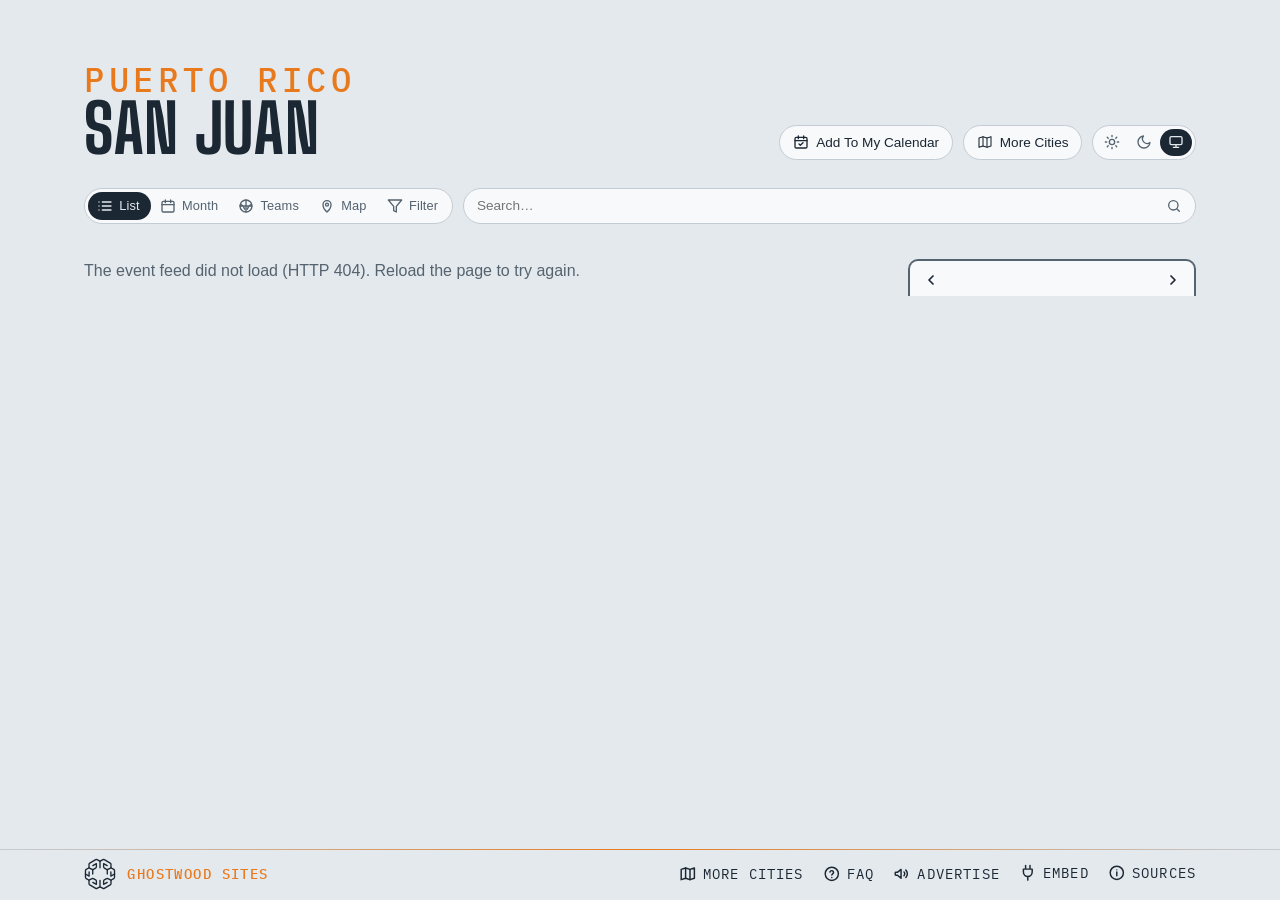
==== site/index.html @ b80f6f3c "Refresh wording: "once a day" on Sources, the calendar note and Advertise The sites rebuild once a d" ====
<!DOCTYPE html>
<html lang="en">
<head>
<meta charset="utf-8">
<meta name="viewport" content="width=device-width, initial-scale=1, viewport-fit=cover">
<!-- browser chrome matches the page; app.js repoints both when a theme is
     chosen by hand -->
<meta name="theme-color" media="(prefers-color-scheme: light)" content="#edf1f4" data-light="#edf1f4">
<meta name="theme-color" media="(prefers-color-scheme: dark)" content="#141a20" data-dark="#141a20">
<link rel="manifest" href="manifest.webmanifest">
<link rel="apple-touch-icon" href="apple-touch-icon.png">
<meta name="apple-mobile-web-app-title" content="San Juan Events">
<meta name="mobile-web-app-capable" content="yes">
<script>
  // Before the first paint: the theme (light, dark, or system — nothing set,
  // prefers-color-scheme decides); app.js applyTheme keeps the pill in sync.
  try {
    var t = localStorage.getItem('lqa-theme');
    if (t === 'light' || t === 'dark') document.documentElement.dataset.theme = t;
  } catch (e) { /* no storage — system it is */ }
</script>
<!-- Google tag (gtag.js) — the here.events GA4 property, one stream for the map and every city; reports split by hostname -->
<script async src="https://www.googletagmanager.com/gtag/js?id=G-BTQFXS68HN"></script>
<script>
  window.dataLayer = window.dataLayer || [];
  function gtag(){dataLayer.push(arguments);}
  gtag('js', new Date());
  gtag('config', 'G-BTQFXS68HN');
</script>
<title>San Juan Events — the Choli, the Bellas Artes &amp; the home teams</title>
<meta name="description" content="What's on around San Juan, Puerto Rico — the Coliseo de Puerto Rico, the Coca-Cola Music Hall, the Centro de Bellas Artes, the Convention Center, Vivo Beach Club, the Hiram Bithorn and Caguas, with the Cangrejeros' and Senadores' winter seasons. Calendar, iCal feed, and embeddable widget.">
<!-- the site's own address and what a shared link shows: name, line, and the share card (share.png, 1200×630, scripts/share-card.mjs) -->
<link rel="canonical" href="https://sanjuan.here.events/">
<meta property="og:type" content="website">
<meta property="og:site_name" content="San Juan Events">
<meta property="og:title" content="San Juan Events">
<meta property="og:description" content="What's on around San Juan — the Choli, the Music Hall, the Bellas Artes, the Convention Center, the beach club, the two grounds and Caguas, with the Cangrejeros' and Senadores' winter seasons.">
<meta property="og:url" content="https://sanjuan.here.events/">
<meta property="og:image" content="https://sanjuan.here.events/share.png">
<meta property="og:image:width" content="1200">
<meta property="og:image:height" content="630">
<meta name="twitter:card" content="summary_large_image">
<link rel="icon" href="favicon.svg" type="image/svg+xml">
<link rel="preconnect" href="https://fonts.googleapis.com">
<link rel="preconnect" href="https://fonts.gstatic.com" crossorigin>
<link href="https://fonts.googleapis.com/css2?family=Big+Shoulders:opsz,wght@10..72,500;10..72,700&family=IBM+Plex+Mono:wght@400;500&display=swap" rel="stylesheet">
<link rel="stylesheet" href="styles.css?v=__V__">
<link rel="alternate" type="text/calendar" href="events.ics" title="San Juan Events">
</head>
<body>

<!-- the Ghostwood Labs mark, drawn once; the masthead and the footer <use> it -->
<svg width="0" height="0" style="position:absolute" aria-hidden="true">
  <symbol id="gw-mark" viewBox="0 0 576 576">
    <g fill="none" stroke="currentColor" stroke-width="24" stroke-linecap="round" stroke-linejoin="round">
      <path d="M300.19 51.03A26 26 0 0 1 275.81 51.03L235.63 29.71A26 26 0 0 0 210.57 30.08L103.63 91.02A26 26 0 0 0 90.5 113.61L90.5 161.4A26 26 0 0 1 77.38 183.98L39.62 205.52A26 26 0 0 0 26.5 228.1L26.5 347.9A26 26 0 0 0 39.62 370.48L77.38 392.02A26 26 0 0 1 90.5 414.6L90.5 462.39A26 26 0 0 0 103.63 484.98L210.57 545.92A26 26 0 0 0 235.63 546.29L275.81 524.97A26 26 0 0 1 300.19 524.97L340.37 546.29A26 26 0 0 0 365.43 545.92L472.37 484.98A26 26 0 0 0 485.5 462.39L485.5 414.6A26 26 0 0 1 498.62 392.02L536.38 370.48A26 26 0 0 0 549.5 347.9L549.5 228.1A26 26 0 0 0 536.38 205.52L498.62 183.98A26 26 0 0 1 485.5 161.4L485.5 113.61A26 26 0 0 0 472.37 91.02L365.43 30.08A26 26 0 0 0 340.37 29.71L300.19 51.03Z"/>
      <path d="M288 57.5L288 177.5"/>
      <path d="M288 518.5L288 403.5"/>
      <path d="M90.5 176.5L144.63 204.58A26 26 0 0 0 169.19 204.26L209.58 181.92A26 26 0 0 0 223 159.17L223 101.5L158.5 137.5"/>
      <path d="M485.5 176.5L431.37 204.58A26 26 0 0 1 406.81 204.26L366.42 181.92A26 26 0 0 1 353 159.17L353 101.5L417.5 137.5"/>
      <path d="M157 211L157 287.5"/>
      <path d="M419 211L419 287.5"/>
      <path d="M90.5 399.5L144.63 371.42A26 26 0 0 1 169.19 371.74L209.58 394.08A26 26 0 0 1 223 416.83L223 474.5L158.5 438.5"/>
      <path d="M485.5 399.5L431.37 371.42A26 26 0 0 0 406.81 371.74L366.42 394.08A26 26 0 0 0 353 416.83L353 474.5L417.5 438.5"/>
      <path d="M26.5 288L92 325.5L92 250.5"/>
      <path d="M549.5 288L484 325.5L484 250.5"/>
    </g>
  </symbol>
</svg>

<header class="masthead">
  <!-- no picture behind the name (no masthead drawings for any city — Steve, 2026-10-14) -->
  <div class="masthead-text">
    <p class="eyebrow" data-teams="San Juan">Puerto Rico</p> <!-- no neighbourhood here, so the territory stands over the city (the Everett pattern, Steve 2026-10-11); the Teams view reads "San Juan" over "Hometown Teams" -->
    <h1>San Juan</h1> <!-- one line on any screen -->
  </div>
  <!-- the masthead's tools: the theme pill alone (Steve, 2026-09-16 — the
       season calendar and Add To My Calendar chips moved down into the bar) -->
  <div class="masthead-tools">
  <!-- Add To My Calendar (Steve, 2026-10-26: it "should move here", beside More Cities; in the bar from 2026-09-16 until then): its pop (#subscribePop, in the bar) hangs under this button, placed by app.js placeSubscribePop -->
  <button id="subscribeBtn" class="chip" type="button" aria-expanded="false" aria-controls="subscribePop" title="Subscribe in your calendar app">
    <svg viewBox="0 0 24 24" fill="none" stroke="currentColor" stroke-width="2" stroke-linecap="round" stroke-linejoin="round" aria-hidden="true"><rect x="3" y="5" width="18" height="16" rx="2"/><path d="M8 3v4M16 3v4M3 10h18M9 15l2 2 4-4"/></svg>
    <span>Add To My Calendar</span>
  </button>
  <!-- the home teams' seasons, home and away (the Teams view below the bar) -->
  <!-- the theme pill: light, dark, system (Steve, 2026-09-15; app.js applyTheme) -->
  <div id="themeToggle" class="theme-toggle" role="radiogroup" aria-label="Color theme" data-active="system">
    <button type="button" role="radio" aria-checked="true" data-theme="light" title="Light">
      <svg viewBox="0 0 24 24" fill="none" stroke="currentColor" stroke-width="2" stroke-linecap="round" aria-hidden="true"><circle cx="12" cy="12" r="4"/><path d="M12 2v2M12 20v2M4.9 4.9l1.4 1.4M17.7 17.7l1.4 1.4M2 12h2M20 12h2M4.9 19.1l1.4-1.4M17.7 6.3l1.4-1.4"/></svg>
    </button>
    <button type="button" role="radio" aria-checked="false" data-theme="dark" title="Dark">
      <svg viewBox="0 0 24 24" fill="none" stroke="currentColor" stroke-width="2" stroke-linecap="round" stroke-linejoin="round" aria-hidden="true"><path d="M21 12.8A9 9 0 1 1 11.2 3a7 7 0 0 0 9.8 9.8z"/></svg>
    </button>
    <button type="button" role="radio" aria-checked="false" data-theme="system" title="System">
      <svg viewBox="0 0 24 24" fill="none" stroke="currentColor" stroke-width="2" stroke-linecap="round" stroke-linejoin="round" aria-hidden="true"><rect x="3" y="4" width="18" height="12" rx="2"/><path d="M8 20h8M12 16v4"/></svg>
    </button>
    <span class="theme-knob" aria-hidden="true"></span>
  </div>
  </div>
</header>

<!-- one row of matching chips: the view switch, filters, search, the clubs, the season calendar chip.
     The subscribe pop lives in the bar's markup but hangs under the masthead's Add To My Calendar button (app.js places it). -->
<!-- the bar, and the panel that floats open beneath it (over the content,
     which stays put) -->
<div class="filter-area">
<!-- one slim line standing in for the masthead once it has scrolled off
     (app.js shows it, with the Top button, and raises --barh to match) -->
<!-- the masthead, folded into one line once it has scrolled off: eyebrow, title, stamp -->
<div class="bar-title" hidden><span class="bar-eyebrow" data-teams="San Juan">Puerto Rico</span><span class="bar-name">San Juan</span><span class="bar-eyebrow" id="barUpdated"></span></div>
<nav class="filterbar" aria-label="Filters">
  <label class="search-wrap">
    <input id="searchBox" type="search" placeholder="Search…" aria-label="Search events by venue, team, or type" autocomplete="off">
    <svg viewBox="0 0 24 24" fill="none" stroke="currentColor" stroke-width="2" stroke-linecap="round" stroke-linejoin="round" aria-hidden="true"><circle cx="11" cy="11" r="7"/><path d="m20 20-3.5-3.5"/></svg>
  </label>
  <!-- the view switch: the events list | the home teams' seasons, a two-stop pill like the theme's -->
  <div id="viewToggle" class="theme-toggle view-toggle" role="radiogroup" aria-label="View" data-active="events"><!-- List · Month · Teams (Steve, 2026-09-14; words beside the icons when the bar has room, 2026-10-24): Month is the list with the month calendar; app.js remembers the choice -->
    <button id="eventsBtn" type="button" role="radio" aria-checked="true" data-view="events" title="Events">
      <svg viewBox="0 0 24 24" fill="none" stroke="currentColor" stroke-width="2" stroke-linecap="round" stroke-linejoin="round" aria-hidden="true"><path d="M8 6h13M8 12h13M8 18h13M3 6h.01M3 12h.01M3 18h.01"/></svg><span class="vt-label">List</span>
    </button>
    <button id="monthBtn" type="button" role="radio" aria-checked="false" data-view="month" aria-controls="calBox" title="Month — the month's events on a calendar">
      <svg viewBox="0 0 24 24" fill="none" stroke="currentColor" stroke-width="2" stroke-linecap="round" stroke-linejoin="round" aria-hidden="true"><rect x="3" y="5" width="18" height="16" rx="2"/><path d="M8 3v4M16 3v4M3 10h18"/></svg><span class="vt-label">Month</span>
    </button>
    <button id="teamsBtn" type="button" role="radio" aria-checked="false" data-view="teams" aria-controls="teamsView" title="Home Teams — season schedules, every game, home and away">
      <svg viewBox="0 0 24 24" fill="none" stroke="currentColor" stroke-width="2" stroke-linecap="round" stroke-linejoin="round" aria-hidden="true"><circle cx="12" cy="12" r="9"/><path d="M3.6 9.5c3 1 5.4 3.6 6.3 7.3M20.4 9.5c-3 1-5.4 3.6-6.3 7.3M12 3v18M3 12h18"/></svg><span class="vt-label">Teams</span>
    </button>
    <button id="mapBtn" type="button" role="radio" aria-checked="false" data-view="map" aria-controls="mapView" title="Map — where the venues are">
      <svg viewBox="0 0 24 24" fill="none" stroke="currentColor" stroke-width="2" stroke-linecap="round" stroke-linejoin="round" aria-hidden="true"><path d="M12 21s-6-5.5-6-11a6 6 0 0 1 12 0c0 5.5-6 11-6 11z"/><circle cx="12" cy="10" r="2.2"/></svg><span class="vt-label">Map</span>
    </button>
    <button id="filterToggle" class="vt-filter" type="button" aria-expanded="false" aria-controls="filterPanel" title="Filters">
      <svg viewBox="0 0 24 24" fill="none" stroke="currentColor" stroke-width="2" stroke-linecap="round" stroke-linejoin="round" aria-hidden="true"><path d="M22 3H2l8 9.46V19l4 2v-8.54z"/></svg>
      <span class="vt-label">Filter</span>
    </button>
    <span class="theme-knob" aria-hidden="true"></span>
  </div>
  <div id="subscribePop" class="pop" hidden>
      <label class="pop-filter" id="subFilterRow" hidden>
        <input type="checkbox" id="subUseFilter" checked> Include my filter choices
      </label>
      <!-- one row of three: the calendar you'd add to, each with its own
           icon and name -->
      <div class="pop-tiles">
        <!-- the webcal: link — Apple Calendar on a Mac, iPhone or iPad (and any
             other desktop calendar app that claims webcal) -->
        <a id="webcalLink" class="tile" href="#" title="macOS / iOS Calendar (or whichever calendar app handles webcal links)">
          <img class="tile-logo" src="https://www.google.com/s2/favicons?domain=www.apple.com&amp;sz=128" alt="" width="64" height="64">
          <span>Apple</span>
        </a>
        <!-- Google Calendar's own icon (its favicon is a small upscaled one); Outlook's favicon, as for the venue marks -->
        <a id="gcalLink" class="tile" href="#" target="_blank" rel="noopener" title="Google Calendar">
          <img class="tile-logo" src="https://ssl.gstatic.com/calendar/images/dynamiclogo_2020q4/calendar_31_2x.png" alt="" width="64" height="64">
          <span>Google</span>
        </a>
        <a id="outlookLink" class="tile" href="#" target="_blank" rel="noopener" title="Outlook">
          <img class="tile-logo" src="https://www.google.com/s2/favicons?domain=outlook.live.com&amp;sz=128" alt="" width="64" height="64">
          <span>Outlook</span>
        </a>
      </div>
      <!-- the other ways in, as chips under the row -->
      <div class="pop-tools">
        <a id="qrBtn" class="chip" href="#" aria-expanded="false" title="QR code for your phone">
          <svg viewBox="0 0 24 24" fill="none" stroke="currentColor" stroke-width="1.8" aria-hidden="true">
            <rect x="4" y="4" width="6" height="6"/><rect x="14" y="4" width="6" height="6"/>
            <rect x="4" y="14" width="6" height="6"/>
            <path d="M14 14h2.5v2.5H14zM17.5 17.5H20V20h-2.5zM14 20h1M20 14v1"/>
          </svg>
          <span>QR Code</span>
        </a>
        <a id="copyIcs" class="chip" href="#" title="Copy the feed link">
          <svg viewBox="0 0 24 24" fill="none" stroke="currentColor" stroke-width="1.8" stroke-linecap="round" aria-hidden="true">
            <path d="M10 13a5 5 0 0 0 7.54.54l3-3a5 5 0 0 0-7.07-7.07l-1.72 1.71"/>
            <path d="M14 11a5 5 0 0 0-7.54-.54l-3 3a5 5 0 0 0 7.07 7.07l1.71-1.71"/>
          </svg>
          <span>Copy Link</span>
        </a>
      </div>
      <div id="qrPanel" class="qr-panel" hidden>
        <div id="qrImg" role="img" aria-label="QR code for the calendar feed"></div>
        <p class="pop-note">Scan with your phone to subscribe there.</p>
      </div>
      <p class="pop-note">Refreshed once a day. Your calendar picks up changes on its own schedule.</p>
  </div>
  <!-- the home teams, one pill per club, in the bar itself while the Teams
       view is open (crests only when the names won't fit; app.js sets is-crests) -->
  <div class="team-strip" id="teamStrip" aria-label="Teams"></div>
  <!-- narrow layouts only (app.js hides it when the calendar is docked):
       floats the calendar over the list. Chevron left = opens, right = folds. -->
  <button id="calToggle" class="chip cal-toggle" type="button" aria-expanded="false" aria-controls="calBox" title="Show calendar" hidden>
    <svg viewBox="0 0 24 24" fill="none" stroke="currentColor" stroke-width="2" stroke-linecap="round" stroke-linejoin="round" aria-hidden="true"><rect x="3" y="5" width="18" height="16" rx="2"/><path d="M8 3v4M16 3v4M3 10h18"/></svg>
    <span>Hide calendar</span>
    <svg class="chev" viewBox="0 0 24 24" fill="none" stroke="currentColor" stroke-width="2.2" stroke-linecap="round" stroke-linejoin="round" aria-hidden="true"><path d="M15 6l-6 6 6 6"/></svg>
  </button>
  <!-- the right end of the bar (Steve, 2026-09-16): the season calendar chip (Teams view only); flex order places it after the clubs. Add To My Calendar left the bar for the masthead tools 2026-10-26 (Steve: it "should move here", beside More Cities) -->
  <button id="teamPdfBtn" class="chip" type="button" title="Season calendar — download it as a PDF">
    <svg viewBox="0 0 24 24" fill="none" stroke="currentColor" stroke-width="2" stroke-linecap="round" stroke-linejoin="round" aria-hidden="true"><rect x="3" y="4" width="18" height="17" rx="2"/><path d="M3 9h18M8 2v4M16 2v4M8 13h3M13 13h3M8 17h3M13 17h3"/></svg>
    <span>Season Calendar</span> <!-- Steve, 2026-09-16: named for what it is, not the file type -->
  </button>
</nav>
<!-- the funnel in the bar drops this open below it -->
<div id="filterPanel" class="filter-panel fp-tree" hidden>
  <!-- top row: presets (chips injected by app.js; the one matching the
       current state is lit), the Only Sold Out switch and the Include Holidays
       switch (off by default; Puerto Rico's public holidays from city.js, through app.js) -->
  <div class="fp-top">
    <div class="fp-presets" id="fpPresets"></div>
    <!-- Only Sold Out: only the events the checker (or a source) marks
         sold out, or within 5% of the house — LQAFilter.ticketState -->
    <!-- these two are switches, not allow boxes like the rows below: Sold Out
         narrows the list to those, Holidays adds days — so they wear a
         different face (.sw) -->
    <label class="fp-switch fp-soldout">
      <input type="checkbox" role="switch" id="soldOnlyToggle" autocomplete="off">
      <span class="sw"></span>
      <span class="fp-name">Only Sold Out</span> <!-- the words Steve set 2026-10-05 ("only sold"), in the panel's Title Case; was "Sold Out (or Nearly)" -->
    </label>
    <label class="fp-switch fp-holidays">
      <input type="checkbox" role="switch" id="holidaysToggle" autocomplete="off">
      <span class="sw"></span>
      <span class="fp-name">Include Holidays</span> <!-- "include holidays", Steve 2026-10-05; was "Holidays" -->
    </label>
  </div>
  <!-- Four groups — Venues (two lists), Event Type under the second, Teams
       (capacity bands keep state + share-code slots but no rows since
       2026-09-22), every row three-state (Steve, 2026-09-22: "check,
       unchecked or X for exclude, same for every filter option, don't auto
       check or uncheck any filters"), worn as a Show | Hide word pair at
       the row's end (third pass the same day, after a three-face box and
       then a tick box + x):
       · Show lit = show these. Shows among venues and
         teams add up (any of them); shown event types then narrow to
         those kinds.
       · Hide lit = never these (the name struck).
       · neither  = no preference.
       One tap sets a word, a second tap on it clears it — no cycling. No
       row ever changes another: no dashes, no greying, no bulk switches
       apart from a group's own Show All / Hide All. The rule is
       LQAFilter.matchesFilter; the pair is a role="group" of two
       aria-pressed buttons (app.js filterRow). No counts on the rows
       (Steve, 2026-09-22). The everyday way to hide things is on
       the event sheet (Hide chips + Undo), with the view note above the list
       saying what is hidden. -->
  <div class="fp-cols">
    <div class="fp-group">
      <h3>San Juan<span class="fp-allnone"><button type="button" class="fp-set" data-scope="campus" data-on="1">Show All</button><i>·</i><button type="button" class="fp-set" data-scope="campus" data-on="0">Hide All</button></span></h3>
      <div id="panelVenues" class="fp-list"><!-- the venue rows, injected by app.js --></div>
    </div>
    <div class="fp-group">
      <h3>Caguas<span class="fp-allnone"><button type="button" class="fp-set" data-scope="town" data-on="1">Show All</button><i>·</i><button type="button" class="fp-set" data-scope="town" data-on="0">Hide All</button></span></h3>
      <div id="panelVenuesTown" class="fp-list"><!-- Caguas's two rooms, half an hour south (city.js area: 'town'), injected by app.js --></div>
      <h3>Event Type<span class="fp-allnone"><button type="button" class="fp-set" data-scope="type" data-on="1">Show All</button><i>·</i><button type="button" class="fp-set" data-scope="type" data-on="0">Hide All</button></span></h3>
      <div id="panelBadges" class="fp-list"><!-- the four kinds (city.js TYPES), injected by app.js --></div>
    </div>
    <div class="fp-group">
      <h3>Home Teams<span class="fp-allnone"><button type="button" class="fp-set" data-scope="team" data-on="1">Show All</button><i>·</i><button type="button" class="fp-set" data-scope="team" data-on="0">Hide All</button></span></h3>
      <div id="panelTeams" class="fp-list"><!-- team rows injected by app.js: the Cangrejeros and Senadores (their home games enter the listing from the league's schedule) --></div>
      <h3>Festivals<span class="fp-allnone"><button type="button" class="fp-set" data-scope="fest" data-on="1">Show All</button><i>·</i><button type="button" class="fp-set" data-scope="fest" data-on="0">Hide All</button></span></h3>
      <div id="panelFestivals" class="fp-list"><!-- festival venues (city.js festival: true) — none in San Juan, so app.js hides the heading --></div></div>
    </div>
  </div>
</div>
</div>

<section class="agenda" aria-label="Upcoming events">
  <!-- the view note: one plain line, only while the view is not the usual one,
       saying what is hidden or added compared with it, with a way back
       (app.js renderViewNote) -->
  <div id="viewNote" class="view-note" hidden><span id="viewNoteText"></span><button id="viewNoteReset" type="button" class="chip">Usual View</button></div>
  <div class="agenda-layout">
    <ol id="agenda"><li class="empty">Loading events…</li></ol>
    <aside class="cal-side" aria-label="Month calendar">
      <!-- on narrow layouts this floats over the list (opened from the
           calendar chip at the right end of the filter bar); on the wide
           layout it's docked here -->
      <div class="cal" id="calBox">
        <!-- the card's header: ‹ month name › (Today is a floater at the lower right, shown when the list has left today) -->
        <div class="cal-head" id="calHead" aria-label="Change months">
          <button id="calPrev" type="button" aria-label="Previous month">
            <svg viewBox="0 0 24 24" fill="none" stroke="currentColor" stroke-width="2.6" stroke-linecap="round" stroke-linejoin="round" aria-hidden="true"><path d="M15 6l-6 6 6 6"/></svg>
          </button>
          <button class="cal-cur" id="calCur" type="button" aria-live="polite" title="Pick a month and year"></button> <!-- opens the month/year picker (app.js openMonthPick; Steve, 2026-09-15) -->
          <button id="calNext" type="button" aria-label="Next month">
            <svg viewBox="0 0 24 24" fill="none" stroke="currentColor" stroke-width="2.6" stroke-linecap="round" stroke-linejoin="round" aria-hidden="true"><path d="M9 6l6 6-6 6"/></svg>
          </button>
        </div>
        <div id="calGrid" class="cal-months"><!-- one .cal-month card per month, from app.js --></div>
        <!-- TODAY: a tab out of the card's foot, the odds tab's cut (Steve, 2026-09-15); app.js placeTodayTab moves it under the month board in the month view -->
        <button id="calToday" type="button" class="cal-today-tab" title="Back to today: the current month, past days put away" hidden>
      <svg viewBox="0 0 24 24" fill="none" stroke="currentColor" stroke-width="2" stroke-linecap="round" stroke-linejoin="round" aria-hidden="true"><rect x="3" y="5" width="18" height="16" rx="2"/><path d="M8 3v4M16 3v4M3 10h18"/><circle cx="12" cy="15.5" r="1.6" fill="currentColor" stroke="none"/></svg>
      <span>Today</span>
    </button>
      </div>
    </aside>
  </div>
  <!-- the month view (the calendar stop of the view pill): one continuous
       grid of weeks from this month on, square days carrying their events'
       names, a sticky ‹ MONTH › header naming the month at the top of the
       window (its name opens the month / year picker), and more months
       appended as you scroll — no end (app.js renderBoard). A tapped day
       opens a card listing everything on it (openDayPop). -->
  <section id="monthBoard" class="month-board" aria-label="Month calendar" hidden>
    <div id="mbSticky" class="mb-sticky">
      <div class="cal-head mb-head" aria-label="Change months">
        <button id="mbPrev" type="button" aria-label="Previous month">
          <svg viewBox="0 0 24 24" fill="none" stroke="currentColor" stroke-width="2.6" stroke-linecap="round" stroke-linejoin="round" aria-hidden="true"><path d="M15 6l-6 6 6 6"/></svg>
        </button>
        <button class="cal-cur" id="mbCur" type="button" aria-live="polite" title="Pick a month and year"></button>
        <button id="mbNext" type="button" aria-label="Next month">
          <svg viewBox="0 0 24 24" fill="none" stroke="currentColor" stroke-width="2.6" stroke-linecap="round" stroke-linejoin="round" aria-hidden="true"><path d="M9 6l6 6-6 6"/></svg>
        </button>
      </div>
    </div>
    <div id="mbGrid" class="mb-months"></div> <!-- one .mb-month block per month, appended by app.js appendMonth -->
    <div id="mbSentinel" class="mb-sentinel" aria-hidden="true"></div>
  </section>
</section>

<!-- the Map view (Steve, 2026-10-24): the ground with a pin on every room, sized by
     its upcoming events under the filters in force; a tapped pin opens its card.
     Drawn by local-map.js from local-map.json (scripts/build-local-map.mjs — the
     shoreline, lakes and main roads read once from OpenStreetMap at build time)
     — no tiles, nothing fetched off-site -->
<section id="mapView" class="local-map" hidden aria-label="Map of the venues">
  <div class="lm-frame">
    <svg id="lmSvg" viewBox="0 0 1000 1000" preserveAspectRatio="xMidYMid meet" role="img" aria-label="San Juan with the venues marked"></svg>
    <div class="lm-zoom" aria-label="Zoom">
      <button type="button" data-z="in" title="Zoom in" aria-label="Zoom in">+</button>
      <button type="button" data-z="out" title="Zoom out" aria-label="Zoom out">−</button>
      <button type="button" data-z="fit" title="The whole map" aria-label="The whole map"><svg viewBox="0 0 24 24" fill="none" stroke="currentColor" stroke-width="2" stroke-linecap="round" stroke-linejoin="round" aria-hidden="true"><path d="M4 9V5a1 1 0 0 1 1-1h4M15 4h4a1 1 0 0 1 1 1v4M20 15v4a1 1 0 0 1-1 1h-4M9 20H5a1 1 0 0 1-1-1v-4"/></svg></button>
      <button type="button" data-z="me" title="Find my location" aria-label="Find my location" aria-pressed="false"><svg viewBox="0 0 24 24" fill="none" stroke="currentColor" stroke-width="2" stroke-linecap="round" stroke-linejoin="round" aria-hidden="true"><circle cx="12" cy="12" r="6"/><circle cx="12" cy="12" r="1.6" fill="currentColor"/><path d="M12 2v4M12 18v4M2 12h4M18 12h4"/></svg></button> <!-- the visitor's own spot: the browser's Geolocation API on their say-so (local-map.js), no service behind it — Steve, 2026-10-25 -->
    </div>
  </div>
  <p class="lm-caption" id="lmCaption"><span></span></p>
</section>

<!-- the Teams view: in place of the agenda while the Teams chip is on. A
     strip of the home teams, a bar naming a picked opponent, then the season
     in the agenda's own day/card markup (app.js renderTeams) -->
<section class="teams" id="teamsView" aria-label="Team schedules" hidden>
  <div class="teams-layout">
    <!-- the club's form block — record, standing, news, or the game in
         progress — above the list and the calendar alike (app.js renderTeamForm) -->
    <div id="teamHeadTop"></div> <!-- the block's spot in the flow: once it scrolls under the bar the block pins and goes compact (app.js markStuck) -->
    <div id="teamHead"></div>
    <!-- the printed poster's banner and legend (the PDF chip; print only) -->
    <div id="printHead" class="print-head" aria-hidden="true"></div>
    <div class="team-main">
      <div class="team-focus" id="teamFocus" hidden></div>
      <ol id="teamSched" class="team-sched"></ol>
    </div>
    <!-- the season at a glance, poster-style, in place of the list while the
         bar's Calendar chip is on: every month as a card, home games solid,
         away games pale, each cell the opponent and the time (app.js renderTeamCal) -->
    <div class="team-cal" id="teamCal" aria-label="Season calendar" hidden></div>
    <div id="printFoot" class="print-foot" aria-hidden="true"></div>
  </div>
</section>

<!-- a word after hiding something from the sheet, with Undo (app.js toast) -->
<div id="toast" class="toast" role="status" aria-live="polite" hidden><span id="toastText"></span><button id="toastUndo" type="button">Undo</button></div>

<!-- pinned to the bottom edge; Sources (the info mark) and Embed open upward from it,
     floating over the list -->
<footer>
  <!-- Two floaters centred just above this pinned footer, styled like the
       bar's chips. Today: back to now (the current month, past days put
       away, the list at its nearest day), shown only while the list has
       left today. Top: shown once the masthead has scrolled off. app.js
       toggles hidden on both; on narrow screens they drop their labels. -->
  <div class="floaters">
    <button id="toTop" type="button" class="chip" title="Back to top" aria-label="Back to top" hidden>
      <svg viewBox="0 0 24 24" fill="none" stroke="currentColor" stroke-width="2.2" stroke-linecap="round" stroke-linejoin="round" aria-hidden="true"><path d="M12 19V5M5 12l7-7 7 7"/></svg>
      <span>Top</span>
    </button>
  </div>
  <div class="foot-inner">
  <a class="gw" href="https://ghostwoodlabs.com/" target="_blank" rel="noopener" title="Ghostwood Labs"> <!-- the mark and the name are one link, opening a new tab (Steve, 2026-10-05: "any click on the gwl branding should open a new tab"); linked to the company site 2026-10-04, the day ghostwoodlabs.com went live -->
  <svg class="gw-logo" aria-hidden="true"><use href="#gw-mark"/></svg>
  <p class="gw-credit"><strong>Ghostwood Sites</strong></p>
  </a>
  <div class="foot-links"> <!-- Advertise, Embed, Sources as one thing at the row's right end, the credit at its left (the "Updated" stamp between them was removed 2026-10-05, Steve) -->
  <!-- the questions page, behind a question mark (Steve, 2026-10-28: "creating a FAQ page") -->
  <a class="foot-link" id="faq" href="faq.html" title="Questions about this calendar">
    <svg viewBox="0 0 24 24" fill="none" stroke="currentColor" stroke-width="2" stroke-linecap="round" stroke-linejoin="round" aria-hidden="true"><circle cx="12" cy="12" r="9"/><path d="M9.5 9.5a2.5 2.5 0 0 1 4.9.7c0 1.7-2.4 2.1-2.4 3.6M12 17h.01"/></svg>
    <span>FAQ</span>
  </a>
  <!-- advertising: a megaphone, to the placeholder sales page (Steve, 2026-09-15) -->
  <a class="foot-link" id="advertise" href="advertise.html" title="Advertise on this calendar">
    <svg viewBox="0 0 24 24" fill="none" stroke="currentColor" stroke-width="2" stroke-linecap="round" stroke-linejoin="round" aria-hidden="true"><path d="M3 11v2a1 1 0 0 0 1 1h2l5 4V6L6 10H4a1 1 0 0 0-1 1z"/><path d="M15 9.5a3.5 3.5 0 0 1 0 5"/><path d="M17.5 7a7 7 0 0 1 0 10"/></svg>
    <span>Advertise</span>
  </a>
  <!-- the sources, behind an info mark that opens upward like Embed -->
  <details class="share info" id="sources">
    <summary title="Where the listings come from">
      <svg viewBox="0 0 24 24" fill="none" stroke="currentColor" stroke-width="2" stroke-linecap="round" stroke-linejoin="round" aria-hidden="true"><circle cx="12" cy="12" r="9"/><path d="M12 11v5M12 8h.01"/></svg>
      <span>Sources</span>
    </summary>
    <div class="share-body info-body">
      <div class="share-cols">
        <div>
          <h3>Ticketing feeds</h3>
          <p>Ticketera (ticketera.com), the island’s ticketer — each room’s own listing: the Coliseo de Puerto Rico, the Coca-Cola Music Hall, the Centro de Bellas Artes, the Convention Center, Vivo Beach Club, the Hotel Rumbao, and in Caguas the Bellas Artes and Moneró, every showing with its own clock and sold-out status; its sports page for the Hiram Bithorn and the Coliseo Roberto Clemente. Ticketmaster carries one bowl game a year here and is not read. Church events are left out.</p>
        </div>
        <div>
          <h3>Venue calendars</h3>
          <p>None yet — the BSN’s schedule for the Cangrejeros at the Clemente, PRTicket’s listings (the Cangrejeras, the Caguas clubs) and the Choli’s own calendar are the next things to add, once one of them publishes something readable.</p>
        </div>
        <div>
          <h3>Game dates</h3>
          <p>MLB’s stats API for the Cangrejeros de Santurce and the Senadores de San Juan (the Liga de Béisbol Profesional Roberto Clemente’s schedule, first-pitch times and standings). Both clubs’ home games at the Hiram Bithorn are in the listing too, linking to the ticket pages, until Ticketera lists each series itself.</p>
        </div>
        <div>
          <h3>The final word</h3>
          <p>Refreshed once a day at noon, San Juan time. Every listing links to the venue or ticket page — check there before you go.</p>
        </div>
      </div>
        <div>
          <h3>The map</h3>
          <p>The shoreline, the lakes and the main roads are © <a href="https://www.openstreetmap.org/copyright" target="_blank" rel="noopener">OpenStreetMap</a> contributors (ODbL), drawn here as one file made at build time — no map tiles, nothing fetched from anywhere else. Venues are placed from their street addresses.</p>
        </div>
    </div>
  </details>
  <details class="share" id="embed">
    <summary>
      <svg class="plug" viewBox="0 0 24 24" fill="none" stroke="currentColor" stroke-width="2" stroke-linecap="round" stroke-linejoin="round" aria-hidden="true"><path d="M9 2v5M15 2v5M6 7h12v4a6 6 0 0 1-12 0V7zM12 17v5"/></svg>
      <span>Embed</span>
    </summary>
    <div class="share-body">
      <div class="share-cols">
        <div>
          <h3>Events widget</h3>
          <p>Drop these two lines into any page and the next events render in place.
            Style it with the <code>evt-ev-</code> CSS classes.</p>
<pre><code>&lt;div id="sanjuan-events"&gt;&lt;/div&gt;
&lt;script src="https://sanjuan.here.events/embed.js" data-max="8" defer&gt;&lt;/script&gt;</code></pre>
        </div>
        <div>
          <h3>Data feeds</h3>
          <p>The raw data behind this page, fetchable from anywhere (CORS is open):</p>
          <ul class="feed-list">
            <li><code>events.json</code> — <a href="events.json">JSON feed</a></li>
            <li><code>events.ics</code> — <a href="events.ics">iCalendar feed</a></li>
          </ul>
          <p>Google and Outlook don't have feed formats of their own — they subscribe
            to the iCalendar feed. The <em>Add To My Calendar</em> button up top has
            one-click links for both.</p>
        </div>
        <div>
          <h3>Filter links</h3>
          <p>A link that opens this page with the filters you have set right now
            (<code>?f=…</code>) — for a widget's "see all" link, or to share one view.</p>
          <button id="copyFilterLink" class="chip" type="button" title="Copy a link that opens with this exact filter">
            <svg viewBox="0 0 24 24" fill="none" stroke="currentColor" stroke-width="2" stroke-linecap="round" stroke-linejoin="round" aria-hidden="true"><rect x="9" y="9" width="11" height="11" rx="2"/><path d="M5 15V5a2 2 0 0 1 2-2h10"/></svg>
            <span id="copyFilterLabel">Copy Filter Link</span>
          </button>
        </div>
      </div>
    </div>
  </details>
  </div> <!-- /.foot-links -->
  </div>
</footer>

<script src="qrcode.js?v=__V__" defer></script>
<!-- phones: tapping a listing opens this sheet instead of following the
     title link, so every detail and link gets a full-size tap target -->
<div id="sheet" class="sheet" hidden>
  <div class="sheet-back" id="sheetBack"></div>
  <div class="sheet-card" role="dialog" aria-modal="true" aria-labelledby="sheetTitle" tabindex="-1">
    <p class="sheet-venue" id="sheetVenue"></p>
    <h2 class="sheet-title" id="sheetTitle"></h2>
    <p class="sheet-when" id="sheetWhen"></p>
    <p class="sheet-tix" id="sheetTix" hidden><!-- Ticketmaster inventory: "272 of 18,100 tickets left · 614 resale · from $25 · checked Sep 15" (app.js) --></p>
    <p class="sheet-watch" id="sheetWatch" hidden><!-- a home game's TV / radio, from the league (app.js) --></p>
    <div class="sheet-sets-wrap" id="sheetSets" hidden><!-- a festival day's set times, stage by stage (app.js setTimesBlock) --></div>
    <div class="sheet-actions">
      <!-- order: the short chips first so they share a line, the long venue link after (Steve, 2026-09-15) -->
      <a id="sheetTickets" class="btn-cal" href="#" target="_blank" rel="noopener">Tickets</a>
      <!-- the plain way to hide a club's home games (2026-09-20); an Undo toast follows. The venue's own Only / Hide
           chips went 2026-10-26 (Steve: only Tickets and the venue link); the filter panel still has both -->
      <button id="sheetHideTeam" class="chip" type="button" title="Hide this club's home games" hidden></button>
      <button id="sheetTeam" class="chip" type="button" title="This club's whole season in the Teams view" hidden></button>
      <a id="sheetVenueLink" class="chip" href="#" target="_blank" rel="noopener"></a>
      <button id="sheetClose" class="chip" type="button">Close</button>
    </div>
  </div>
</div>

<script src="city.js?v=__V__" defer></script> <!-- the teams, the venues, the words for the place -->
<script src="cities.js?v=__V__" defer></script> <!-- every city on here.events, for the Other Places sheet (generated in lqa, synced) -->
<script src="filter.js?v=__V__" defer></script>
<script src="app.js?v=__V__" defer></script>
<script src="local-map.js?v=__V__" defer></script> <!-- the Map view (after app.js, which lends it LQAHooks) -->
</body>
</html>
---- site/styles.css ----
/* Lower Queen Anne Events — overcast-sky palette, marquee display type. */

:root {
  --sky: #e4e9ed;        /* overcast paper (a step down from #edf1f4, Steve 2026-10-12: "a little less glaring") */
  --mist: #f7f9fb;       /* card surface (was pure white) */
  --ink: #1b2733;        /* Puget ink */
  --ink-soft: #55636f;
  --ink-bright: #1b2733; /* the logo: pure white in the dark palette, ink here */
  --line: #c3ccd4;
  --gold: #e8791d;       /* Space Needle "Galaxy Gold" */
  --gold-soft: #fbe9d8;
  /* Color coding is muted (a step back from the pure primaries) and each
     group keeps to its own family so a dot or stripe reads as what it is:
     venues are cool (blue → violet → teal), event types are warm (yellow →
     orange → red → pink). */
  /* venue hues (chips, grid ticks, agenda tags): a sweep from teal through
     blue and violet to magenta, neighbors alternating light and dark */
  /* all three families sit a step back from the pure primaries: the same
     hues, less glare, so the stripes and ticks read after the titles */
  --v-choli: #2e5a9e; --v-ccmh: #9e2e3e; --v-cba: #6a2e9e; --v-prcc: #2e8f9e; --v-vivo: #2e9e8b; --v-rumbao: #9e6b2e; --v-bithorn: #c2521f; --v-clemente: #2e9e4a; --v-else: #7c8a96; --v-cbac: #9e2e7a; --v-monero: #8a7a2e; /* the rooms, one hue each (city.js cssVar): the arena and the halls cool, the ballpark and the Music Hall warm */
  --venue-text: 72%;     /* how much of the venue hue the card's venue label keeps (light mode) */
  --tint: 26%;           /* the venue wash behind a series card (light mode; 13% in the dark palette) */
  --row-a: #f3f6f8; --row-b: #d6dde3; /* the list's rows alternate light and dark grey; only a series keeps its venue's hue (Steve, 2026-10-20) */
  /* event-type hues (calendar ticks, agenda right edge): concerts salmon and
     arts crimson keep clear of the brand orange; movies slate = "quiet" */
  --t-concert: #d9664f;
  --t-sports: #d4b106;
  --t-arts: #b8303f;
  --t-movie: #7a8a99;
  --t-community: #d63f9c;
  --t-expo: #2a9d8f;      /* conventions & expos: turquoise, the one hue the types didn't use */
  --t-bar: #c28a12;       /* bar nights: amber, an ale between the sports yellow and concert salmon */
  --alert: #e02b26;       /* cancelled / postponed notes: plain bright red */
  --barh-base: 3.4rem;   /* the pinned filter bar's height (chips 2.25rem + padding) */
  --titleh: 1.7rem;      /* the bar's title line (1.2rem + .5rem gap), added while scrolled */
  --barh: var(--barh-base); /* what the sticky things below the bar offset by */
  --rule: color-mix(in srgb, var(--line), var(--ink-soft)); /* list dividers: a step brighter than --line */
  /* the scorebug (the live game block, .tf-bug): a light panel in this theme, the broadcast's charcoal in the dark one (Steve, 2026-10-12: the charcoal panel on the light card looked bad) */
  --bug-bg: #f9fafb; --bug-frame: #c9d2da; --bug-ink: #1b2733; --bug-soft: #55636f; --bug-dim: #7c8894; --bug-rowline: #d5dce3; --bug-off: #b3bcc5; --bug-muted: #6b7784; --bug-score-bg: #ffffff; --bug-shadow: rgba(15, 25, 35, .10); --bug-redzone: #c8261f;
  --bug-bw: 1px; --frame: var(--line); --frame-w: 1px; /* the game block's frame and the bug's rules: hairlines in the card's line colour here, the 2px broadcast frame in the dark theme (Steve, 2026-10-12: "soften … the borders in general") */
  --cell-mix: 22%; --cell-ink: var(--ink); --cell-bar: 4px; --cell-shadow: none; /* the bug's team cells: a wash of the club colour with a bar of it at the left and ink type, instead of the solid cell ("soften the colors here") */
  --tick-mix: var(--ink); --tick-pct: 65%; /* the refresh countdown ring: the club's colour mixed toward ink here, toward white on the dark ground (the mix itself is written in the .tf-refresh rule: a token holding var(--team-2) would resolve here on :root, where no club colour exists, and come out empty) */
  --dot: color-mix(in srgb, var(--ink-soft) 40%, transparent); /* the dotted underline under the watch strip's links */
  --display: "Big Shoulders", "Arial Narrow", sans-serif;
  --body: -apple-system, BlinkMacSystemFont, "Segoe UI", "Helvetica Neue", sans-serif;
  --mono: "IBM Plex Mono", ui-monospace, Menlo, monospace;
}
/* Dark palette. Applies when the system prefers dark and the visitor hasn't
   picked Light, or whenever they've picked Dark (the toggle sets
   data-theme on <html>; "system" leaves it unset). The two blocks must
   stay identical — CSS has no way to give one ruleset two unrelated
   conditions. */
@media (prefers-color-scheme: dark) {
  :root:not([data-theme="light"]) {
    color-scheme: dark;
    --sky: #141a20; --mist: #1d252e; --ink: #e8edf1; --ink-soft: #9aa7b2; --ink-bright: #ffffff;
    --line: #333f4a; --gold: #f08a33; --gold-soft: #3a2a1a;
    --v-choli: #86aeea; --v-ccmh: #ea8695; --v-cba: #b486ea; --v-prcc: #86dcea; --v-vivo: #86ead9; --v-rumbao: #eabc86; --v-bithorn: #f0a07a; --v-clemente: #86ea9f; --v-else: #aebac4; --v-cbac: #ea86cf; --v-monero: #d8c86a;
    --venue-text: 100%; --tint: 13%;
    --row-a: #1e252c; --row-b: #2c343c;
    --t-concert: #f0806a; --t-sports: #f2d21b; --t-arts: #d63a4f;
    --t-movie: #8b9db0; --t-community: #e660a8; --t-expo: #4fd1c5; --t-bar: #e3ad3c; --alert: #ff4b3e;
    --bug-bg: #2b2d30; --bug-frame: #c9cdd2; --bug-ink: #f4f4f4; --bug-soft: #d5d8dc; --bug-dim: #b9bec4; --bug-rowline: #5c6167; --bug-off: #6a6d72; --bug-muted: #4a4f56; --bug-score-bg: #fafafa; --bug-shadow: rgba(0, 0, 0, .35); --bug-redzone: #ff7b7b;
  --bug-bw: 2px; --frame: var(--ink-soft); --frame-w: 2px; --cell-mix: 100%; --cell-ink: #fff; --cell-bar: 0px; --cell-shadow: 0 1px 2px rgba(0, 0, 0, .5);
    --bug-bw: 2px; --frame: var(--ink-soft); --frame-w: 2px; --cell-mix: 100%; --cell-ink: #fff; --cell-bar: 0px; --cell-shadow: 0 1px 2px rgba(0, 0, 0, .5);
    --tick-mix: white; --tick-pct: 45%;
    --dot: color-mix(in srgb, var(--ink-soft) 60%, transparent);
  }
}
:root[data-theme="dark"] {
  color-scheme: dark;
  --sky: #141a20; --mist: #1d252e; --ink: #e8edf1; --ink-soft: #9aa7b2; --ink-bright: #ffffff;
  --line: #333f4a; --gold: #f08a33; --gold-soft: #3a2a1a;
  --v-choli: #86aeea; --v-ccmh: #ea8695; --v-cba: #b486ea; --v-prcc: #86dcea; --v-vivo: #86ead9; --v-rumbao: #eabc86; --v-bithorn: #f0a07a; --v-clemente: #86ea9f; --v-else: #aebac4; --v-cbac: #ea86cf; --v-monero: #d8c86a;
  --venue-text: 100%; --tint: 13%;
  --row-a: #1e252c; --row-b: #2c343c;
  --t-concert: #f0806a; --t-sports: #f2d21b; --t-arts: #d63a4f;
  --t-movie: #8b9db0; --t-community: #e660a8; --t-expo: #4fd1c5; --t-bar: #e3ad3c; --alert: #ff4b3e;
  --bug-bg: #2b2d30; --bug-frame: #c9cdd2; --bug-ink: #f4f4f4; --bug-soft: #d5d8dc; --bug-dim: #b9bec4; --bug-rowline: #5c6167; --bug-off: #6a6d72; --bug-muted: #4a4f56; --bug-score-bg: #fafafa; --bug-shadow: rgba(0, 0, 0, .35); --bug-redzone: #ff7b7b;
  --tick-mix: white; --tick-pct: 45%;
  --dot: color-mix(in srgb, var(--ink-soft) 60%, transparent);
}
:root[data-theme="light"] { color-scheme: light; }

* { box-sizing: border-box; }
html { scroll-behavior: smooth; overflow-x: clip; } /* clip: the footer bleeds to the viewport edges */
@media (prefers-reduced-motion: reduce) { html { scroll-behavior: auto; } }
/* the page is 62rem wide, and steps wider on big screens so event names
   get a single line: the calendar column is fixed, so all of the extra
   width goes to the cards (the footer line follows) */
:root { --pagew: 62rem; }
@media (min-width: 1180px) { :root { --pagew: 72rem; } }
@media (min-width: 1360px) { :root { --pagew: 80rem; } }
body {
  /* no bottom padding: the sticky footer is the page's last thing, and any
     padding here would show as a blank band under it once the list is short.
     A column flex at least a viewport tall, so a short page (the Teams view
     with one team) still puts the footer at the bottom edge */
  display: flex; flex-direction: column; min-height: 100vh; min-height: 100dvh;
  margin: 0 auto; padding: 0 1.25rem; max-width: var(--pagew);
  background: var(--sky); color: var(--ink);
  font: 16px/1.55 var(--body);
}
/* flex items refuse to shrink below their content's minimum width, so one
   unwrappable line (a TV listing, the compact bar's title) would push a whole
   section past a phone's edge; let them shrink like blocks */
body > * { min-width: 0; }
a { color: inherit; text-underline-offset: 2px; }
:focus-visible { outline: 2px solid var(--ink-soft); outline-offset: 2px; }

/* ---- masthead ---- */
.masthead {
  display: flex; flex-wrap: wrap; gap: 1.5rem; align-items: flex-end;
  justify-content: space-between; padding: 2.5rem 0 1rem;
}
.eyebrow {
  font-family: var(--mono); font-size: .8rem; letter-spacing: .12em;
  text-transform: uppercase; color: var(--gold); margin: 0 0 .3rem;
}
h1 {
  font-family: var(--display); font-weight: 700; font-size: clamp(2.6rem, 7vw, 4.2rem);
  line-height: .92; text-transform: uppercase; letter-spacing: .01em; margin: 0;
}
.masthead-text { min-width: 0; max-width: 100%; } /* a flex item would grow to its widest line and push past a phone's edge */
/* "More Cities" (See All until 2026-10-13, Other Places until 2026-10-18): the pill before the theme pill, to the same map (Steve, 2026-10-12); in the pinned bar the chip's text folds away and the map glyph stays */
/* Add To My Calendar: the first of the masthead's tools (Steve, 2026-10-26, "should move here" — beside More Cities; in the bar from 2026-09-16 until then), sized like the More Cities pill beside it */
.masthead-tools #subscribeBtn { order: 3; display: inline-flex; align-items: center; gap: .45rem; min-height: calc(1.7rem + 8px); padding: 0 .95em; }
.masthead-tools #subscribeBtn svg { width: 1rem; height: 1rem; flex: none; }
.masthead-tools #subscribeBtn:hover { border-color: var(--ink-soft); }
.bar-title .masthead-tools #subscribeBtn { min-height: 1.7rem; padding: 0 .5em; } /* icon-only in the title line, like the pill (the label rule is .bar-title .masthead-tools .chip span) */
.masthead-tools .see-all { order: 4; display: inline-flex; align-items: center; gap: .45rem; min-height: calc(1.7rem + 8px); padding: 0 .95em; text-decoration: none; }
.masthead-tools .see-all svg { width: 1rem; height: 1rem; fill: none; stroke: currentColor; stroke-width: 1.6; stroke-linejoin: round; stroke-linecap: round; }
.masthead-tools .see-all:hover { border-color: var(--ink-soft); }
.bar-title .masthead-tools .see-all { min-height: 1.7rem; padding: 0 .5em; }
/* the mark and the name as one thing: the mark stretches to the text's
   height (eyebrow + title) and keeps square, in the footer mark's white */
.masthead { --mast-title: clamp(2.6rem, 7vw, 4.2rem); } /* the title's size; the eyebrow and the mark are cut from it */
.masthead h1 { font-size: var(--mast-title); }
/* the picture (Steve, 2026-09-21: line art, the Needle's crown the focus):
   the top of the Space Needle from the Highsmith aerial, traced to single
   smooth lines at build (a gradient-magnitude pass over the photo, see the
   memory note), a 4.5:1 window from the spire tip to the Queen Anne treeline
   with the Needle centred and the Cascades ridge behind
   (design/lqa-masthead-lines-gen.py). The
   drawing is a luminance mask (masthead-lines.png, white = line) over a box
   of ink, so the lines are the palette's own ink in either theme. A band
   behind the masthead, the Needle toward the right, dissolving into the page
   on every side — no hard edge where the art stops (Steve, 2026-09-21) */
.masthead { min-height: 11rem; overflow: hidden; isolation: isolate; } /* a slim band (Steve, 2026-09-20: minimal) */
.masthead-photo { /* the drawing fills the gap between the name and the theme pill (Steve, 2026-10-05: "in all the modes try to make it fill this space"): a flex item between them, as tall as the band (the negative margins reach over the band's padding) */
  order: 1; flex: 1 1 0; align-self: stretch; min-width: 0; z-index: -1;
  margin: -2.5rem 0 -1rem; pointer-events: none;
  background: #fff; opacity: .9; /* white lines on the dark palette, black on the light one (Steve: "white and black with antialiasing") */
  -webkit-mask-image: url(masthead-lines.png), linear-gradient(to right, transparent 0%, #000 10%, #000 92%, transparent 100%), linear-gradient(to bottom, #000 0%, #000 58%, transparent 100%);
  mask-image: url(masthead-lines.png), linear-gradient(to right, transparent 0%, #000 10%, #000 92%, transparent 100%), linear-gradient(to bottom, #000 0%, #000 58%, transparent 100%);
  -webkit-mask-size: auto 100%, 100% 100%, 100% 100%; mask-size: auto 100%, 100% 100%, 100% 100%; /* the drawing at the band's height, however wide the gap: the Needle stays whole, the ridge beside it shows as far as the gap allows */
  -webkit-mask-position: 50% 0%, 0 0, 0 0; mask-position: 50% 0%, 0 0, 0 0; /* the Needle is at the drawing's centre, so its spire is the centre of the gap at every width (Steve, 2026-10-05: "make the center the top of the needle") */
  -webkit-mask-repeat: no-repeat; mask-repeat: no-repeat;
  mask-mode: luminance, alpha, alpha;
  -webkit-mask-composite: source-in; mask-composite: intersect;
}
.masthead-tools { order: 2; }
:root[data-theme="light"] .masthead-photo { background: #000; opacity: .7; }
@media (prefers-color-scheme: light) { :root:not([data-theme="dark"]) .masthead-photo { background: #000; opacity: .7; } }
.masthead-text { position: relative; }
.masthead .eyebrow { font-size: calc(var(--mast-title) * .5); font-weight: 500; letter-spacing: .14em; margin-bottom: .1rem; line-height: 1; } /* "Seattle": half the title's size (Steve, 2026-09-16: twice the quarter it was), a shade bolder */
/* the masthead's tools (Steve, 2026-09-14): Add To My Calendar (back here
   2026-10-26), the More Cities pill and the theme pill at the masthead's
   right end — the bar below keeps its room for the switch, filters, search,
   the clubs and the season calendar chip */
.masthead { position: relative; }
.masthead-tools { display: flex; align-items: center; gap: .6rem; flex: none; margin-left: auto; }
.sub { color: var(--ink-soft); max-width: 34rem; margin: .8rem 0 0; }

.updated { /* the "Updated …" stamp: an eyebrow line under the title, spaced like the one above it */
  margin: .3rem 0 0; min-height: 1em;
}
/* Solid-ink pill with the page background as its text — a dark pill in
   light mode, a light one in dark — softened on hover (the event sheet's
   Tickets button). */
.btn-cal {
  display: inline-flex; align-items: center; gap: .55em; margin: auto 0;
  font: 600 1rem/1 var(--body); color: var(--sky); background: var(--ink);
  border: 0; border-radius: 999px; padding: .85em 1.4em .85em 1.15em; cursor: pointer;
  transition: background .15s, color .15s;
}
.btn-cal svg { width: 1.15em; height: 1.15em; flex: none; }
.btn-cal:hover { background: var(--ink-soft); color: var(--sky); }
/* the subscribe pop: app.js placeSubscribePop fixes it under the masthead's
   Add To My Calendar button (right edges aligned); these are the fallback
   position and the look */
.pop {
  position: absolute; right: 0; top: calc(100% + 1.1rem); z-index: 10;
  width: min(18rem, 100%); background: var(--mist); border: 1px solid var(--line);
  border-radius: 8px; padding: 1rem 1.1rem; box-shadow: 0 8px 28px rgba(15, 25, 35, .18);
  font-size: .92rem;
}
.pop p { margin: 0 0 .6rem; }
.pop > :last-child { margin-bottom: 0; }
/* everything in the pop sits on one centre line: the checkbox row, the
   three named calendar tiles, the QR / Copy Link chips, then the note */
.pop-tiles { display: grid; grid-template-columns: repeat(3, 4.6rem); justify-content: center; gap: .6rem; margin: 0 0 .7rem; }
.pop-tools { display: flex; justify-content: center; gap: .5rem; margin: 0 0 .9rem; }
.pop-tools .chip { display: inline-flex; align-items: center; gap: .4rem; text-decoration: none; padding: .45em .85em; }
.pop-tools .chip svg { width: 1rem; height: 1rem; flex: none; color: var(--gold); }
.pop-tools .chip:hover { border-color: var(--ink-soft); }
/* Copy Link: a check replaces the icon for a moment after copying */
.pop-tools .chip.is-done svg { display: none; }
.pop-tools .chip.is-done::before { content: "✓"; font-weight: 700; line-height: 1; }
.qr-panel { text-align: center; margin-bottom: .6rem; }
#qrImg {
  display: inline-block; width: 170px; height: 170px;
  background: #fff; padding: 6px; border-radius: 8px;
}
#qrImg svg { display: block; width: 100%; height: 100%; }
/* a tile: the service's icon over its name */
.tile {
  display: grid; justify-items: center; gap: .4rem;
  padding: .6rem .3rem .5rem; border: 1px solid var(--line); border-radius: 10px;
  background: var(--sky); text-decoration: none; color: var(--ink-soft);
}
.tile-logo { width: 2.4rem; height: 2.4rem; border-radius: 8px; object-fit: contain; }
.tile span { font-family: var(--mono); font-size: .62rem; text-transform: uppercase; letter-spacing: .08em; line-height: 1; }
.tile:hover { border-color: var(--ink-soft); color: var(--ink); }
/* ---- filter bar: one row of matching chips ---- */
/* Funnel (filters), Reset, Copy link, Add To Calendar, then the theme toggle
   at the right end. position: relative makes the bar the box the subscribe
   pop hangs from. */
.filterbar {
  display: flex; flex-wrap: nowrap; gap: .6rem; align-items: center;
  margin: .75rem 0 0; position: relative;
}
.filterbar > * { flex-shrink: 0; }
.filterbar .chip {
  display: inline-flex; align-items: center; gap: .45rem; min-height: 2.25rem;
  position: relative; /* for the visually-hidden labels in .is-tight */
}
.filterbar .chip svg { width: 1rem; height: 1rem; flex: none; }
.filterbar .chip:not(:disabled):hover { border-color: var(--ink-soft); }
/* the funnel's chevron is the panel's open/closed indicator. Its outline is
   deliberately the same whether or not a filter is active — Reset lighting
   up is the "something's filtered" signal. */
/* The bar can't wrap. When its content wouldn't fit — app.js measures and
   sets .is-tight — the view switch's words go (see .view-toggle); the labeled
   Add To My Calendar chip that used to shed its label here left the bar for
   the masthead 2026-10-26. */
/* the Teams chip is a switch: solid while its view is on show */
/* the view switch: list | month | home teams, a three-stop pill like the theme's (same rules, .view-toggle) */
.view-toggle[data-active="month"] .theme-knob { left: calc(3px + var(--tt)); }
.view-toggle[data-active="teams"] .theme-knob { left: calc(3px + 2 * var(--tt)); }
.view-toggle button[aria-checked="true"] { color: var(--sky); }
/* while the Teams view is up the agenda's own controls step aside — the
   filters, search, the Today floater, Add To Calendar and the phone's calendar chip */
html.teams-open .search-wrap,
html.teams-open .cal-toggle { display: none; } /* Add To Calendar stays: in Teams mode it offers the club's season feed */
html.teams-open #calToday { display: none; }
.cal-side:not(.is-float) .cal { margin-bottom: 1.6rem; } /* room for the TODAY tab below the docked card */
/* the search box: a chip that takes typing, a magnifier at its right end and
   no placeholder; it gives up width first when the row gets tight */
.filterbar .search-wrap { position: relative; display: flex; flex: 1 1 10rem; min-width: 10rem; max-width: none; } /* the whole of the row's slack (Steve, 2026-10-24, "span the full width"; capped at 28rem from 2026-09-15 until then) */ /* takes whatever room the row has left, never less than a word's worth: the chips drop their labels first (is-tight) */
#searchBox {
  width: 100%; font: 500 .85rem/1 var(--body); color: var(--ink); background: var(--mist);
  border: 1px solid var(--line); border-radius: 999px; padding: .5em 2.4em .5em .95em; min-height: 2.25rem;
  -webkit-appearance: none; appearance: none;
}
#searchBox::-webkit-search-cancel-button { margin-right: .2em; }
/* hover and focus both just brighten the edge — no orange ring on a text box */
#searchBox:hover { border-color: var(--ink-soft); }
#searchBox:focus, #searchBox:focus-visible { outline: none; border-color: var(--ink); }
.search-wrap svg {
  position: absolute; right: .85rem; top: 50%; width: 1rem; height: 1rem;
  transform: translateY(-50%); color: var(--ink-soft); pointer-events: none;
}
/* Right end of the bar, left to right: the calendar chip (narrow layouts
   only), then the season calendar chip (DOM order keeps the chips together;
   flex order places them); the search box grows to fill the gap before them.
   Add To My Calendar was the bar's last chip from 2026-09-16 to 2026-10-26. */
#calToggle { order: 2; }
#viewToggle { order: -1; } /* the view switch leads the bar in either mode (Steve, 2026-09-14) */
/* light / dark: a two-stop pill at the bar's right end, the ink knob
   sliding under the stop in effect (the system's side until a click) */
.theme-toggle {
  position: relative; display: inline-flex; order: 5;
  padding: 3px; border: 1px solid var(--line); border-radius: 999px; background: var(--mist);
}
.theme-toggle { --tt: 2rem; cursor: pointer; } /* stop width — wider on phones for the tap target; the rim and the knob are click targets too (a press anywhere steps the pill) */
.theme-toggle button {
  position: relative; z-index: 1; width: var(--tt); height: 1.7rem; cursor: pointer;
  background: none; border: 0; padding: 0; color: var(--ink-soft); border-radius: 999px;
  display: grid; place-items: center;
}
.theme-toggle button svg { width: 1rem; height: 1rem; }
.theme-toggle button[aria-checked="true"] { color: var(--sky); } /* still a click target: any stop flips */
.theme-toggle button:not([aria-checked="true"]):hover { color: var(--ink); }
.theme-knob {
  position: absolute; top: 3px; left: 3px; width: var(--tt); height: calc(100% - 6px);
  border-radius: 999px; background: var(--ink); transition: left .18s; /* ink knob, page-colored icon — like a checked box */
}
.theme-toggle[data-active="dark"] .theme-knob { left: calc(3px + var(--tt)); }
.theme-toggle[data-active="system"] .theme-knob { left: calc(3px + 2 * var(--tt)); }
@media (prefers-reduced-motion: reduce) { .theme-knob { transition: none; } }
/* the view stops carry their words — List · Month · Teams — while the bar has room (Steve, 2026-10-24,
   "span the full width … display text for the icons if there is space"; Kona first, every city the same day):
   is-tight (app.js fitFilterBar / fitTeamStrip) drops them back to icons, and the ink knob is measured under
   the lit stop by app.js placeKnob (--knob-x/--knob-w), whatever its width. After the .theme-toggle rules so
   width: auto wins. */
.view-toggle button { width: auto; min-width: var(--tt); padding: 0 .7rem 0 .55rem; gap: .4rem; display: inline-flex; align-items: center; justify-content: center; }
.view-toggle .vt-label { font: 500 .8rem/1 var(--body); letter-spacing: .01em; white-space: nowrap; }
.filterbar.is-tight .view-toggle button { padding: 0; width: var(--tt); }
.filterbar.is-tight .vt-label { display: none; }
.view-toggle[data-active] .theme-knob { left: var(--knob-x, 3px); width: var(--knob-w, var(--tt)); transition: left .18s, width .18s; }
@media (prefers-reduced-motion: reduce) { .view-toggle[data-active] .theme-knob { transition: none; } }
/* the Filter button rides at the end of the view pill, past a hairline, in every mode (Steve, 2026-10-24,
   "for all sites, and modes combine these"): icon + word like the stops, the word going with is-tight; while
   the panel is open it wears the ink like a knob of its own. It is not a stop: the knob never moves to it. */
.view-toggle .vt-filter { width: auto; min-width: var(--tt); padding: 0 .7rem 0 .55rem; } /* a stop like the others — no divider (Steve, 2026-10-24: "vert lines should be consistent") */
.filterbar.is-tight .view-toggle .vt-filter { width: auto; padding: 0 .35rem 0 .4rem; }
.view-toggle .vt-filter[aria-expanded="true"], .view-toggle .vt-filter[aria-expanded="true"]:hover { background: var(--ink); color: var(--sky); border-radius: 999px; }
/* the bar stays pinned at the top while the list scrolls (--barh is its
   height — the month dividers and the calendar strip stick just below it);
   the panel floats open under it, over the content, which stays put */
.filter-area {
  position: sticky; top: 0; z-index: 30; background: var(--sky);
  padding: .55rem 0 .6rem; margin-top: .2rem;
}
.filter-area .filterbar { margin: 0; }
/* the pinned bar's title: one slim line above the chips in the masthead's
   face, shown once the masthead itself has scrolled off; --titleh is what
   it adds to the bar, and html.is-scrolled adds that to --barh */
.bar-title { /* one size for all three parts */
  display: flex; align-items: baseline; gap: .9rem; white-space: nowrap;
  font-family: var(--display); font-weight: 700; font-size: 1.1rem; line-height: 1.2rem;
  text-transform: uppercase; letter-spacing: .02em; margin: 0 0 .5rem;
}
.bar-title[hidden] { display: none; } /* an author display beats the UA [hidden] rule */
.eyebrow[hidden], .bar-eyebrow[hidden] { display: none; } /* an empty eyebrow (a city with no neighbourhood) takes no room */
.bar-name { min-width: 0; overflow: hidden; text-overflow: ellipsis; } /* the title gives way first */
.bar-eyebrow { /* "Seattle" and "Updated …" in the masthead's eyebrow face */
  flex: none; font-family: var(--mono); font-weight: 400; letter-spacing: .08em; color: var(--gold);
}
#barUpdated { display: none; } /* the stamp is the footer's alone (Steve, 2026-09-16) */
html.is-scrolled { --titleh: 2.2rem; --barh: calc(var(--barh-base) + var(--titleh)); } /* the title line carries the masthead's tools while scrolled (app.js markStuck moves them): 1.7rem chips + the .5rem gap */
/* the tools in the title line: icon-only chips a size down, the theme pill scaled to match, at the line's right end (the pop still hangs from the bar below) */
.bar-title .masthead-tools { align-self: center; margin-left: auto; gap: .4rem; }
.bar-title .masthead-tools .chip { min-height: 1.7rem; padding: .2em .5em; }
.bar-title .masthead-tools .chip span { position: absolute; width: 1px; height: 1px; overflow: hidden; clip: rect(0 0 0 0); white-space: nowrap; }
.bar-title .masthead-tools .chip svg { width: 1rem; height: 1rem; }
.bar-title .theme-toggle { zoom: .8; }
.filter-panel {
  position: absolute; left: 0; right: 0; top: calc(100% + .5rem); z-index: 20;
  background: var(--mist); border: 1px solid var(--line);
  border-radius: 10px; padding: 1rem 1.1rem;
  box-shadow: 0 12px 36px rgba(0, 0, 0, .3);
  max-height: calc(100vh - 8rem); max-height: calc(100dvh - 8rem); overflow-y: auto;
}
/* Kayak-style panel: columns of checkbox rows, Select all | Clear all links
   per group, an "only" link on hover, and an event count on the right. */
/* the groups sit in columns with a rule between them (a rule above, on
   phones, where they stack) */
.fp-cols { display: grid; grid-template-columns: repeat(auto-fit, minmax(18rem, 1fr)); gap: 1.25rem 0; } /* wide enough that no name wraps; tablets get two columns */
.fp-group { padding: 0 1.25rem; min-width: 0; } /* columns share the width evenly; a long name clips with an ellipsis rather than pushing the next column out of the panel (2026-10-18, the neighbourhood rows) */
.fp-group:first-child { padding-left: 0; }
.fp-group:last-child { padding-right: 0; }
.fp-group + .fp-group { border-left: 1px solid var(--line); }
@media (max-width: 640px) {
  .fp-group { padding: 0; }
  .fp-group + .fp-group { border-left: 0; border-top: 1px solid var(--line); padding-top: 1.1rem; }
}
/* top row: preset chips (the lit one matches the current state) with the
   Sold Out and Holidays switches pushed to the right. They are switches, not
   allow boxes like the rows below (one narrows the list, one adds days), so
   they wear a pill-and-knob face instead of the tick box */
.fp-switch { position: relative; display: flex; align-items: center; gap: .5rem; cursor: pointer; }
.fp-switch input { position: absolute; opacity: 0; width: 1px; height: 1px; }
.sw {
  flex: none; width: 2rem; height: 1.15rem; position: relative;
  border: 1.5px solid var(--ink-soft); border-radius: 1rem; background: var(--mist);
  transition: background .15s, border-color .15s;
}
.sw::after {
  content: ""; position: absolute; top: .1rem; left: .1rem; width: .75rem; height: .75rem;
  border-radius: 50%; background: var(--ink-soft); transition: transform .15s, background .15s;
}
.fp-switch input:checked + .sw { background: var(--ink); border-color: var(--ink); }
.fp-switch input:checked + .sw::after { transform: translateX(.85rem); background: var(--mist); }
.fp-switch:hover .sw { border-color: var(--ink); }
.fp-switch input:focus-visible + .sw { outline: 2px solid var(--ink-soft); outline-offset: 2px; }
.fp-top { display: flex; align-items: center; gap: 1rem; padding: 0 1.25rem; margin: 0 0 1.1rem; }
/* one row that scrolls sideways at every width, never wraps (Steve,
   2026-09-22); a right-edge fade (.is-more-right, app.js presetEdge) says
   more chips sit beyond the edge and lifts once scrolled to the end */
.fp-presets { display: flex; flex-wrap: nowrap; align-items: center; gap: .4rem; flex: 1; min-width: 0; overflow-x: auto; scrollbar-width: none; padding: 2px 0; scroll-padding: 0 1rem; }
.fp-presets::-webkit-scrollbar { display: none; }
.fp-presets.is-more-right { -webkit-mask-image: linear-gradient(to right, #000 calc(100% - 2.6rem), transparent); mask-image: linear-gradient(to right, #000 calc(100% - 2.6rem), transparent); }
.fp-preset { flex: none; }
.fp-soldout { margin-left: auto; white-space: nowrap; flex: none; }
.fp-holidays { white-space: nowrap; flex: none; }
.fp-preset { font-size: .8rem; padding: .4em .85em; min-height: 2rem; }
.fp-preset:hover { border-color: var(--ink-soft); }
.fp-preset.is-on { background: var(--ink); color: var(--sky); border-color: var(--ink); }
.fp-group h3 {
  white-space: nowrap; /* never wraps (Steve, 2026-09-22) */
  font-family: var(--mono); font-size: .68rem; text-transform: uppercase;
  letter-spacing: .1em; color: var(--ink); margin: 0 0 .35rem; font-weight: 700; /* bold, ink (Steve, 2026-09-22) */
  display: flex; align-items: baseline; gap: .6rem;
}
/* All · None at the heading's right end: plain words in the heading's own face, not chips */
.fp-allnone { margin-left: auto; display: inline-flex; align-items: baseline; gap: .35rem; font-weight: 500; color: var(--ink-soft); } /* the links stay quiet next to the bold title */
.fp-allnone i { font-style: normal; opacity: .6; }
.fp-set { font: inherit; letter-spacing: inherit; text-transform: inherit; color: var(--ink-soft); background: none; border: 0; padding: 0; cursor: pointer; text-decoration: underline; text-decoration-color: color-mix(in srgb, var(--ink-soft) 50%, transparent); text-underline-offset: 2px; }
.fp-set:hover { color: var(--ink); text-decoration-color: currentColor; }
.fp-list { display: flex; flex-direction: column; }
.fp-list + h3 { margin-top: 1rem; } /* a second group stacked in the same column */
.fp-list[hidden] + h3 { margin-top: 0; } /* a group folded away leaves the next heading level with the other columns' */
.fp-row { display: flex; align-items: center; gap: .5rem; padding: .3rem .35rem; border-radius: 6px; }
.fp-row:hover { background: var(--sky); }
.fp-check { position: relative; display: flex; align-items: center; gap: .6rem; cursor: pointer; min-width: 0; }
/* the Show | Hide pair at the row's end (Steve, 2026-09-22, third pass):
   two small words joined into one pill. Neither lit = no preference; the
   lit one is ink. Hide lit strikes the row's name */
.fp-seg { flex: none; display: inline-flex; margin-left: auto; border: 1.5px solid var(--line); border-radius: 999px; background: var(--mist); overflow: hidden; }
.fp-seg-b {
  font: inherit; font-size: .68rem; line-height: 1; letter-spacing: .02em; color: var(--ink-soft);
  background: none; border: 0; padding: .28rem .55rem; margin: 0; cursor: pointer;
}
.fp-seg-b + .fp-seg-b { border-left: 1.5px solid var(--line); }
.fp-seg-b:hover { color: var(--ink); background: color-mix(in srgb, var(--ink) 8%, transparent); }
.fp-seg-b[aria-pressed="true"] { color: var(--mist); background: var(--ink); }
.fp-seg-b:focus-visible { outline: 2px solid var(--ink-soft); outline-offset: 2px; }
.fp-check:hover .fp-name { color: var(--ink); }
.fp-name { font-size: .88rem; display: flex; align-items: center; gap: .45rem; white-space: nowrap; min-width: 0; }
.fp-name > * { overflow: hidden; text-overflow: ellipsis; } /* never wraps; a too-narrow column clips with an ellipsis */
.fp-name a { text-decoration-color: var(--line); }
.fp-name a:hover { text-decoration-color: var(--ink-soft); }
.fp-row:has(.fp-seg[data-mode="ex"]) .fp-name { opacity: .55; } /* a hidden row reads dimmed — the colour change alone, no strike-through (Steve, 2026-10-05) */
/* a city-wide site folds its column by neighbourhood (seattle-events, 2026-10-18): the neighbourhood's row carries a chevron that
   opens the rooms under it, indented behind a hairline; its Show | Hide pair works every room at once */
.fp-hood .fp-name { font-weight: 600; }
.fp-fold { flex: none; width: 1.15rem; height: 1.15rem; display: inline-flex; align-items: center; justify-content: center; border: 0; border-radius: 4px; background: none; padding: 0; margin: 0 -.1rem 0 -.2rem; color: var(--ink-soft); cursor: pointer; }
.fp-fold:hover { color: var(--ink); background: color-mix(in srgb, var(--ink) 8%, transparent); }
.fp-fold svg { width: .72rem; height: .72rem; transition: transform .15s; }
.fp-fold[aria-expanded="true"] svg { transform: rotate(90deg); }
.fp-sub { display: flex; flex-direction: column; margin: 0 0 .25rem 1rem; padding-left: .3rem; border-left: 1px solid var(--line); }
.fp-sub[hidden] { display: none; }
.fp-tail .fp-name { color: var(--ink-soft); font-style: italic; } /* the "More rooms" row at a group's foot: the rooms the usual view hides, folded (2026-10-18) */
.fp-tail:has(.fp-seg[data-mode="ex"]) .fp-name { opacity: 1; } /* it is usually all-Hide; dimming it too would make it vanish */
/* three groups — the two venue lists (Lower Queen Anne the wider), Teams
   (Steve, 2026-09-20; Capacity rows dropped 2026-09-22) */
@media (min-width: 641px) and (max-width: 899px) { .fp-tree .fp-cols { grid-template-columns: 1.1fr 1fr; } .fp-tree .fp-group:nth-child(3) { grid-column: 1; border-left: 0; padding-left: 0; padding-right: 1.25rem; border-top: 1px solid var(--line); padding-top: 1rem; margin-top: -.25rem; } } /* tablets: two columns, Teams under Lower Queen Anne (three squeezed the headings into wraps) */
@media (min-width: 900px) { .fp-tree .fp-cols { grid-template-columns: 1.15fr 1fr 1fr; } .fp-tree { right: auto; width: min(100%, 58rem); } } /* three columns of about twelve rows each (Festivals under Home Teams, 2026-10-05); the panel no wider than they need — it used to run the toolbar's width and stretch the rows across it (Steve: "feel free to shrink the width of the filter pop up") */
.fp-note { font-family: var(--mono); font-size: .66rem; color: var(--ink-soft); letter-spacing: .04em; margin-left: .35rem; } /* a band's seat range after its name */
.chip {
  font: 500 .85rem/1 var(--body); cursor: pointer; border-radius: 999px;
  padding: .5em .95em; background: var(--mist); color: var(--ink);
  border: 1px solid var(--line);
}

/* ---- agenda layout: list + docked mini calendar ---- */
.agenda { margin-top: 1.6rem; }
/* the view note: one plain line above the list while the view is not the
   usual one, the way back at its right (app.js renderViewNote) */
.view-note { display: flex; align-items: center; gap: .8rem; flex-wrap: wrap; margin: 0 0 1.1rem; padding: .55rem .9rem; border: 1px solid var(--line); border-radius: 10px; background: var(--mist); font-size: .88rem; }
.fp-group h3[hidden], .fp-list[hidden] { display: none; } /* a group with no rows in this city folds away with its heading (the flex displays above would otherwise beat [hidden]; Steve, 2026-10-11) */
.view-note[hidden] { display: none; }
.view-note .chip { margin-left: auto; font-size: .78rem; padding: .3em .75em; min-height: 1.9rem; }
/* the toast: a word above the footer after hiding something from the sheet, with Undo */
.toast { position: fixed; left: 50%; bottom: calc(3.6rem + env(safe-area-inset-bottom)); transform: translateX(-50%); z-index: 40; display: flex; align-items: center; gap: 1rem; padding: .6rem .6rem .6rem 1rem; border-radius: 999px; background: var(--ink); color: var(--sky); font-size: .88rem; box-shadow: 0 12px 36px rgba(0, 0, 0, .35); max-width: calc(100vw - 2rem); }
.toast[hidden] { display: none; }
.toast button { font: 700 .82rem/1 var(--body); color: var(--gold); background: none; border: 1px solid color-mix(in srgb, var(--sky) 35%, transparent); border-radius: 999px; padding: .45em .9em; cursor: pointer; }
.toast button:hover { border-color: var(--sky); }
.agenda, .teams { margin-bottom: 1.5rem; } /* the gap above the footer (its own top margin is auto) */
.agenda-layout {
  display: grid; grid-template-columns: minmax(0, 1fr) 18rem;
  gap: 0 2.5rem; align-items: start;
}
.agenda-layout > ol { grid-column: 1; }
.cal-side { position: sticky; top: calc(var(--barh) + .5rem); grid-column: 2; grid-row: 1; } /* same offset under the bar as the pops */
/* the Add To Calendar pop hangs over the docked calendar (same width, same right edge)
   and is shorter, so the calendar steps out while the pop is open */
.cal-side:not(.is-float) .cal { transition: opacity .15s; }
html.pop-open .cal-side:not(.is-float) .cal { opacity: 0; pointer-events: none; }
/* Below the page's full width (62rem + padding) the calendar never docks —
   beside the list it would squeeze the cards to a sliver — so from here
   down it floats over the list instead. */
@media (max-width: 1023px) {
  .agenda-layout { display: flex; flex-direction: column; }
  /* the grid's align-items: start carries over; the strip must span the
     column or it shrinks to its content (it has none, so its right edge —
     where the handle hangs — would be the left edge of the page) */
  .cal-side { align-self: stretch; width: 100%; }
  /* a zero-height sticky strip, first in the column, carrying the handle
     (hanging off its right end) and the floating calendar; both ride along
     as the list scrolls */
  .cal-side { order: -1; height: 0; top: calc(var(--barh) + .5rem); z-index: 15; }
  .cal-side.is-float .cal {
    position: absolute; z-index: 14; right: 0; top: 0; /* right under the pinned bar */
    width: min(22rem, 100%);
    max-height: calc(100vh - 5rem); max-height: calc(100dvh - 5rem); overflow-y: auto;
  }
  .cal-side.is-float .cal-month { box-shadow: 0 12px 36px rgba(0, 0, 0, .3); }
}

/* ---- the Month view: the month's events, as the filters leave them, on one calendar ---- */
html.month-open .agenda-layout, html.month-open .cal-toggle { display: none; } /* the list and its mini calendar step aside; the board is the month */
/* ---- the month view: one continuous grid of weeks, square days (Steve, 2026-09-15) ----
   The grid runs from this month on with no end (app.js appends months as
   the sentinel nears the window), sized to the window: seven squares across,
   the page scrolling down them under the pinned filter bar; the ‹ MONTH ›
   header and the weekday row stick under the bar and name the month at the
   top (the sticky footer stays pinned at the bottom as everywhere). A day
   carries its events' names only, as many as fit, the rest folded into
   "+N more" (fitBoardCells); a tap on the day opens the card listing them all. */
.month-board[hidden] { display: none; }
.month-board { margin: 0 auto; max-width: 100%; position: relative; } /* app.js sizeBoard sets its width: seven squares that show the whole month in the window at the top of the page, centred when that is narrower than the page */
.mb-sticky { position: sticky; top: var(--barh); z-index: 6; background: var(--sky); padding-top: 1.9rem; } /* the room is the TODAY tab's, which rises from the header (Steve: an up tab) */
.mb-head { position: relative; } /* the tab and, on a centred board, the vertical month name hang off it */
/* TODAY over the month view's header: the same tab, upside down — rising from the header's top edge */
.cal-head button.cal-today-tab { width: auto; height: auto; min-width: 0; min-height: 0; display: inline-flex; border-radius: 6px 6px 0 0; } /* not the header's arrow-button size, nor the phones' 2.75rem touch minimum */
.cal-head button.cal-today-tab svg { width: .85rem; height: .85rem; }
.cal-head button.cal-today-tab[hidden] { display: none; } /* the override above would otherwise beat [hidden] */
.mb-head .cal-today-tab { top: auto; bottom: 100%; border-top: 2px solid var(--ink-soft); border-bottom: 0; border-radius: 6px 6px 0 0; padding: .24rem .7rem .3rem; box-shadow: 0 -3px 8px rgba(0, 0, 0, .25); }
/* the board centred narrower than the page (sizeBoard's is-narrow): the months' names stand beside their blocks, so the header keeps only ‹ › */
/* …and on a centred board the header goes altogether (Steve, 2026-09-16: "useless" — the names beside the blocks say the month and open the picker; scrolling moves the months); what stays is the sticky anchor, a hair tall, and TODAY as a chip under the filter bar while another month is at the top */
.month-board.is-narrow .mb-head { display: none; }
.month-board.is-narrow .mb-sticky { padding-top: 0; height: .4rem; }
.month-board.is-narrow .mb-sticky > .cal-today-tab { top: .4rem; bottom: auto; border: 2px solid var(--ink-soft); border-radius: 6px; box-shadow: 0 3px 8px rgba(0, 0, 0, .25); } /* painted: the days scroll under it, not through the gap to the bar; the TODAY tab hangs from its foot */
.mb-sticky .mb-head { border-bottom: 2px solid var(--ink-soft); border-radius: 10px; padding-bottom: .3rem; } /* the header on its own: the weekday row went with each month */
.mb-wdays { display: grid; grid-template-columns: repeat(7, minmax(0, 1fr)); background: var(--mist); border: 2px solid var(--ink-soft); border-bottom: 0; border-radius: 10px 10px 0 0; font-family: var(--mono); font-size: .62rem; letter-spacing: .1em; text-transform: uppercase; color: var(--ink-soft); }
.mb-wdays span { padding: .1rem .35rem .3rem; text-align: center; } /* centred over the column (Steve, 2026-09-16) */
/* every month its own block (Steve, 2026-09-15): a framed grid padded to whole weeks with blank slots, a gap between months, its name standing beside it on a centred board */
.mb-month { position: relative; margin-top: .8rem; }
.mb-days { border: 2px solid var(--ink-soft); border-radius: 0 0 10px 10px; overflow: hidden; grid-auto-rows: auto; }
/* the month's name: standing beside its block on a centred board; on a full-width board the pinned ‹ MONTH › bar names the month, so no heading over the block as well (it read twice — Steve's review, 2026-09-16) */
.mb-mname { display: none; font: 700 .95rem/1 var(--display); text-transform: uppercase; letter-spacing: .12em; color: var(--ink); background: none; border: 0; padding: .15rem .1rem .35rem; margin: 0; cursor: pointer; text-align: left; border-radius: 6px; }
.mb-mname:hover { color: var(--ink-soft); }
.month-board.is-narrow .mb-mname { display: block; position: absolute; right: calc(100% + .9rem); top: 50%; translate: 0 -50%; /* centred on its block (Steve, 2026-09-15) */ writing-mode: vertical-rl; transform: rotate(180deg); transform-origin: center; font: 700 var(--mname, 3rem)/1 var(--display); text-transform: uppercase; letter-spacing: .08em; color: var(--ink); background: none; border: 0; padding: 0; margin: 0; cursor: pointer; white-space: nowrap; border-radius: 6px; }
.month-board.is-narrow .mb-mname:hover { color: var(--ink-soft); }
.month-board.is-narrow .mb-mname:focus-visible { outline: 2px solid var(--ink); outline-offset: 4px; }
.month-board.is-short .mb-days > .cal-day { aspect-ratio: auto; height: var(--cellh); } /* a full-width board that would run past the window: the days give up a little height (never under 60% of their width) so the month fits (app.js sizeBoard) */
.mb-days > .cal-day { aspect-ratio: 1; height: auto; display: flex; flex-direction: column; align-items: stretch; gap: .15rem; padding: .3rem .3rem .35rem; cursor: pointer; }
.mb-days > .cal-day:hover { background: color-mix(in srgb, var(--ink) 6%, var(--mist)); }
.mb-days > .cal-day.is-today:hover { background: color-mix(in srgb, var(--ink) 26%, var(--mist)); }
.mb-days > .cal-day.is-blank { aspect-ratio: 1; margin: 0; width: auto; cursor: default; background: color-mix(in srgb, var(--line) 35%, var(--mist)); } /* a padding slot is a cell like the rest, a shade darker */
.mb-days > .cal-day.is-blank:hover { background: color-mix(in srgb, var(--line) 35%, var(--mist)); }
.mb-days .num { font-size: clamp(.72rem, 1.3vw, 1rem); line-height: 1; margin-bottom: .1rem; }
.mb-days .hol { font-size: .58rem; line-height: 1.2; color: var(--gold); letter-spacing: .06em; text-transform: uppercase; }
.mb-days .ticks { display: none; } /* phones only (below) */
/* an event on a day: its name only (Steve, 2026-09-15 — no times), one line in its venue's colour */
/* no venue colours on the names (Steve, 2026-09-15, late): plain ink, a neutral wash on hover and in the day's card */
.mb-ev { display: block; flex: none; width: 100%; text-align: left; font-family: var(--body); font-size: .7rem; line-height: 1.25; color: var(--ink); background: none; border: 0; border-radius: 4px; padding: .12rem .2rem; cursor: pointer; overflow: hidden; text-overflow: ellipsis; white-space: nowrap; font-weight: 600; }
.mb-ev:hover { background: color-mix(in srgb, var(--ink) 10%, transparent); }
.mb-ev[hidden] { display: none; }
.mb-ev.is-off { text-decoration: line-through; opacity: .7; }
.mb-more { flex: none; align-self: flex-start; font: inherit; font-family: var(--mono); font-size: .62rem; color: var(--ink-soft); background: none; border: 0; padding: .1rem .2rem; cursor: pointer; }
.mb-more[hidden] { display: none; }
.mb-more:hover { color: var(--ink); }
.mb-days .cal-day.is-past .mb-ev { opacity: .55; }
.mb-sentinel { height: 1px; }
/* the day's card: opens over the tapped day (the day, grown) and lists everything on it */
.mb-pop { position: fixed; z-index: 31; background: var(--mist); border: 2px solid var(--ink-soft); border-radius: 10px; box-shadow: 0 14px 40px rgba(0, 0, 0, .35); padding: .6rem .7rem .7rem; max-height: min(70vh, 32rem); overflow-y: auto; transform-origin: top left; animation: mb-pop-in .16s ease-out; }
@keyframes mb-pop-in { from { opacity: 0; transform: scale(.94); } to { opacity: 1; transform: none; } }
@media (prefers-reduced-motion: reduce) { .mb-pop { animation: none; } }
@media (max-width: 640px) { .mb-pop { left: 0; right: 0; bottom: 0; top: auto; width: auto; max-height: 70vh; border-radius: 12px 12px 0 0; border-bottom: 0; padding-bottom: calc(.7rem + env(safe-area-inset-bottom, 0px)); transform-origin: bottom center; } } /* a sheet from the foot, like the event's (app.js openDayPop leaves the position to this) */
.mb-pop h3 { font-family: var(--display); font-weight: 700; font-size: 1rem; text-transform: uppercase; letter-spacing: .06em; margin: 0 0 .5rem; display: flex; align-items: baseline; gap: .6rem; }
.mb-pop h3 .mb-pop-n { font-family: var(--mono); font-weight: 400; font-size: .68rem; letter-spacing: .1em; color: var(--ink-soft); }
.mb-pop .mb-ev { font-size: .85rem; padding: .4rem .6rem; margin-bottom: .35rem; white-space: normal; background: color-mix(in srgb, var(--ink) 6%, transparent); }
.mb-pop .mb-ev:hover { background: color-mix(in srgb, var(--ink) 14%, transparent); }
.mb-pop .mb-ev .mb-sub { display: block; font-family: var(--mono); font-weight: 400; font-size: .68rem; letter-spacing: .04em; color: var(--ink-soft); margin-top: .1rem; }
.mb-pop .mb-none { font-family: var(--mono); font-size: .8rem; color: var(--ink-soft); margin: 0; }
@media (max-width: 640px) { /* phones: the days are too small for names — they carry the venue ticks; the tap opens the same card */
  .mb-days > .cal-day { padding: .2rem .25rem; gap: .1rem; }
  .mb-days .hol, .mb-days .mb-ev, .mb-days .mb-more { display: none; }
  .mb-days .ticks { display: flex; }
}

/* ---- mini month calendar: a nav bar, then one framed card per month ---- */
.cal { display: grid; gap: 0; position: relative; } /* the header bar and the card are one piece; the TODAY tab hangs from its foot */
/* TODAY: a tab out of the calendar's foot, the odds tab's cut (Steve, 2026-09-15) — shown only while the list has left today (app.js syncTodayFloat) */
.cal-today-tab {
  position: absolute; top: 100%; left: 50%; transform: translateX(-50%); z-index: 4; display: inline-flex; align-items: center; gap: .35rem;
  font: 700 .62rem/1 var(--mono); letter-spacing: .14em; text-transform: uppercase; color: #f4f4f4; background: #2b2d30;
  border: 2px solid var(--ink-soft); border-top: 0; border-radius: 0 0 6px 6px; padding: .28rem .7rem .24rem; cursor: pointer; zoom: 1.15; /* the frame's own colour (Steve, 2026-09-15: the borders should match) */
  box-shadow: 0 3px 8px rgba(0, 0, 0, .25);
}
.cal-today-tab svg { width: .85rem; height: .85rem; }
.cal-today-tab:hover { background: #3a3d41; }
.cal-today-tab[hidden] { display: none; }
.cal[hidden] { display: none; } /* an author display beats the UA [hidden] rule */
.cal-months { display: grid; gap: 1.1rem; grid-auto-rows: max-content; } /* rows stay card-sized even while the reel pins the box's height */
/* when the month changes the cards move like a reel (app.js swapCal):
   forward, the top card scrolls up and out while the new one rises in from
   below; backward is the mirror. The box is clipped for the run. */
.cal-month { background: var(--mist); border: 2px solid var(--ink-soft); border-radius: 10px; overflow: hidden; }
/* ‹ MONTH › as the card's header: ‹ flush left, › flush right, the name
   dead center, joined to the card below (Today is a floater at the lower right) */
.cal-head {
  display: grid; grid-template-columns: 1fr auto 1fr; align-items: center;
  padding: .3rem .3rem .1rem; background: var(--mist);
  border: 2px solid var(--ink-soft); border-bottom: 0; border-radius: 10px 10px 0 0; /* the month card's frame */
}
.cal-head #calNext, .cal-head #mbNext { justify-self: end; } /* ‹ flush left, › flush right on both calendars */
.cal-head button.cal-cur { /* the month's name: a button that opens the month / year picker (outranks the bar's control rule below) */
  font-family: var(--display); font-weight: 700; font-size: 1rem;
  text-transform: uppercase; letter-spacing: .12em; text-align: center;
  display: inline-block; background: none; border: 0; color: var(--ink); cursor: pointer; padding: .1rem .5rem; border-radius: 6px; width: auto; min-width: 0; height: auto; min-height: 0;
}
.cal-head button.cal-cur:hover { background: color-mix(in srgb, var(--ink) 10%, var(--mist)); }
/* the month / year picker under a calendar's header (app.js openMonthPick) */
.cal-pick { position: fixed; z-index: 30; width: 15rem; padding: .6rem; background: var(--mist); border: 1px solid var(--line); border-radius: 10px; box-shadow: 0 12px 36px rgba(0, 0, 0, .3); }
.cp-head { display: grid; grid-template-columns: 2rem 1fr 2rem; align-items: center; margin-bottom: .45rem; }
.cp-head button { background: none; border: 0; color: var(--ink); font-size: 1.3rem; line-height: 1; cursor: pointer; border-radius: 6px; height: 1.75rem; }
.cp-head button:disabled { opacity: .3; cursor: default; }
.cp-head button:not(:disabled):hover { background: color-mix(in srgb, var(--ink) 10%, var(--mist)); }
.cp-year { font-family: var(--display); font-weight: 700; font-size: 1.05rem; letter-spacing: .1em; text-align: center; }
.cp-grid { display: grid; grid-template-columns: repeat(3, 1fr); gap: .3rem; }
.cp-grid button { font-family: var(--mono); font-size: .78rem; text-transform: uppercase; letter-spacing: .06em; padding: .45rem 0; background: none; border: 1px solid var(--line); border-radius: 6px; color: var(--ink); cursor: pointer; }
.cp-grid button:disabled { opacity: .3; cursor: default; }
.cp-grid button:not(:disabled):hover { border-color: var(--ink-soft); }
.cp-grid button.is-on { background: var(--ink); color: var(--sky); border-color: var(--ink); }
.cal-head button { /* flat controls inside the bar */
  display: inline-grid; place-items: center; width: 2rem; height: 1.75rem; cursor: pointer;
  background: none; color: var(--ink); border: 0; border-radius: 6px;
  transition: background .15s, transform .1s;
}
.cal-head button svg { width: 1rem; height: 1rem; }
.cal-head button:disabled { opacity: .3; cursor: default; }
.cal-head button:not(:disabled):hover { background: color-mix(in srgb, var(--ink) 10%, var(--mist)); }
.cal-head button:not(:disabled):active { transform: translateY(1px); }
.cal-month { border-radius: 0 0 10px 10px; }
.cal-mname { display: none; } /* the header carries the name */
/* floating over the list on a small screen the pair's outline is a touch
   brighter than the docked hairline, being over content */
.cal-side.is-float .cal-head, .cal-side.is-float .cal-month { border-color: color-mix(in srgb, var(--ink) 40%, var(--ink-soft)); }
/* each card: its name across the top in the display face, over a hairline
   where the weekday row used to be, then only its own days (the grid is
   padded to whole weeks with blank cells, never with the neighbor months'
   dates; the columns run Sunday to Saturday)  */
.cal-mname { padding: .45rem .6rem .3rem; border-bottom: 1px solid var(--line); font-size: .95rem; letter-spacing: .12em; }
.cal-days { display: grid; grid-template-columns: repeat(7, minmax(0, 1fr)); gap: 1px; background: var(--line); } /* minmax(0, …): a day's row of ticks can't widen its column, so the seven fit a 320px phone (the ticks wrap under) */
.cal-days > * {
  aspect-ratio: 1; padding: .2rem .25rem; /* square cells */
  font-family: var(--mono); font-size: .68rem; text-align: left; vertical-align: top;
}
/* The hairlines are the 1px gaps of the grid showing the container's line
   color through — so every horizontal and vertical line is one continuous
   stroke on the same pixel row/column. Each real day is an opaque cell, so
   it comes out boxed on all four sides. The padding slots before the 1st
   and after the last day are opaque too and stretch one pixel into the gap
   beside them (leading ones to the left, trailing ones to the right and
   down) so no lines are drawn between padding slots — only where they meet
   a day, plus the rule under the month's name, which runs the full width. */
/* a day: the number top-left (a button centres its content otherwise, so a
   day with two rows of ticks lifted its number), the ticks under it as a
   centred block of at most four a row (Steve, 2026-09-15) */
.cal-day { background: var(--mist); border: 0; color: var(--ink); display: flex; flex-direction: column; align-items: stretch; justify-content: flex-start; width: 100%; min-width: 0; overflow: hidden; }
.cal-day.is-blank { width: auto; aspect-ratio: auto; margin: 0 0 0 -1px; } /* stretches with its margins; the row's height comes from its days */
.cal-day:not(.is-blank) ~ .cal-day.is-blank { margin: 0 -1px -1px 0; }
button.cal-day { cursor: pointer; }
/* inset ring rather than a border so the cell doesn't shift; the fill is a
   touch of ink over the card (lighter in dark mode, darker in light), so
   it reads in both themes */
button.cal-day:hover { background: color-mix(in srgb, var(--ink) 10%, var(--mist)); box-shadow: inset 0 0 0 1px var(--ink-soft); }
.cal-day .num { display: block; font-size: .88rem; line-height: 1; text-align: left; }
/* today: the hover treatment, a touch brighter, held */
.cal-day.is-today { background: color-mix(in srgb, var(--ink) 20%, var(--mist)); box-shadow: inset 0 0 0 1px var(--ink); }
.cal-day.is-today .num { font-weight: 700; }
/* three round dots at most, centred, then a "+" for the rest — the row sits at the cell's foot, the + the dots' own height and on their line (Steve, 2026-09-15 / 16) */
.ticks { display: flex; justify-content: center; align-items: center; gap: 2px; margin: auto auto 0; padding-top: .3rem; height: .32rem; box-sizing: content-box; }
.ticks i { width: .32rem; height: .32rem; border-radius: 50%; background: var(--dot, var(--ink-soft)); flex: none; }
.ticks .tick-more { display: block; width: .32rem; height: .32rem; margin-left: 1px; flex: none; color: var(--ink-soft); background: linear-gradient(currentColor, currentColor) center / 100% 1.5px no-repeat, linear-gradient(currentColor, currentColor) center / 1.5px 100% no-repeat; font-size: 0; }
/* past days go grey: the number in the soft ink, the venue ticks washed
   out — still tinted enough to tell venues apart, just clearly behind us */
.cal-day.is-past { color: var(--ink-soft); }
.cal-day.is-past .ticks i { filter: saturate(.4); opacity: .6; }

/* ---- agenda ---- */
.agenda ol { list-style: none; margin: 0; padding: 0; }
.agenda .empty { color: var(--ink-soft); }
/* dividers: a name centered between two rules, in the masthead's stamp type
   (see .updated) a size down. The month one is stuck to the top of the
   viewport while its month scrolls by (the next month's slides over it);
   holiday ones just scroll past. */
/* the name sits on a rule that fades out toward both edges (the rule is the
   row's background; the name's own background knocks it out behind the text) */
.month-row, .holiday-row {
  position: relative; display: flex; justify-content: center; align-items: center; gap: .6rem; flex-wrap: wrap;
  padding: .6rem 0 .45rem;
  font-family: var(--display); font-weight: 700; font-size: 1.2rem; line-height: 1;
  text-transform: uppercase; letter-spacing: .08em; color: var(--ink);
  /* opaque above the rule, fading out below it: while stuck, the rows
     scroll on under the lower half and dissolve as they near the line, so
     they never run into the oval that hangs below it */
  background: linear-gradient(var(--sky) 50%, transparent);
}
/* the rule itself: a 1px layer at the row's center, above the shadow. A
   month's warms to the brand orange at the middle like the footer's edge;
   a holiday's stays the plain list rule */
.month-row::before, .holiday-row::before {
  content: ""; position: absolute; left: 0; right: 0; top: 50%; height: 1px; z-index: 1;
  background: linear-gradient(90deg, transparent, var(--rule) 15%, var(--rule) 85%, transparent);
}
.month-row::before { background: linear-gradient(90deg, transparent, var(--line) 15%, var(--gold) 50%, var(--line) 85%, transparent); }
.month-row > span, .holiday-row > span { position: relative; z-index: 1; background: var(--sky); padding: 0 .9rem; }
/* the label sits in an oval the rule runs into: the same 1px line as the
   rule, bent around the name (months and holidays alike) */
.month-row > span, .holiday-row > span {
  border: 1px solid var(--rule); border-radius: 999px; padding: .4em 1.1em .3em;
  background: color-mix(in srgb, var(--rule) 15%, var(--sky)); /* a whisper above the page, well clear of the outline */
}
.month-row > span:not(.hol-pill) { border-color: var(--gold); } /* the month oval takes the orange its rule arrives in */
.holiday-row > span, .month-row > .hol-pill { display: inline-flex; align-items: center; gap: .5rem; }
/* a holiday is a flag, not another divider: a solid orange pill, ink type,
   on the same orange-centred rule as a month's */
.holiday-row::before { background: linear-gradient(90deg, transparent, var(--line) 15%, var(--gold) 50%, var(--line) 85%, transparent); }
.holiday-row > span, .month-row > .hol-pill { background: var(--gold); border-color: var(--gold); color: #1b2733; }
/* a holiday sharing the month's row: its own pill beside the month's, a
   size down like a holiday row, gone while the month is stuck up top */
.month-row > .hol-pill { font-size: 1.05rem; }
.month-row.is-stuck > .hol-pill { display: none; }
/* a month with only holidays: the month oval ends on the page's centre line,
   every month's the same, and its holidays stack to the right of it — so the
   months line up down the page instead of drifting with the pills beside them */
.month-row.has-hol:not(.is-stuck) { display: grid; grid-template-columns: 11.5rem minmax(0, 1fr); gap: .4rem .6rem; align-items: center; } /* a fixed month column from the left: the ovals line up on its edge and the pills get the rest of the row, no empty half on the left */
@media (max-width: 640px) { .month-row.has-hol:not(.is-stuck) { grid-template-columns: minmax(0, 2fr) minmax(0, 3fr); } }
.month-row.has-hol:not(.is-stuck) > span:not(.hol-pill) { grid-column: 1; grid-row: 1 / span var(--hols, 1); justify-self: end; align-self: center; } /* centred on the pills' rows: no more rows than pills, or the gaps of empty rows would pull it down */
.month-row.has-hol:not(.is-stuck) > .hol-pill { grid-column: 2; justify-self: start; }
.month-row { position: sticky; top: var(--barh); z-index: 5; }
.month-group { display: block; } /* one per month: the sticky divider's bounds, so the next month pushes it out */
.holiday-row { font-size: 1.05rem; }
.month-row + .day-row, .holiday-row + .day-row { background: none; }
/* the rule between days fades out toward both edges */
.day-row {
  display: grid; grid-template-columns: 5.2rem 1fr; gap: 1rem;
  padding: 1rem 0;
  scroll-margin-top: calc(var(--barh) + .5rem); /* a jumped-to day lands under the pinned bar, not behind it */
  background: linear-gradient(90deg, transparent, var(--rule) 15%, var(--rule) 85%, transparent) top / 100% 1px no-repeat;
}
.day-row.is-past { opacity: .5; }
/* ---- series: "n of N" under the time, and a git-style graph in a gutter
   right of the cards (one lane per concurrent series, --gutter set by
   app.js) whose lines, in the mini calendar's border colour, curve into
   each card's right edge ---- */
.agenda-layout.has-series .day-row { grid-template-columns: 5.2rem 1fr var(--gutter); }
/* clip: a series line continuing from the previous page starts at the very
   top edge, and its round cap would otherwise poke out above the list */
#agenda { position: relative; overflow: clip; }
.series-graph { position: absolute; left: 0; top: 0; pointer-events: none; overflow: visible; }
/* a hairline in the calendar's border colour; at each join a faint
   mirrored pair carries the curves on into the card */
.sg-line { fill: none; stroke-width: 1.5; stroke-opacity: .85; stroke-linecap: round; pointer-events: stroke; }
.sg-trunk { stroke: var(--ink-soft); pointer-events: none; } /* a merged lane's shared line */
.series-n { position: absolute; right: .55em; bottom: .45em; font: .68rem/1 var(--mono); color: var(--ink-soft); letter-spacing: .04em; white-space: nowrap; } /* "1 of 2" at the card's lower right (Steve, 2026-09-22) */
.ev:has(.team-mark) .series-n { right: calc(2.9rem + .75rem + .6rem); } /* clear of the crest */
.ev:has(.series-n) { padding-bottom: 1.15em; } /* room under the last line for the marker */
@media (max-width: 640px) { .series-graph { display: none; } }
/* the day's number and weekday sit centred on the day's FIRST event (Steve,
   2026-09-15): app.js alignRails gives the rail that row's height, and the
   rail centres its two lines in it */
.date-rail { text-align: center; align-self: start; display: flex; flex-direction: column; justify-content: center; gap: .1rem; } /* the same line metrics as the clock (.t-clock), so the two centre on one midpoint */
.date-rail .dnum {
  font-family: var(--display); font-weight: 700; font-size: 2.6rem; line-height: 1; display: block;
}
.date-rail .dmeta {
  font-family: var(--mono); font-size: .7rem; text-transform: uppercase;
  letter-spacing: .06em; color: var(--ink-soft); line-height: 1; /* "WEDNESDAY" fits the rail; line-height 1 like the clock's PM */
}
.day-events { display: grid; gap: .6rem; align-content: start; }
.agenda .day-events > .ev { background: var(--row-a); } /* the list only: the Teams schedule keeps its home-game wash */
.agenda .day-events > .ev:nth-child(even) { background: var(--row-b); }
/* a series row carries a whisper of its venue's color (set inline by app.js); the rest are the greys above */
.ev { display: flex; gap: .8rem; align-items: flex-start; padding: .45em .55em; border-radius: 6px; position: relative; overflow: hidden; }
.ev-body { display: flex; flex-direction: column; align-items: flex-start; gap: .18rem; min-width: 0; }
.ev-title { display: flex; align-items: center; gap: .45rem; min-width: 0; }
/* home games carry the team crest as a monochrome watermark at the row's
   right — grayscale in light mode, inverted to white-on-dark in dark mode */
/* a row with a mark keeps its text clear of it — the title wraps rather than
   running underneath (mark width + its inset + a little breathing room) */
.ev:has(.team-mark) { padding-right: calc(2.9rem + .75rem + .6rem); }
.team-mark {
  position: absolute; right: .75rem; top: 50%; transform: translateY(-50%);
  width: 2.9rem; height: 2.9rem; object-fit: contain;
  opacity: .7; pointer-events: none;
  filter: grayscale(1);
}
@media (prefers-color-scheme: dark) {
  :root:not([data-theme="light"]) .team-mark { filter: grayscale(1) invert(1) brightness(1.35); }
}
:root[data-theme="dark"] .team-mark { filter: grayscale(1) invert(1) brightness(1.35); }
/* a bar's supplied logo (site/marks/) keeps its own look in both themes —
   no grayscale, no inversion. Full strength: the Goat's is gold line art on
   a near-black disc, and on a dark card only the lines show, so dark mode
   also lifts its brightness to keep the gold legible. */
:root .team-mark.venue-mark { filter: none; opacity: 1; }
@media (prefers-color-scheme: dark) {
  :root:not([data-theme="light"]) .team-mark.venue-mark { filter: brightness(1.5) saturate(1.15); }
}
:root[data-theme="dark"] .team-mark.venue-mark { filter: brightness(1.5) saturate(1.15); }
.ev a { font-weight: 600; text-decoration-color: var(--line); }
.ev a:hover { text-decoration-color: var(--ink-soft); }
.ev .time { font-family: var(--mono); font-size: .8rem; color: var(--ink-soft); min-width: 5.5rem; padding-top: .15em; display: flex; flex-direction: column; gap: .1rem; }
/* all-day rows lead their day; the clock face reads ALL over DAY (app.js
   clockCell, Steve 2026-10-14 — the word "all day" in soft ink before) */
.ev.is-allday .time { color: var(--ink); font-weight: 500; }
.ev .venue {
  font-family: var(--mono); font-size: 1rem; font-weight: 700; text-transform: uppercase;
  /* the venue's hue, pulled toward the ink in light mode so small text on
     white keeps its contrast (--venue-text is 100% in the dark palette) */
  letter-spacing: .06em; color: color-mix(in srgb, var(--dot, var(--ink-soft)) var(--venue-text), var(--ink));
}
/* the venue link keeps the label's look — .ev a above is for the title */
.ev .venue a { font-weight: inherit; text-decoration-color: var(--line); }
.ev .venue a:hover { text-decoration-color: var(--ink-soft); }

/* ---- status badges: "date tbd", "cancelled" / "postponed" ---- */
.badge {
  font-family: var(--mono); font-size: .62rem; text-transform: uppercase;
  letter-spacing: .08em; border-radius: 3px; padding: .18em .5em;
  border: 1px solid currentColor; align-self: center; white-space: nowrap;
}
.b-tbd { color: var(--ink-soft); border-style: dashed; }
/* a cancelled or postponed show stays in its slot, struck through and dimmed,
   with a third line: "Cancelled Sep 5" */
.ev.is-off .ev-title a, .ev.is-off .venue { text-decoration: line-through; color: var(--ink-soft); }
.ev.is-off .time, .ev.is-off .team-mark { opacity: .55; }
.ev-note { font-family: var(--mono); font-size: .76rem; letter-spacing: .04em; color: var(--alert); font-weight: 700; }
/* Ticketmaster inventory: a third line, "272 of 18,100 tickets left · 614
   resale · from $25". A sold-out or nearly-sold-out card is framed in the
   alert red (an inset shadow, so nothing shifts) and wears a small tab out
   of its foot saying which — the ODDS tab's cut (Steve, 2026-09-15); room
   for it below, and the card lets it show */
.ev-tix { font-family: var(--mono); font-size: .72rem; letter-spacing: .02em; color: var(--ink-soft); }
/* the frame is a pseudo-element with a z-index so it paints OVER the series
   connectors (the .series-graph svg comes after the rows); the ink colour —
   white on the dark theme, like the odds bug's frame — not the alert red
   (Steve, 2026-09-15) */
.ev.is-soldout { overflow: visible; margin-bottom: .95rem; }
.ev.is-soldout::before { content: ""; position: absolute; inset: 0; border: 1.5px solid var(--ink); border-radius: 6px; pointer-events: none; z-index: 1; }
.ev.is-soldout::after {
  content: attr(data-tab); position: absolute; top: 100%; left: 1rem; z-index: 1;
  font: 700 .6rem/1 var(--mono); letter-spacing: .14em; color: #f4f4f4; background: #2b2d30;
  border: 1.5px solid #c9cdd2; border-top: 0; border-radius: 0 0 6px 6px; padding: .24rem .6rem .2rem;
  box-shadow: 0 3px 8px rgba(0, 0, 0, .25); pointer-events: none;
}
.sheet-tix { font-family: var(--mono); font-size: .76rem; color: var(--ink-soft); margin: -.4rem 0 .6rem; }
/* a festival day's set times (the Block Party): on the card a mono line per
   stage, the stage's name in ink, the acts in order with their starts; in
   the sheet the stage over its sets with start and end, the grid scrolling
   inside the sheet past a screen's worth */
.ev-stage { font-family: var(--mono); font-size: .74rem; letter-spacing: .03em; color: var(--ink-soft); } /* a festival set's stage, or the day's count of them */
.sheet-sets-wrap { max-height: 40vh; max-height: 40dvh; overflow: auto; margin: -.4rem 0 .9rem; padding-right: .3rem; }
.sheet-sets .ss-stage { margin: .55rem 0 .15rem; font: 700 .72rem/1 var(--mono); text-transform: uppercase; letter-spacing: .08em; color: var(--ink); }
.sheet-sets .ss-stage:first-child { margin-top: 0; }
.sheet-sets ul { list-style: none; margin: 0; padding: 0; }
.sheet-sets li { display: flex; gap: .6rem; font-size: .86rem; line-height: 1.45; color: var(--ink); }
.sheet-sets .ss-time { flex: none; width: 6.2em; font-family: var(--mono); font-size: .74rem; line-height: inherit; color: var(--ink-soft); white-space: nowrap; }
/* notes in the masthead's stamp type (see .updated), small */
.pop-note {
  font-family: var(--display); font-weight: 700; font-size: .76rem; line-height: 1.35;
  text-transform: uppercase; letter-spacing: .05em; color: color-mix(in srgb, var(--ink) 70%, var(--ink-soft));
  text-align: center; text-wrap: balance;
}
.pop-filter { display: flex; justify-content: center; gap: .5em; align-items: center; cursor: pointer; font-weight: 600; font-size: .88rem; margin: 0 0 .8rem; }
.pop-filter input { accent-color: var(--ink); }
.pop-filter[hidden] { display: none; } /* an author display beats the hidden attribute: say it outright (Teams mode has no filter to include) */

/* ---- share / embed: a <details> in the footer that opens UPWARD, its body
   floating over the list ---- */
.share summary {
  list-style: none; cursor: pointer; display: inline-flex; align-items: center; gap: .4rem;
  font-family: var(--mono); font-size: .74rem; text-transform: uppercase; letter-spacing: .08em;
  color: var(--ink); padding: .2rem 0;
}
.share summary::-webkit-details-marker { display: none; }
.share summary:hover { color: var(--ink-soft); }
.share summary .chev { width: .85rem; height: .85rem; transition: transform .15s; } /* up = opens upward */
.share summary .plug { width: 1.05rem; height: 1.05rem; }
.share[open] summary .chev { transform: rotate(180deg); }
/* one column, the mini calendar's width, hanging from the right end */
.share-body {
  position: absolute; right: 0; bottom: calc(100% + .5rem); z-index: 25;
  width: min(18rem, 100%);
  background: var(--mist); border: 1px solid var(--line); border-radius: 10px;
  padding: 1.1rem 1.25rem; text-align: left; white-space: normal; /* .foot-inner is nowrap */
  box-shadow: 0 -12px 36px rgba(0, 0, 0, .3);
  max-height: calc(100vh - 8rem); max-height: calc(100dvh - 8rem); overflow-y: auto;
}
.share-body .share-cols { grid-template-columns: 1fr; gap: 1.25rem; }
.share-body .share-cols > div { min-width: 0; } /* let the long code line scroll instead of widening the column */
.share .chip { display: inline-flex; align-items: center; gap: .45rem; min-height: 2.25rem; }
.share .chip svg { width: 1rem; height: 1rem; flex: none; }
.share .chip:hover { border-color: var(--ink-soft); }
#copyFilterLabel { transition: opacity .4s; }
#copyFilterLabel.is-fading { opacity: 0; }
.share-cols { display: grid; grid-template-columns: repeat(auto-fit, minmax(18rem, 1fr)); gap: 1.5rem; }
.share h3 { font-size: 1.05rem; margin: 0 0 .4rem; }
.share p { color: var(--ink-soft); margin: 0 0 .7rem; }
.share pre {
  background: var(--ink); color: var(--sky); border-radius: 8px;
  padding: .9rem 1rem; overflow-x: auto; font-family: var(--mono); font-size: .78rem;
}
@media (prefers-color-scheme: dark) { :root:not([data-theme="light"]) .share pre { background: var(--mist); color: var(--ink); border: 1px solid var(--line); } }
:root[data-theme="dark"] .share pre { background: var(--mist); color: var(--ink); border: 1px solid var(--line); }
.share code { font-family: var(--mono); }
.feed-list { list-style: none; padding: 0; margin: 0; display: grid; gap: .4rem; }
.feed-list code { background: var(--mist); border: 1px solid var(--line); border-radius: 4px; padding: .15em .45em; font-size: .82rem; }

/* pinned to the bottom edge and bleeding to the viewport's sides (negative
   margins undo the body's column), the list scrolling behind it; the content
   inside stays in the page column. Row one: credit left, "Put this on your
   site" right. Row two: the sources, a sentence per line, centered. */
footer {
  position: sticky; bottom: 0; z-index: 12; background: var(--sky);
  margin: auto calc(50% - 50vw) 0; /* auto: pushed to the bottom of a short page (the sections keep the 1.5rem gap) */
  padding: .6rem 1.25rem calc(.6rem + env(safe-area-inset-bottom));
}
/* no fade above the footer (Steve, 2026-09-10: the list and the season
   calendar show whole right down to the edge); the edge itself is a hairline
   that warms to the brand orange at the center and cools to --line at the sides */
footer::after {
  content: ""; position: absolute; left: 0; right: 0; top: 0; height: 1px; pointer-events: none;
  background: linear-gradient(90deg, var(--line), var(--gold) 50%, var(--line));
}
/* Two floaters centred just above the pinned footer (its box, so they never
   cover the credit or Sources), under the footer's own upward pops. They
   are bar chips: mist, hairline, no shadow. Today shows only while the list
   has left today (past days open, another month, or scrolled away from the
   nearest day); Top once the masthead has scrolled off — app.js toggles
   hidden on both, and a hidden one takes no room so the other stays
   centred. Narrow screens drop the labels, leaving the icons. */
.floaters {
  position: absolute; left: 0; right: 0; bottom: calc(100% + .9rem); z-index: 5;
  display: flex; justify-content: center; gap: .6rem; pointer-events: none;
}
.floaters .chip {
  pointer-events: auto; display: inline-flex; align-items: center; justify-content: center; gap: .45rem;
  height: 2.25rem; padding: 0 .95em 0 .8em;
}
.floaters .chip svg { width: 1rem; height: 1rem; flex: none; }
.floaters .chip:hover { border-color: var(--ink-soft); }
.floaters .chip:focus-visible { outline: 2px solid var(--ink-soft); outline-offset: 3px; }
.floaters .chip[hidden] { display: none; } /* the class rule above would otherwise beat the UA's [hidden] */
@media (max-width: 640px) {
  .floaters .chip span { display: none; }
  .floaters .chip { width: 2.25rem; padding: 0; border-radius: 50%; }
}
/* one line: Ghostwood Labs at the left, Embed then Sources at the right.
   app.js sets .is-tight (labels off Embed/Sources) and .is-tighter (credit
   down to its mark) when the line wouldn't fit. */
.foot-inner {
  position: relative; max-width: calc(var(--pagew) - 2.5rem); margin: 0 auto;
  display: flex; align-items: center; justify-content: space-around; gap: 1.2rem; white-space: nowrap;
}
/* two things across, one at each end — the credit and the links (the Updated
   stamp that sat dead centre between them was removed 2026-10-05, Steve) */
@media (min-width: 641px) {
  .foot-inner { display: grid; grid-template-columns: auto auto; justify-content: space-between; }
}
footer p { color: var(--ink-soft); font-size: .72rem; margin: 0; }
.gw { display: flex; align-items: center; gap: .7rem; }
.gw-logo { width: 32px; height: 32px; color: var(--ink-bright); flex: none; } /* pure white on dark */
footer .gw-credit { font-size: .9rem; letter-spacing: .1em; line-height: 1; } /* same size as Sources / Embed */
/* the credit, then the links (space-around on phones; Steve, 2026-09-15) */
footer .gw { order: 1; }
footer .foot-links { order: 3; display: flex; align-items: center; gap: 1.2rem; }
footer .foot-link { order: 1; } /* Advertise, Embed, Sources */
footer #embed { order: 2; }
footer .share.info { order: 3; position: relative; }
/* the Advertise link: dressed as the Sources / Embed labels, after them */
footer .foot-link { position: relative; top: -.5px; display: inline-flex; align-items: center; gap: .4rem; /* measured half a pixel under its neighbours' labels (Steve, 2026-09-15) */ font-family: var(--mono); font-size: .9rem; text-transform: uppercase; letter-spacing: .08em; color: var(--ink); text-decoration: none; padding: .2rem 0; white-space: nowrap; }
footer .foot-link:hover { color: var(--ink-soft); }
/* Advertise, Embed, Sources: one type, one colour; their icons one size, white on dark (Steve, 2026-09-15) */
footer .foot-link, footer .share summary { font-family: var(--mono); font-size: .9rem; font-weight: 400; letter-spacing: .08em; text-transform: uppercase; color: var(--ink); }
footer .foot-link svg, footer .share summary svg:not(.chev) { width: 1.1rem; height: 1.1rem; color: var(--ink-bright); }
footer .share summary .chev { color: var(--ink-bright); }
.foot-inner.is-tight .foot-link span { position: absolute; width: 1px; height: 1px; overflow: hidden; clip: rect(0 0 0 0); white-space: nowrap; }
/* the advertising page (advertise.html): a short column of prose under the masthead */
.ad-page { max-width: 40rem; margin: 0 auto 4rem; padding: 0 1.25rem; }
.ad-page h2 { font: 700 1.3rem/1.2 var(--body); margin: 1.6rem 0 .5rem; }
.ad-page p, .ad-page li { color: var(--ink-soft); line-height: 1.55; }
.ad-page ul { padding-left: 1.2rem; }
.ad-page .ad-lead { font-size: 1.1rem; color: var(--ink); }
.ad-page .ad-back { display: inline-block; margin-top: 2rem; font-family: var(--mono); font-size: .8rem; text-transform: uppercase; letter-spacing: .08em; color: var(--ink); }
footer .info summary svg { width: 1.1rem; height: 1.1rem; }
.info-body { width: min(18rem, 90vw); text-align: left; } /* the Embed panel's width; its own details box is only as wide as its label */
.info-body h3 { font-size: 1.05rem; margin: 0 0 .4rem; }
.info-body p { color: var(--ink-soft); margin: 0 0 .5rem; }
footer .share summary { font-size: .9rem; white-space: nowrap; }
.foot-inner.is-tight .share summary span, .foot-inner.is-tighter .gw-credit {
  position: absolute; width: 1px; height: 1px; overflow: hidden; clip: rect(0 0 0 0); white-space: nowrap;
}
.gw-credit {
  font-family: var(--mono); font-size: .9rem; text-transform: uppercase;
  letter-spacing: .1em; color: var(--ink); white-space: nowrap; margin: 0;
}
.gw-credit strong { font-weight: 500; color: var(--gold); }
a.gw { text-decoration: none; color: inherit; } /* the mark and the credit are one link to ghostwoodlabs.com, in a new tab (2026-10-05); bare like the other footer links */
a.gw:hover .gw-credit strong { color: var(--ink-bright); }

/* ---- the Teams view: the home teams' seasons, home and away ---- */
.teams { width: 100%; margin: 1.6rem auto 0; } /* width: as a body flex item, auto margins would shrink it to its content and it would shift per team */
/* list or calendar, one at a time, each the full width (the bar's
   Calendar chip switches; app.js sets .is-cal on the section) */
.teams.is-cal .team-main { display: none; }
.team-cal[hidden] { display: none; }
/* the season's months as cards filling the page, poster-style */
.team-cal { display: grid; grid-template-columns: repeat(2, minmax(0, 1fr)); gap: 1.1rem; align-items: start; } /* two across, always (app.js pads week rows per pair) */
@media (max-width: 640px) { .team-cal { gap: .7rem; } }
/* the form block across the top of the calendar: crest, record and standing
   in the club's colours, then a line or two on where the season stands */
/* between seasons, in place of the empty list: the season past in numbers and the next one's outlook */
.season-next { margin: .6rem 0 0; padding: 1rem 1.2rem 1.1rem; border: 1px solid var(--line); border-radius: 10px; background: var(--mist); }
.season-next .sn-title { margin: 0 0 .5rem; font-family: var(--display); font-size: 1.2rem; font-weight: 700; letter-spacing: .08em; text-transform: uppercase; color: var(--team-2); }
.season-next .sn-blurb { margin: 0 0 .7rem; font-size: .95rem; line-height: 1.5; color: var(--ink); max-width: 70ch; }
.season-next .sn-facts p { margin: .3rem 0 0; font-family: var(--mono); font-size: .78rem; color: var(--ink-soft); }
.season-next .sn-facts b { font-weight: 700; color: var(--ink); }
.season-next .sn-soft { color: color-mix(in srgb, var(--ink-soft) 70%, transparent); }
#teamHead { margin-bottom: 1.1rem; }
#teamHead.is-multi { display: grid; gap: .7rem; } /* several clubs picked: a block each, stacked */
#teamHead.is-compact.is-multi .team-form:not(:first-child) { display: none; } /* pinned under the bar there is room for one */
/* the poster chooser under the PDF chip, with several clubs picked */
.pdf-pick { position: fixed; z-index: 30; display: flex; flex-direction: column; align-items: stretch; gap: .4rem; width: 12rem; padding: .6rem .7rem; background: var(--mist); border: 1px solid var(--line); border-radius: 10px; box-shadow: 0 12px 36px rgba(0, 0, 0, .3); } /* a column, its left edge on the chip's (Steve, 2026-09-15) */
.pdf-pick-label { font-family: var(--mono); font-size: .7rem; text-transform: uppercase; letter-spacing: .08em; color: var(--ink-soft); margin-bottom: .1rem; }
.pdf-pick .chip { display: flex; align-items: center; justify-content: flex-start; gap: .45rem; }
.pdf-pick .chip img { width: 18px; height: 18px; object-fit: contain; }
/* Teams mode: the block close under the chips (the masthead's own spacing is the same in both views, so the bar never moves between them) */
html.teams-open #teamsView { margin-top: .5rem; }
#teamHead:empty { display: none; }
.team-form {
  display: flex; align-items: center; gap: 1.1rem;
  padding: .85rem 1.1rem; border: var(--frame-w, 2px) solid var(--frame, var(--ink-soft)); border-radius: 10px; background: var(--mist);
}
.team-form { --crest: 9.5rem; } /* the crest sets the block's height: nothing beside it may run taller */
/* pinned under the bar while the season scrolls by — and compact while it
   is (app.js markStuck sets .is-compact once the page has scrolled past the
   block's spot, and --head-h so the opponent bar and the month rows pin
   below it): the crests small, the record or the score on one line, the
   lines, the watch list and the news folded away */
#teamHead { position: relative; padding-top: .5rem; background: var(--sky); z-index: 6; will-change: transform; }
#teamHead.is-compact { position: sticky; top: var(--barh); } /* the whole block scrolls off with the page; the compact bar is what pins (app.js markStuck) */ /* the gap under the bar is the block's own padding, painted, so nothing scrolling under it shows through (seen 2026-09-13: the month pill peeking above the compact bar) */ /* its own layer: the crests' shadows are not repainted as the list scrolls under it */
#teamHead.is-compact .team-form.is-live { flex-wrap: nowrap; } /* one row, whatever the run between the crests holds */
/* the block changes height in place — the news unfolds, the pinned block
   goes compact and back — and the browser's scroll anchoring would answer
   each change by moving the page to keep whatever it had picked as the
   anchor still: with the block pinned that lands the list hundreds of
   pixels down and pins it compact (seen 2026-09-11). Nothing on the page
   loads late above the fold, so the anchoring is not missed. */
html { overflow-anchor: none; }
.team-form.is-wait { min-height: 15.9rem; border-color: transparent; background: transparent; box-shadow: none; } /* the block's frame, empty, while the first scoreboard poll is out (app.js teamBlock): the page keeps its shape instead of drawing the season card, then the news, then the highlights */
@media (max-width: 640px) { .team-form.is-wait { min-height: 22rem; } }
#teamHead.is-compact .team-form { box-shadow: 0 8px 28px rgba(15, 25, 35, .18); }
#teamHead.is-compact .team-form { --crest: 2.6rem; align-items: center; justify-content: center; gap: .7rem; padding: .4rem .9rem; }
#teamHead.is-compact .tf-wiki, #teamHead.is-compact .tf-refresh-wrap, #teamHead.is-compact .tf-lines > * { display: none; }
#teamHead.is-compact .is-live .tf-lines > .tf-state, #teamHead.is-compact .team-form.is-pre:not(.is-live) .tf-lines > p:first-child { display: block; margin: 0; } /* one line stays: the first pitch, or the opener */
#teamHead.is-compact .tf-body, #teamHead.is-compact .tf-inner { display: flex; align-items: center; gap: .8rem; width: auto; min-width: 0; }
#teamHead.is-compact .tf-head { flex-wrap: nowrap; gap: .3rem .6rem; white-space: nowrap; }
#teamHead.is-compact .tf-record, #teamHead.is-compact .tf-score { font-size: 1.3rem; }
#teamHead.is-compact .tf-standing, #teamHead.is-compact .tf-title { font-size: .85rem; }
#teamHead.is-compact .tf-live { font-size: .65rem; padding: .2em .5em; }
#teamHead.is-compact .tf-live::before { width: .4rem; height: .4rem; }
#teamHead.is-compact .team-form.is-live { align-items: center; }
/* the compact game bar uses the whole width: the crests at the block's ends, the score, the venue and the scorebug spread between them, the refresh control at the right end */
#teamHead.is-compact .team-form.is-live .tf-body { flex: 1 1 auto; min-width: 0; }
#teamHead.is-compact .team-form.is-live .tf-inner { width: 100%; justify-content: space-between; gap: 1rem; }
#teamHead.is-compact .team-form.is-live .tf-refresh-wrap { display: flex; position: static; }

#teamHead.is-compact .team-form.is-live .tf-cluster { display: contents; }
/* the pinned bar's run: hidden in the full block, a row of short lines in the compact one */
.tf-brief { display: none; }
#teamHead.is-compact .team-form.is-live .tf-brief { display: flex; align-items: center; justify-content: center; gap: 1.3rem; flex: 1 1 auto; min-width: 0; font-family: var(--mono); font-size: .74rem; color: var(--ink-soft); } /* centred in the run it has, not on the page */
#teamHead.is-compact .team-form.is-live .tf-brief p { margin: 0; min-width: 0; white-space: nowrap; overflow: hidden; text-overflow: ellipsis; flex: 0 1 auto; }
#teamHead.is-compact .team-form.is-live .tf-brief b { font-weight: 700; color: var(--ink); }
#teamHead.is-compact .team-form.is-live .tf-info { flex-direction: row; align-items: center; gap: 1.4rem; flex: 1 1 auto; min-width: 0; }
#teamHead.is-compact .team-form.is-live .tf-info > * { display: none; }
#teamHead.is-compact .team-form.is-live .tf-info > .tf-series, #teamHead.is-compact .team-form.is-live .tf-info > .tf-next { display: block; margin: 0; min-width: 0; white-space: nowrap; overflow: hidden; text-overflow: ellipsis; } /* the run between the crests: the series, the next game */
#teamHead.is-compact .team-form:not(.is-live) .tf-body { flex: 0 1 auto; }
#teamHead.is-compact .tf-head { justify-content: center; }
.team-focus { top: calc(var(--barh) + .5rem + var(--head-h, 0px)); }
.team-form img { width: var(--crest); height: var(--crest); object-fit: contain; flex: none; }
.tf-body { min-width: 0; flex: 1 1 22rem; }
/* only a game in progress carries the news; the season block, the pregame
   and the final keep the stats lines (Next, Series, the record, last season)
   and drop the stories, the "more" button and the season blurb (Steve, 2026-09-15) */
.team-form.is-season .tf-news, .team-form.is-season .tf-more, .team-form.is-season .tf-wiki > p,
.team-form.is-pre .tf-news, .team-form.is-pre .tf-more, .team-form.is-pre .tf-wiki > p,
.team-form.is-final .tf-news, .team-form.is-final .tf-more, .team-form.is-final .tf-wiki > p { display: none; }
/* with the news gone the rule under the lines went with it (Steve, 2026-09-16: "scraps of left over design") */
.team-form.is-season .tf-wiki .tf-lead, .team-form.is-pre .tf-wiki .tf-lead, .team-form.is-final .tf-wiki .tf-lead { border-bottom: 0; padding-bottom: 0; margin-bottom: 0; }
/* the season's Wikipedia lead, at the right; under the rest when the row is narrow */
.tf-wiki { position: relative; flex: 1 1 24rem; min-width: 0; align-self: stretch; display: flex; flex-direction: column; max-height: var(--crest); overflow: hidden auto; scrollbar-width: thin; padding-left: 1.1rem; border-left: 1px solid var(--line); font-size: .85rem; line-height: 1.45; color: var(--ink); } /* the rule runs the block's height; beside the crests the column scrolls inside it */
.tf-wiki > .tf-cols, .tf-wiki > p { margin-block: auto; } /* short: centred on the row; tall: scrolls from the top (justify-content: center would clip the top) */
/* beside the crests every story shows; a fade at the foot says there is more below (app.js foldNews sets is-scroll; is-at-end once scrolled to the end) */
.tf-wiki.is-scroll:not(.is-at-end) { -webkit-mask-image: linear-gradient(#000 calc(100% - 1.4rem), transparent); mask-image: linear-gradient(#000 calc(100% - 1.4rem), transparent); }
/* the fold, under the row and on phones: the rest of the stories behind a button that says how many (app.js foldNews) */
.tf-wiki.is-open { max-height: none; }
.tf-news li.is-more { display: none; }
.tf-wiki.is-open .tf-news li.is-more { display: grid; }
.tf-wiki:not(.has-more) .tf-more { display: none; }
/* the pregame's starters and the leaders out, at the top of the column */
.tf-wiki .tf-lead { margin-bottom: .55rem; padding-bottom: .5rem; border-bottom: 1px solid var(--line); }
.tf-wiki .tf-lead p:first-child { margin-top: 0; }
.tf-lines p[hidden] { display: none; } /* a line fitLead dropped */
.tf-more { display: inline-flex; align-items: center; justify-content: center; gap: .35rem; margin: .6rem auto 0; flex: none; font-size: .78rem; padding: .45em .9em .45em 1.05em; color: var(--ink-soft); }
.tf-more svg { width: .9rem; height: .9rem; transition: transform .2s; }
.tf-more:hover { color: var(--ink); border-color: var(--ink-soft); }
.tf-wiki.is-open .tf-more svg { transform: rotate(180deg); }
.tf-wiki > p { margin: 0; display: -webkit-box; -webkit-box-orient: vertical; -webkit-line-clamp: 4; overflow: hidden; } /* the Wikipedia fallback: four lines */
.tf-lines .tf-wikilink { display: inline-block; margin-top: .35rem; font-family: var(--mono); font-size: .72rem; color: var(--ink-soft); text-decoration: none; }
.tf-lines .tf-wikilink:hover { color: var(--ink); text-decoration: underline; }
/* the news: headline (a link), date, one line of summary */
.tf-news { list-style: none; margin: 0; padding: 0; display: grid; gap: .4rem; }
.tf-news li { display: grid; grid-template-columns: minmax(0, 1fr) auto; column-gap: .5rem; align-items: baseline; }
.tf-news a { font-weight: 600; color: var(--ink); text-decoration: none; white-space: nowrap; overflow: hidden; text-overflow: ellipsis; } /* one line each, so three fit beside the crest */
.tf-news a:hover { text-decoration: underline; color: var(--team-2); }
.tf-news .tf-date { font-family: var(--mono); font-size: .7rem; color: var(--ink-soft); white-space: nowrap; } /* the outlet and the day */
.tf-news p { grid-column: 1 / -1; margin: .05rem 0 0; font-size: .8rem; color: var(--ink-soft); white-space: nowrap; overflow: hidden; text-overflow: ellipsis; }
@media (max-width: 760px) { .team-form { flex-wrap: wrap; } .tf-wiki { flex-basis: 100%; max-height: none; padding-left: 0; border-left: 0; padding-top: .6rem; border-top: 1px solid var(--line); } }
.tf-head { display: flex; align-items: baseline; flex-wrap: wrap; gap: .3rem .8rem; font-family: var(--display); text-transform: uppercase; letter-spacing: .08em; }
.tf-record { font-size: 2rem; font-weight: 700; line-height: 1; color: var(--team-2); }
.tf-standing { font-size: 1.1rem; font-weight: 700; color: var(--ink); }
.tf-title { font-size: 1.1rem; font-weight: 700; color: var(--team-2); }
.tf-lines p { margin: .3rem 0 0; font-family: var(--mono); font-size: .78rem; color: var(--ink-soft); }
.tf-lines b { font-weight: 700; color: var(--ink); }
.tf-lines .tf-blurb { font-family: var(--body); font-size: .9rem; color: var(--ink); max-width: 60ch; }
.tf-run { display: inline-flex; gap: .2rem; vertical-align: middle; }
.tf-run i { font: 700 .66rem/1.5rem var(--mono); font-style: normal; width: 1.5rem; text-align: center; border-radius: 4px; background: var(--line); color: var(--ink-soft); }
.tf-run i.r-W { background: var(--team-2); color: var(--team-2-on); }
.tf-run i.r-L { background: color-mix(in srgb, var(--ink-soft) 25%, var(--mist)); }
@media (max-width: 640px) { .team-form { gap: .8rem; padding: .7rem .8rem; } .team-form { --crest: 4rem; } .tf-record { font-size: 1.6rem; } }
}
/* a game in progress: LIVE tag, the score in the club's accent, the state of play */
.tf-live { display: inline-flex; align-items: center; gap: .4rem; padding: .25em .6em; border-radius: 999px; background: var(--alert); color: #fff; font-size: .8rem; letter-spacing: .12em; }
.tf-live::before { content: ""; width: .5rem; height: .5rem; border-radius: 50%; background: #fff; animation: tf-pulse 1.2s ease-in-out infinite; }
.is-final .tf-live { background: var(--ink-soft); }
.is-final .tf-live::before { animation: none; }
@keyframes tf-pulse { 50% { opacity: .25; } }
@media (prefers-reduced-motion: reduce) { .tf-live::before { animation: none; } }
/* refresh: the arrow spins while a fetch is out; beside it, when the score was last fetched */
.tf-refresh-wrap { position: absolute; bottom: .5rem; right: .9rem; z-index: 2; display: flex; align-items: center; gap: .4rem; margin: 0; font-family: var(--mono); } /* the block's lower right corner, on the strip's centre line */
.team-form.is-live { position: relative; align-items: flex-start; } /* the crests sit at the top; the refresh control needs the corner */
.is-live .tf-wiki { padding-top: .2rem; } /* the refresh control sits at the block's foot now, not above the news */
/* the top of the cluster — the tag and score, the state, the venue, the series and the predictor — is centred; the starters, the hurt and the watch list are left-aligned under it */
.is-live .tf-head { justify-content: center; }
.is-live .tf-lines .tf-state, .is-live .tf-lines .tf-series { text-align: center; }
/* the left section: the crests' row, then the venue line and the watch strip, centred across it; the news column beside */
.is-live .tf-main { flex: 2 1 34rem; min-width: 0; display: flex; flex-direction: column; gap: .45rem; } /* the game takes two parts of the row, the news one */
.is-live .tf-row { display: flex; align-items: flex-start; gap: 1.1rem; height: calc(var(--crest) + 1rem); } /* the crests' height and a little air */
.is-live .tf-row > img, .is-live .tf-row > img.tf-opp, .is-live .tf-row > .tf-opp-abbr { flex: 0 3 auto; min-width: 5rem; width: var(--crest); height: auto; aspect-ratio: 1; margin-top: var(--crest-top, 0px); } /* level with the bug (app.js alignCrests); when the row is tight both crests give way, alike, before the bug does */
.tf-row > .is-link { cursor: pointer; } /* a crest opens the club's site */
.tf-row > .is-link:hover { opacity: .85; }
.tf-row > .is-link:focus-visible { outline: 2px solid var(--team-2); outline-offset: 3px; border-radius: 50%; }
.tf-opp-abbr { display: grid; place-items: center; border-radius: 50%; border: 2px solid var(--ink-soft); background: color-mix(in srgb, var(--ink-soft) 18%, transparent); font-family: var(--display); font-size: 1.9rem; font-weight: 700; letter-spacing: .06em; color: var(--ink); } /* a club with no mark on file */
#teamHead.is-compact .tf-row > .tf-opp-abbr { flex: none; min-width: 0; width: var(--crest); height: var(--crest); margin-top: 0; font-size: .7rem; border-width: 1px; }
.is-live .tf-row > .tf-body { align-self: center; }
#teamHead.is-compact .tf-row > img, #teamHead.is-compact .tf-row > img.tf-opp { flex: none; min-width: 0; height: var(--crest); margin-top: 0; }
#teamHead.is-compact .tf-row { height: auto; }
/* one height for every block, a game on or not: the crests' (the narrow layout, which stacks, is free of it) */
@media (min-width: 761px) {
  .team-form { min-height: var(--crest); }
  #teamHead.is-compact .team-form { min-height: 0; }
  .team-form > .tf-body, .team-form > .tf-main, .team-form > .tf-wiki { max-height: calc(var(--crest) + 1rem); }
  .team-form.no-watch > .tf-body, .team-form.no-watch > .tf-main, .team-form.no-watch > .tf-wiki { max-height: calc(var(--crest) + 3.9rem); } /* the season played out: the strip's two lines go to the column's wrap instead, the block as tall as before */
  .team-form.has-wrap > .tf-main { max-height: none; } /* the season's wrap under the bug: the block grows to hold it (Steve, 2026-10-05) */
  .team-form > .tf-body { overflow: hidden; }
}

.is-live .tf-row .tf-body { flex: 1 1 auto; }
#teamHead.is-compact .tf-main, #teamHead.is-compact .tf-row { display: contents; } /* compact: the crests and the line back in the block's own row */
.tf-pred { justify-content: center; }
.is-live .tf-wiki { flex: 1 1 20rem; }
.is-live .tf-inner { width: 100%; display: flex; align-items: center; gap: 1.3rem; } /* the score cluster, then the column of the rest — the block stays the crests' height */
.tf-cluster { flex: 0 1 auto; min-width: 0; max-width: 100%; margin: 0 auto; padding: .35rem 1.2rem .45rem; display: flex; flex-direction: column; align-items: center; } /* centred between the crests, with air around it */
.tf-info { flex: 1 0 11rem; min-width: 0; display: flex; flex-direction: column; gap: .2rem; font-family: var(--mono); font-size: .76rem; color: var(--ink-soft); }
.tf-info p { margin: 0; }
.tf-info b { font-weight: 700; color: var(--ink); }
.tf-cluster > .tf-where { margin: 0 0 .3rem; text-align: center; font-family: var(--display); font-size: 1.05rem; font-weight: 700; letter-spacing: .06em; text-transform: uppercase; color: var(--ink); white-space: nowrap; } /* the venue along the top of the bug */
.tf-cluster > .tf-where a { color: inherit; text-decoration: none; }
.tf-cluster > .tf-where a:hover { color: var(--team-2); text-decoration: underline; }
#teamHead.is-compact .team-form.is-live .tf-cluster > .tf-where { margin: 0; font-size: .9rem; color: var(--ink-soft); overflow: hidden; text-overflow: ellipsis; flex: 0 0 auto; max-width: 14rem; } /* the venue keeps its line; the run beside it gives way first */
#teamHead.is-compact .team-form.is-live .tf-at { display: none; } /* the bar keeps the refresh button, not the stamp */
.tf-info .tf-blurb { margin: .15rem 0 0; font-family: var(--body); font-size: .85rem; line-height: 1.4; color: var(--ink); display: -webkit-box; -webkit-box-orient: vertical; -webkit-line-clamp: 3; overflow: hidden; }
/* the season's bug and the pregame's, in the same frame */
.is-season .tf-head { display: none; } /* the record is in the bug (or, with the odds up, on a line beside); the head serves the compact bar */
.tf-lead .tf-season .tf-run { margin-left: .15rem; } .tf-lead .tf-season .tf-run i { font-size: .6rem; line-height: 1.25rem; width: 1.25rem; } /* the last five, small, at the end of the season line */
#teamHead.is-compact .is-season .tf-head { display: flex; }
.bug-team-soft { --cell: var(--bug-muted); font-size: .8rem; letter-spacing: .1em; }
.bug-team i { font-style: normal; }
.bug-team .bug-nick { display: none; }
#teamHead.is-compact .bug-team .bug-abbr { display: none; }
#teamHead.is-compact .bug-team .bug-nick { display: inline; padding: 0 .45rem; white-space: nowrap; } /* the compact bar has the room for the name: Seahawks, not SEA */
.bug-ev .tf-run { vertical-align: middle; }
.bug-ev .bug-lbl { font-weight: 700; font-size: .58rem; letter-spacing: .12em; text-transform: uppercase; color: #f4f4f4; margin-right: .55rem; vertical-align: middle; } /* the cell's name in small caps before its figure: LAST 5, LAST GAME */
.bug-score.bug-odds { font-size: 1.05rem; letter-spacing: .02em; }
.bug-grid.bug-grid-2.has-ring { grid-template-columns: 6.6rem minmax(3.6rem, max-content) auto; }
.is-pregame .bug-grid.no-ev > :nth-child(3) { grid-area: 2 / 1; } .is-pregame .bug-grid.no-ev > :nth-child(4) { grid-area: 2 / 2; } /* no odds yet, no ring: four cells, two rows */
.is-pregame .bug-grid.no-ev > :nth-child(3), .is-pregame .bug-grid.no-ev > :nth-child(4) { border-bottom: 0; }
.bug-grid.bug-grid-2.has-ring > .bug-ring { grid-area: 1 / 3 / 3 / 4; } /* both rows (outranks the per-cell pinning below, which puts the third cell in row 1) */
.bug-ring { display: flex; align-items: center; justify-content: center; gap: .55rem; padding: .15rem .8rem; border-left: var(--bug-bw, 2px) solid var(--bug-frame); }
.bug-ring svg { width: 3.1rem; height: 3.1rem; flex: none; }
/* squeezed (app.js fitBug: the grid runs wider than the frame): the ring's label goes, then the desktop's zoom */
.tf-bug.is-tight, .tf-bug.is-tight:not(.is-generic) { zoom: 1; }
#teamHead.is-compact .bug-ring, #teamHead.is-compact .is-season-bug .bug-ev { display: none; }
#teamHead.is-compact .bug-grid.bug-grid-2.has-ring { grid-template-columns: minmax(2.7rem, max-content) 2rem; }
.is-live .tf-wiki { max-height: calc(var(--crest) + 1rem); } /* the news column no taller than the row */
/* the season's wrap (Steve, 2026-10-05): with the last game played the
   block drops the watch strip, the next opponent's crest and the news
   column, and draws the season under the crest and the bug, the block's
   width, growing to hold it (app.js buildSeasonWrap): one row of six
   tiles — the months, the record, the scoring, the streaks, the best and
   worst, the wins on last season */
.team-form.is-live.has-wrap > .tf-main, .team-form.is-live.has-wrap > .tf-main:not(:has(+ .tf-wiki)) { flex: 1 1 100%; width: 100%; margin-inline: 0; } /* the block's width, not centred at its content's (the rule below centres a main with no column beside it) */
.team-form.has-wrap .tf-row { display: grid; grid-template-columns: 1fr auto 1fr; align-items: center; width: 100%; max-width: 100%; height: auto; padding: .5rem 0 .9rem; } /* the crest at the block's left edge, the bug at the block's exact centre (the two 1fr columns match whatever the crest's width), both centred on the row — not the crest dropped level with the bug under its venue line, which left all the air above it (Steve, 2026-10-05: "vert centering here is bad"; then "center this … crest should be left justified") */
.team-form.has-wrap .tf-row > img { grid-column: 1; justify-self: start; margin-top: 0; }
.team-form.has-wrap .tf-row > .tf-body { grid-column: 2; min-width: 0; max-width: 100%; }
/* the big moves, at the row's right end, right-justified (Steve, 2026-10-05: "2026 season over is fine. the rest should be right justified"): a line per move in the column's mono */
.team-form.has-wrap .tf-row > .tf-ahead { grid-column: 3; justify-self: stretch; text-align: right; min-width: 0; padding-left: .75rem; }
.tf-ahead .tf-move { margin: .4rem 0 0; font-family: var(--mono); font-size: .84rem; line-height: 1.3; color: var(--ink); text-wrap: balance; } /* a short line each, sized to fill the column; a long one wraps in two even halves, never a word alone on the second line */
.tf-ahead .tf-move:first-child { margin-top: 0; }
.tf-ahead .tf-move a { color: inherit; text-decoration: none; border-bottom: 1px solid var(--line); } /* linked to the source: ESPN's transactions page for the club */
.tf-ahead .tf-move a:hover { color: var(--gold); border-color: var(--gold); }
.tf-ahead .tf-move-day { font-size: .76rem; color: var(--ink-soft); }
@media (max-width: 900px) { .team-form.has-wrap .tf-row > .tf-ahead { grid-column: 1 / -1; justify-self: stretch; text-align: left; max-width: none; margin-top: .6rem; } } /* under the row once the three columns can't share the width */
.tf-wrap { width: 100%; min-width: 0; margin-top: .2rem; padding-top: 1rem; border-top: 1px solid var(--line); display: grid; grid-template-columns: repeat(3, minmax(0, 1fr)); gap: 1rem 2.2rem; font-family: var(--mono); font-size: .86rem; color: var(--ink-soft); } /* six tiles, three across in two rows: room for text that can be read (Steve, 2026-10-05: "text here is too small … take more vert space") */
.tw { min-width: 0; }
.tw-l { display: block; font-size: .7rem; font-weight: 700; letter-spacing: .12em; text-transform: uppercase; color: var(--ink); margin-bottom: .4rem; white-space: nowrap; overflow: hidden; text-overflow: ellipsis; }
.tw p { margin: 0; white-space: nowrap; overflow: hidden; text-overflow: ellipsis; line-height: 1.6; }
.tw .tw-foot { font-size: .78rem; margin-top: .2rem; }
.tw-bar { display: grid; grid-template-columns: 4.6rem minmax(0, 1fr) auto; align-items: center; gap: .6rem; line-height: 1.75; white-space: nowrap; max-width: 24rem; }
.tw-bar > span:first-child { overflow: hidden; text-overflow: ellipsis; }
.tw-bar i { position: relative; display: block; height: .7rem; border-radius: 2px; background: var(--line); overflow: hidden; }
.tw-bar i b { display: block; height: 100%; border-radius: inherit; background: var(--team-2); }
.tw-bar i s { position: absolute; left: 50%; top: 0; bottom: 0; width: 1px; background: var(--mist); opacity: .9; z-index: 1; } /* the .500 tick */
.tw-bar.is-them i b { background: color-mix(in srgb, var(--ink-soft) 55%, var(--mist)); }
.tw-bar .tw-n { color: var(--ink); font-weight: 700; }
.tw-bar.is-them .tw-n { color: var(--ink-soft); }
.tw p.is-them b { color: var(--ink-soft); }
/* the months: a stacked column each in a short chart; the streaks: a square a game */
.tw-months { display: flex; align-items: stretch; gap: .35rem; height: 4.2rem; max-width: 24rem; }
.tw-col { flex: 1 1 0; min-width: 0; display: grid; grid-template-rows: minmax(0, 1fr) auto; text-align: center; }
.tw-stack { display: flex; flex-direction: column; justify-content: flex-end; min-height: 0; }
.tw-stack i { display: block; width: 100%; flex: none; }
.tw-stack .tw-w { background: var(--team-2); border-radius: 0 0 2px 2px; }
.tw-stack .tw-x { background: color-mix(in srgb, var(--ink-soft) 25%, var(--mist)); border-radius: 2px 2px 0 0; }
.tw-col em { font-style: normal; font-size: .68rem; line-height: 1.7; letter-spacing: .04em; overflow: hidden; text-overflow: ellipsis; }
.tw-col.is-best em { color: var(--team-2); font-weight: 700; }
.tw-col.is-worst em { opacity: .55; }
.tw-sq { display: inline-flex; gap: .14rem; vertical-align: middle; margin: 0 .45rem 0 .4rem; }
.tw-sq i { width: .56rem; height: .56rem; border-radius: 2px; background: var(--team-2); }
.tw-sq.is-L i { background: color-mix(in srgb, var(--ink-soft) 40%, var(--mist)); }
.tw p b { color: var(--ink); font-weight: 700; }
/* the leaders: a fourth column the height of both rows, a line a stat — the stat, the player, the figure */
.tf-wrap.has-leaders { grid-template-columns: 1.15fr 1fr 1fr 1.15fr; }
.tf-wrap.has-leaders .tw-leaders { grid-column: 4; grid-row: 1 / span 2; }
.tw-lead { display: grid; grid-template-columns: auto minmax(0, 1fr) auto; align-items: baseline; gap: .6rem; line-height: 1.75; white-space: nowrap; }
.tw-lead > span:first-child { color: var(--ink-soft); }
.tw-lead .tw-who { color: var(--ink); overflow: hidden; text-overflow: ellipsis; }
.tw-lead .tw-n { color: var(--ink); font-weight: 700; }
@media (max-width: 1100px) { .tf-wrap.has-leaders { grid-template-columns: repeat(3, minmax(0, 1fr)); } .tf-wrap.has-leaders .tw-leaders { grid-column: auto; grid-row: auto; } }
#teamHead.is-compact .tf-wrap { display: none; }
@media (max-width: 640px) { .tf-wrap, .tf-wrap.has-leaders { grid-template-columns: 1fr 1fr; gap: .8rem 1.2rem; font-size: .78rem; } .tf-wrap.has-leaders .tw-leaders { grid-column: 1 / -1; } }
.is-live img.tf-opp { margin-left: .2rem; }
.tf-refresh { display: inline-grid; place-items: center; width: 1.9rem; height: 1.9rem; padding: 0; border: 1px solid var(--ink-soft); border-radius: 50%; background: transparent; color: var(--ink); cursor: pointer; } /* the block's own colour inside */
.tf-refresh:hover { border-color: var(--ink); background: color-mix(in srgb, var(--ink) 8%, transparent); }
.tf-refresh svg { width: 1rem; height: 1rem; }
.tf-at { font-size: .7rem; color: var(--ink-soft); white-space: nowrap; }
/* the countdown to the next fetch: a ring around the refresh button, filling
   clockwise from the top over the poll's half-minute (app.js POLL_MS sets
   --tick-delay so a redraw picks it up mid-way) */
.tf-watch { position: relative; }
@property --tick { syntax: '<angle>'; inherits: false; initial-value: 0deg; }
.tf-refresh { position: relative; isolation: isolate; }
.tf-refresh::before { content: ""; position: absolute; inset: -1.5px; border-radius: 50%; z-index: 1; pointer-events: none; background: conic-gradient(color-mix(in srgb, var(--team-2) var(--tick-pct, 45%), var(--tick-mix, white)) var(--tick), transparent 0); -webkit-mask: radial-gradient(farthest-side, transparent calc(100% - 3px), #000 calc(100% - 2.5px)); mask: radial-gradient(farthest-side, transparent calc(100% - 3px), #000 calc(100% - 2.5px)); } /* a bright 2.5px ring over the button's border, covering it as it goes round */
.tf-refresh-wrap.is-ticking .tf-refresh::before { animation: tf-tick 30s linear forwards; animation-delay: var(--tick-delay, 0ms); }
@keyframes tf-tick { from { --tick: 0deg; } to { --tick: 360deg; } }
@media (prefers-reduced-motion: reduce) { .tf-refresh-wrap.is-ticking .tf-refresh::before { animation: none; --tick: 360deg; opacity: .35; } }
.tf-watch::before { content: ""; position: absolute; left: 0; right: 0; top: 0; height: 2px; }
.tf-watch::before { background: var(--line); }
/* a fresh score: the block's face lifts toward the club's accent and settles */
.team-form.is-flash { animation: tf-flash 1.2s ease-out; }
@keyframes tf-flash { 0% { background: color-mix(in srgb, var(--team-2) 28%, var(--mist)); } 100% { background: var(--mist); } }
@media (prefers-reduced-motion: reduce) { .team-form.is-flash { animation: none; } }
.tf-refresh svg { width: .9rem; height: .9rem; }
.tf-refresh.is-busy svg { animation: tf-spin .8s linear infinite; }
@keyframes tf-spin { to { transform: rotate(360deg); } }
@media (prefers-reduced-motion: reduce) { .tf-refresh.is-busy svg { animation: none; opacity: .5; } }
.is-live .tf-head { align-items: center; } /* the LIVE tag and refresh sit on the score's centre line, not its baseline */
.tf-score { font-size: 2rem; font-weight: 700; line-height: 1; color: var(--ink); letter-spacing: .04em; }
.tf-score b { color: var(--team-2); }
.tf-score .tf-dash { margin: 0 .3em; color: var(--ink-soft); font-weight: 400; }
.is-pre .tf-score .tf-dash { font-size: .55em; text-transform: uppercase; letter-spacing: .1em; }
.is-pre .tf-live { background: var(--team-2); color: var(--team-2-on); }
.is-pre .tf-live::before { animation: none; background: currentColor; }
/* the opponent's crest: as big as ours, after the lines, drawn the same way — no disc */
.team-form img.tf-opp { width: var(--crest); height: var(--crest); object-fit: contain; flex: none; }
.tf-lines .tf-state { color: var(--ink); font-weight: 700; }
.tf-out { margin: .3rem 0 0; font-family: var(--body); font-size: .85rem; color: var(--ink); } /* the last out, in prose */
.tf-lines .tf-out { max-width: 56ch; }
.tf-out b { font-family: var(--mono); font-size: .74rem; color: var(--ink); }
.tf-bugwrap { width: max-content; max-width: 100%; margin: 0; }
.tf-wiki .tf-lead .tf-out { margin: 0; font-family: var(--body); font-size: .82rem; } /* the last out, at the top of the news column, in prose */
.tf-wiki .tf-lead p, .is-live .tf-wiki .tf-lead p { text-align: left; margin: .25rem 0 0; } /* whatever the cluster centres, the column reads from the left (the second selector outranks the cluster's centring rules) */
.tf-hl { list-style: none; margin: .1rem 0 0; padding: 0; display: grid; gap: .1rem; min-width: 0; }
.tf-hl li { min-width: 0; overflow: hidden; } /* so a long title ellipsizes instead of running past the column */
.tf-hl a { font-size: .8rem; color: var(--ink); text-decoration: none; display: block; white-space: nowrap; overflow: hidden; text-overflow: ellipsis; }
.tf-hl a::before { content: "▶ "; font-size: .6rem; color: var(--team-2); }
.tf-hl a:hover { text-decoration: underline; color: var(--team-2); }
.tf-hl-head { margin-bottom: 0 !important; }
.tf-wiki .tf-lead p:first-child { margin-top: 0; }
.tf-wiki .tf-lead .tf-blurb { font-family: var(--body); font-size: .85rem; line-height: 1.4; color: var(--ink); max-width: none; white-space: normal; display: -webkit-box; -webkit-box-orient: vertical; -webkit-line-clamp: 3; overflow: hidden; }
/* the other sports' bug: team, score, that side's goals (or the ball) */
.bug-grid.bug-grid-2 { grid-template-columns: minmax(6.6rem, max-content) minmax(3.6rem, max-content) minmax(5rem, 1fr); } /* the name column grows for a record with a tag beside it (SH, the ball) rather than wrapping it */ /* the goals column takes what the row allows and trims with an ellipsis */
/* (doubled class: these outrank the baseball grid's pins further down) */
.bug-grid.bug-grid-2 > :nth-child(3) { grid-area: 1 / 3; } .bug-grid.bug-grid-2 > :nth-child(6) { grid-area: 2 / 3; }
.bug-grid.bug-grid-2 > :nth-child(4) { grid-area: 2 / 1; } .bug-grid.bug-grid-2 > :nth-child(5) { grid-area: 2 / 2; }
.bug-grid.bug-grid-2 > :nth-child(4), .bug-grid.bug-grid-2 > :nth-child(5), .bug-grid.bug-grid-2 > :nth-child(6) { border-bottom: 0; }
.bug-ev { display: block; min-width: 0; padding: 0 .7rem; line-height: 1.95rem; border-left: var(--bug-bw, 2px) solid var(--bug-frame); border-bottom: var(--bug-bw, 2px) solid var(--bug-rowline); font-size: .72rem; color: var(--bug-soft); letter-spacing: .02em; white-space: nowrap; overflow: hidden; text-overflow: ellipsis; }
.bug-ball { display: inline-block; vertical-align: middle; margin-right: .4rem; }
.bug-grid.bug-grid-2.no-ev { grid-template-columns: 8rem minmax(4.4rem, max-content); } .bug-grid-2.no-ev .bug-ev { display: none; } /* a final with nothing beside the scores */
.bug-ball { width: .55rem; height: .55rem; border-radius: 50%; background: var(--bug-on); flex: none; }
.bug-team { position: relative; }
/* the season bug's rows say what they count: SEASON over "every game", HOME over "at T-Mobile Park" (Steve, 2026-10-05: "define season v. home"); taller rows for the second line */
.is-season-bug .bug-grid { grid-template-rows: 2.5rem 2.5rem; }
.is-season-bug.is-final .bug-grid.bug-grid-2.no-ev { grid-template-columns: 1fr minmax(4.4rem, max-content); } /* the season played out: two rows of label and record, no last five, no last game; the label cell takes the width the top line needs */
.is-season-bug .bug-ev { line-height: 2.5rem; }
.is-season-bug .bug-team { grid-template-rows: auto auto; align-content: center; line-height: 1; }
.is-season-bug .bug-team small { font-family: var(--mono); font-size: .5rem; font-weight: 500; letter-spacing: .08em; text-transform: uppercase; text-shadow: none; opacity: .9; margin-top: .2rem; white-space: nowrap; } .bug-poss { position: absolute; left: .3rem; top: 50%; width: 1rem; height: .7rem; transform: translateY(-50%); } /* the football at the left edge of the name cell: who has the ball */
#teamHead.is-compact .bug-poss { width: .8rem; height: .55rem; left: .15rem; }
.bug-abbr:has(.bug-xtra) { display: grid; grid-template-columns: 3.1rem max-content; justify-items: start; align-items: center; gap: .3rem; width: 100%; box-sizing: border-box; padding: 0 .4rem; } /* the name in a fixed column, what rides with it (the record, SH, the ball) after: both rows' names start on one line and both records on another, whatever their lengths (Steve, 2026-10-01: SKC 6-3-17 over SEA 9-8-9 sat staggered when the pair was centred); the cell widens for a long extra (bug-grid-2 below) */
.bug-ab { font-weight: inherit; }
.bug-xtra { display: inline-flex; align-items: center; gap: .3rem; white-space: nowrap; } /* the record sits on the name's centre line, not its baseline */
.bug-grid:has(.bug-poss) .bug-abbr:has(.bug-xtra) { padding-left: 1.5rem; } /* room for the ball at the left edge — in both rows, so the names stay in line */
.bug-rec { font-family: var(--mono); font-size: .6rem; font-weight: 600; letter-spacing: .02em; line-height: 1; opacity: .8; text-shadow: none; } /* the record beside the abbreviation (football), as the broadcast prints it — goes with the abbreviation on the compact bar */
.bug-to { display: inline-flex; gap: .16rem; vertical-align: middle; margin-right: .5rem; } /* the timeouts left: three dashes, the spent ones dimmed (football) */
.bug-to b { display: block; width: .55rem; height: .2rem; border-radius: 1px; background: var(--bug-off); }
.bug-to b.on { background: var(--bug-on); }
.bug-sh { font-family: var(--mono); font-size: .55rem; font-weight: 700; letter-spacing: .08em; margin-right: .3rem; padding: .05rem .25rem; border-radius: 2px; background: var(--bug-on); color: #fff; text-shadow: none; } /* the side a skater down (hockey) */
.bug-card { display: inline-block; width: .42rem; height: .58rem; border-radius: 1px; vertical-align: middle; margin-right: .22rem; } /* a booking (soccer) */
.bug-card.is-y { background: #f3d23c; } .bug-card.is-r { background: var(--bug-on); }
.bug-foot { display: flex; justify-content: space-between; align-items: baseline; gap: 1.2rem; padding: .18rem .8rem .12rem; border-top: var(--bug-bw, 2px) solid var(--bug-frame); font-weight: 700; font-size: .9rem; letter-spacing: .06em; text-transform: uppercase; white-space: nowrap; } /* football in play: the quarter, the clock, the down and distance on a tab under the rows, as the broadcast draws it */
.bug-foot > span { min-width: 0; overflow: hidden; text-overflow: ellipsis; }
.bug-foot .bug-clock { flex: 1 1 auto; text-align: center; }
.bug-foot.is-pause { justify-content: center; } /* Halftime, End of 3rd */
.bug-foot .bug-dd.is-redzone { color: var(--bug-redzone); } /* the down and distance, red inside the 20 */
#teamHead.is-compact .bug-foot { display: none; }
#teamHead.is-compact .bug-ev { display: none; }
#teamHead.is-compact .bug-grid.bug-grid-2 { grid-template-columns: minmax(2.7rem, max-content) 1.6rem; }
/* compact: the scorebug stays, slimmed — no pitcher rows, no last out — in place of the score and the state line */
/* the odds bug wears a small tab out of its foot saying so (Steve, 2026-09-14) — room for it below, none on the compact bar */
.tf-bugwrap { position: relative; }
.tf-bugwrap:has(> .is-pregame) { margin-bottom: 1.5rem; }
.tf-bugwrap:has(> .is-pregame)::after { content: "ODDS"; position: absolute; left: var(--tab-l, 0); width: var(--tab-w, max-content); box-sizing: border-box; text-align: center; top: 100%; zoom: 1.25; font: 700 .6rem/1 var(--mono); letter-spacing: .14em; color: var(--bug-ink); background: var(--bug-bg); border: var(--bug-bw, 2px) solid var(--bug-frame); border-top: 0; border-radius: 0 0 6px 6px; padding: .22rem .6rem .18rem; box-shadow: 0 6px 20px var(--bug-shadow); } /* hung from the frame's bottom edge (top: 100%), so the frame's own line runs on unbroken above it; the bug's zoom, border and face */
.tf-bugwrap:has(> .is-pregame.is-tight) { margin-bottom: 1.2rem; }
.tf-bugwrap:has(> .is-pregame.is-tight)::after { zoom: 1; }
#teamHead.is-compact .tf-bugwrap { margin: 0; }
#teamHead.is-compact .tf-bugwrap::after { display: none; }
#teamHead.is-compact .tf-bugwrap .tf-out, #teamHead.is-compact .bug-top, #teamHead.is-compact .has-bug .tf-head .tf-score, #teamHead.is-compact .has-bug .tf-lines .tf-state { display: none; }
.tf-bug:not(.is-generic) { zoom: 1.02; } /* baseball's live bug has three rows on top: no room to grow */
#teamHead.is-compact .tf-bug, #teamHead.is-compact .tf-bug:not(.is-generic) { zoom: 1; border-width: 1px; border-radius: 5px; box-shadow: none; }
#teamHead.is-compact .bug-grid { grid-template-columns: minmax(2.7rem, max-content) 1.6rem 1.4rem auto; grid-template-rows: 1.2rem 1.2rem; }
#teamHead.is-compact .bug-team { font-size: .72rem; border-bottom-width: 1px; letter-spacing: .04em; }
#teamHead.is-compact .bug-score { font-size: 1rem; border-width: 1px; }
#teamHead.is-compact .bug-inn { border-width: 1px; }
#teamHead.is-compact .bug-inn b { font-size: .85rem; }
#teamHead.is-compact .bug-inn i { border-left-width: .25rem; border-right-width: .25rem; }
#teamHead.is-compact .bug-inn .bug-up { border-bottom-width: .36rem; }
#teamHead.is-compact .bug-inn .bug-dn { border-top-width: .36rem; }
#teamHead.is-compact .bug-field { padding: .1rem .45rem; gap: .5rem; }
#teamHead.is-compact .bug-bases { width: 1.9rem; height: 1.2rem; }
#teamHead.is-compact .bug-outs i { width: .5rem; height: .5rem; border-width: 1.5px; }
#teamHead.is-compact .bug-count > b { font-size: .8rem; }
/* where to watch: a low strip along the foot of the block, under both
   columns — the cast mark, then each network with the ways to get it
   inline, dotted apart, each a link where channels.json names one */
.team-form.is-live { flex-wrap: wrap; }
.tf-watch { flex: 1 1 100%; display: flex; align-items: center; gap: .5rem 1rem; margin-top: .3rem; padding: 0; height: 2.9rem; overflow: hidden; box-sizing: border-box; } /* two lines' room, its contents centred in it (the refresh control in its right end), so every block is the same height; the block's own bottom padding is folded into it so the centring is true */
.team-form.is-live { padding-bottom: 0; } /* the strip's height carries the bottom padding (above) */
.team-form.is-live.no-watch { padding-bottom: .85rem; } /* no strip once the season is played out (app.js renderTeamForm): the padding is the block's own again */
.tf-watch-label { font-family: var(--mono); font-size: .74rem; color: var(--ink); }
.tf-watch-none { font-family: var(--mono); font-size: .74rem; color: var(--ink-soft); }
.tf-channels a { color: inherit; text-decoration: none; border-bottom: 1px dotted var(--dot); }
.tf-channels a:hover { color: var(--team-2); border-bottom-color: currentColor; }
.sr-only { position: absolute; width: 1px; height: 1px; overflow: hidden; clip: rect(0 0 0 0); white-space: nowrap; }
/* the strip's three sections (app.js buildWatchStrip): streaming at the left, TV centred, radio at the right — a grid of three equal tracks so the middle stays centred whatever the ends hold; an empty section keeps its track */
.tf-sect { display: flex; align-items: center; gap: .5rem; min-width: 0; max-width: 100%; overflow: hidden; } /* a section never spills into its neighbour: its list wraps (and folds behind the chevron) inside its own track */
.tf-sect.at-l { justify-self: start; }
.tf-sect.at-c { justify-self: center; }
.tf-sect.at-r { justify-self: end; }
.tf-sect.is-empty { display: none; }
.tf-ico { flex: none; position: relative; color: var(--ink-soft); display: inline-flex; }
.tf-ico svg { width: 1.5rem; height: 1.5rem; }
.tf-sect .tf-channels { justify-content: flex-start; } /* the list starts at its mark; the section as a whole is what sits left, centred or right */
.tf-sect.at-r .tf-channels { justify-content: flex-start; } /* right-justified as a whole, but its entries still flow from its mark: pushed to the end they would leave a hole after the mark when the line wraps (Steve, 2026-09-14) */
.tf-watch.has-more { padding-right: 2.2rem; } /* the chevron's room at the right end, clear of the radio section */
@media (min-width: 641px) {
  /* the sections' places (app.js buildWatchStrip counts them): three sit left, centre and right; two at the ends; one centred — the ends keep a floor, so a long list wraps behind the chevron rather than crushing its neighbour, and a section never spills into the next */
  .tf-watch { display: grid; grid-template-columns: minmax(7rem, 1fr) minmax(0, auto) minmax(7rem, 1fr); align-items: center; column-gap: 1rem; }
  .tf-watch.has-3 { grid-template-columns: minmax(0, auto) minmax(0, auto) minmax(0, auto); justify-content: space-between; column-gap: 1.2rem; } /* minmax(0, …): a long list wraps inside its track (and folds behind the chevron) instead of running into its neighbour (Steve, 2026-09-16) */ /* each section its own width, the room left over split evenly between them: with a long streaming list and a short radio one, centring the middle section left it hard against the first and a hole before the third (Steve, 2026-09-19) */
  .tf-watch.has-3 .tf-sect { justify-self: start; }
  .tf-watch.has-2 { grid-template-columns: minmax(7rem, auto) minmax(7rem, auto); justify-content: space-between; }
  .tf-watch.has-1, .tf-watch.has-0 { grid-template-columns: minmax(0, auto); justify-content: center; }
  .tf-sect { min-width: 0; overflow: hidden; }
  .tf-watch > .tf-watch-label, .tf-watch > .tf-watch-none { grid-column: 1 / -1; }
}
.tf-channels { list-style: none; margin: 0; padding: 0; flex: 1 1 auto; min-width: 0; display: flex; flex-wrap: wrap; justify-content: flex-start; gap: .25rem 1.1rem; font-family: var(--mono); font-size: .74rem; line-height: 1.5; color: var(--ink-soft); max-height: 1.2rem; overflow: hidden; } /* one line, the groups a little apart (each starts with its bold name, so no more is needed); the rest unfolds behind the chevron (app.js foldWatch sets has-more when there is more) */
.tf-watch.is-open { height: auto; padding-top: .7rem; padding-bottom: .7rem; }
.tf-watch.is-open .tf-channels { max-height: none; }
.tf-sched { position: absolute; left: .45rem; top: 50%; transform: translateY(-50%); display: inline-flex; align-items: center; gap: .4rem; padding: .32rem .7rem; border: 1px solid var(--line); border-radius: 999px; background: var(--panel, transparent); color: var(--ink); font-family: var(--mono); font-size: .74rem; letter-spacing: .04em; text-transform: uppercase; cursor: pointer; white-space: nowrap; }
.tf-sched.is-loose { position: static; transform: none; margin: .6rem 0 0; }
.tf-sched svg { width: 1rem; height: 1rem; }
.tf-sched:hover { background: color-mix(in srgb, var(--ink) 10%, transparent); }
.tf-watch { padding-left: 11.5rem; } /* the Season Schedule button's room at the strip's left end */
.tf-watch.is-open .tf-sched { top: .75rem; transform: none; }
.tf-wmore { display: none; position: absolute; right: .2rem; top: 50%; transform: translateY(-50%); width: 1.5rem; height: 1.5rem; padding: 0; border: 0; border-radius: 50%; background: transparent; color: var(--ink-soft); cursor: pointer; place-items: center; }
.tf-wmore svg { width: 1.1rem; height: 1.1rem; transition: transform .2s; }
.tf-wmore:hover { color: var(--ink); background: color-mix(in srgb, var(--ink) 10%, transparent); }
.tf-watch.has-more .tf-wmore { display: grid; }
.tf-watch.is-open .tf-wmore svg { transform: rotate(180deg); }
.team-form.has-refresh .tf-watch, .team-form.has-refresh .tf-watch.has-more { padding-right: 3.2rem; } /* the refresh control's room in the strip's right end, on a game in progress */
.team-form.has-refresh .tf-watch.has-more { padding-right: 5.2rem; } /* both the chevron and the refresh control */
.team-form.has-refresh .tf-wmore { right: 3.4rem; } /* left of the refresh button on a game block */ /* the entries flow from the left, evenly spaced, rather than spread to the ends */
.tf-channels li { display: flex; flex-wrap: wrap; column-gap: .45rem; } /* the network, then each way, on one line */
.tf-channels li span + span::before { content: "· "; }
.tf-channels b { color: var(--ink); font-weight: 700; }
#teamHead.is-compact .tf-watch { display: none; }
/* the scorebug: a baseball game in progress, drawn like the broadcast's —
   a charcoal panel; the pitcher and the pitch count along the top; a row
   per side (visitors first): the abbreviation on the club's colour, the
   score on white; the inning between the half-inning arrows; the bases
   as diamonds, the outs as lamps, the count. While the block is compact
   the panel gives way to the head and the state line. */
.has-bug .tf-head .tf-score, .has-bug .tf-head .tf-live, .has-bug .tf-lines .tf-state { display: none; }
#teamHead.is-compact .has-bug .tf-head .tf-live { display: inline-flex; }
/* the compact game bar: both crests at the left end (the opponent's beside ours), then "Mariners at Athletics" in place of the venue, the slim bug and the lead lines; the LIVE tag, the venue, the watch lines and the countdown ring stay off it */
#teamHead.is-compact .team-form.is-live .tf-row > img:first-child { order: -3; }
#teamHead.is-compact .team-form.is-live .tf-row > .tf-opp { order: -1; }
#teamHead.is-compact .team-form.is-live .tf-head .tf-live, #teamHead.is-compact .team-form.is-live .tf-cluster > .tf-where, #teamHead.is-compact .team-form.is-live .tf-brief .tf-brief-watch { display: none; }
#teamHead.is-compact .team-form.is-live .tf-refresh::before { display: none; }
#teamHead.is-compact .team-form.is-live .tf-brief .tf-hl-head { display: none; } /* the "Highlights" heading has no list to head on the bar */
.tf-vs { display: none; }
#teamHead.is-compact .team-form.is-live .tf-row > .tf-vs { display: block; order: -2; margin: 0 -.15rem; font-family: var(--mono); font-size: .8rem; color: var(--ink-soft); white-space: nowrap; flex: 0 0 auto; } /* between the crests */
#teamHead.is-compact .team-form.is-live .tf-inner { justify-content: flex-start; }
/* the compact season bar: the record, the standing, the bug and the next game centred in the run between the crests and last season's line, which sits at the right end */
#teamHead.is-compact .team-form.is-live.is-season .tf-brief { display: contents; }
#teamHead.is-compact .team-form.is-season .tf-bugwrap { display: none; } /* the season bug's two records read as a score on the bar; the record and the standing beside it say the same */
#teamHead.is-compact .team-form.is-live.is-season .tf-head { margin-left: auto; }
#teamHead.is-compact .team-form.is-live.is-season .tf-brief .tf-series { margin-left: auto; order: 99; }
#teamHead.is-compact .tf-bug { isolation: isolate; } /* the rounded frame clips its cells even inside the pinned block's own compositing layer */
.tf-bug { --bug-on: #e5342b; zoom: 1.25; margin: 0 auto; width: max-content; max-width: 100%; font-family: var(--mono); color: var(--bug-ink); border: var(--bug-bw, 2px) solid var(--bug-frame); border-radius: 8px; overflow: hidden; background: var(--bug-bg); box-shadow: 0 6px 20px var(--bug-shadow); }
.bug-top { display: flex; justify-content: space-between; align-items: baseline; gap: 1.5rem; padding: .2rem .8rem .15rem; border-bottom: var(--bug-bw, 2px) solid var(--bug-frame); font-weight: 700; font-size: .9rem; letter-spacing: .06em; text-transform: uppercase; white-space: nowrap; }
.bug-top > span { min-width: 0; overflow: hidden; text-overflow: ellipsis; } /* one line, trimmed, never wrapped */
/* the pregame's and the season's top rows: the right-hand piece is a label (first pitch; last season's record) — when the frame is too narrow for both it goes, whole, rather than both trimming to nothing: the row wraps and the second line is clipped */
.is-pregame .bug-top, .is-season-bug .bug-top { flex-wrap: wrap; max-height: calc(1.55em + .35rem); overflow: hidden; }
.is-pregame .bug-top { justify-content: center; } /* the day and the time, centred over the rows */
.is-pregame .bug-top > span, .is-season-bug .bug-top > span { flex: 0 1 auto; }
.is-pregame .bug-top .bug-pc, .is-season-bug .bug-top .bug-pc { flex: 0 0 auto; margin-left: auto; }
.bug-pc { font-size: .85rem; }
.bug-top.bug-bat { font-weight: 400; font-size: .8rem; padding-top: .15rem; color: var(--bug-soft); } /* the batter's row under the pitcher's */
.bug-top.bug-bat .bug-pc { font-size: .75rem; }
.bug-top.bug-pitch { font-weight: 400; font-size: .72rem; padding: .1rem .7rem .2rem; color: var(--bug-dim); letter-spacing: .04em; } /* the last pitch: speed and type, then what came of it */
.bug-top.bug-pitch .bug-pc { font-size: .72rem; }
.bug-grid { display: grid; grid-template-columns: 6.6rem minmax(3.6rem, max-content) 2.4rem auto; grid-template-rows: 1.95rem 1.95rem; } /* wide and low; the score cell grows for a long record */
.bug-team { display: grid; place-items: center; font-family: var(--display); font-size: 1.15rem; font-weight: 700; letter-spacing: .06em; color: var(--cell-ink, #fff); text-shadow: var(--cell-shadow, none); background: color-mix(in srgb, var(--cell) var(--cell-mix, 100%), var(--bug-bg)); box-shadow: inset var(--cell-bar, 0px) 0 0 var(--cell); border-bottom: var(--bug-bw, 2px) solid var(--bug-rowline); } /* app.js sets --cell to the club colour: the solid cell in the dark theme, a wash with a bar of it in the light one */ /* the line between the two rows, darker than the frame */
.bug-score { display: grid; place-items: center; padding: 0 .35rem; white-space: nowrap; background: var(--bug-score-bg); color: #111; font-family: var(--display); font-size: 1.5rem; font-weight: 700; line-height: 1; border-bottom: var(--bug-bw, 2px) solid var(--bug-rowline); border-left: var(--bug-bw, 2px) solid var(--bug-frame); }
.bug-grid > :nth-child(1) { grid-area: 1 / 1; } .bug-grid > :nth-child(2) { grid-area: 1 / 2; } /* every cell pinned: the grid would otherwise place the row-spanning cells first */
.bug-grid > :nth-child(5) { grid-area: 2 / 1; } .bug-grid > :nth-child(6) { grid-area: 2 / 2; }
.bug-grid > :nth-child(5), .bug-grid > :nth-child(6) { border-bottom: 0; } /* the bottom row */
.bug-inn { grid-area: 1 / 3 / 3 / 4; display: flex; flex-direction: column; align-items: center; justify-content: center; gap: .1rem; border-left: var(--bug-bw, 2px) solid var(--bug-frame); border-right: var(--bug-bw, 2px) solid var(--bug-frame); }
.bug-inn b { font-family: var(--display); font-size: 1.4rem; line-height: 1; }
.bug-inn i { width: 0; height: 0; border-left: .38rem solid transparent; border-right: .38rem solid transparent; }
.bug-inn .bug-up { border-bottom: .55rem solid var(--bug-off); }
.bug-inn .bug-dn { border-top: .55rem solid var(--bug-off); }
.bug-inn .bug-up.is-on { border-bottom-color: var(--bug-on); }
.bug-inn .bug-dn.is-on { border-top-color: var(--bug-on); }
.bug-field { grid-area: 1 / 4 / 3 / 5; display: flex; align-items: center; justify-content: center; gap: 1.1rem; padding: .2rem 1rem .2rem .9rem; border-left: var(--bug-bw, 2px) solid var(--bug-frame); } /* centred: a long top line (the pitch, its result) widens the bug and the extra width lands in this cell — left-aligned, the count and the bases sat off-centre (Steve, 2026-09-18) */
.bug-bases { width: 3.1rem; height: 1.9rem; }
.bug-bases polygon { fill: transparent; stroke: var(--bug-soft); stroke-width: 2; stroke-linejoin: round; }
.bug-bases polygon.is-on { fill: var(--bug-on); stroke: #fff; }
.bug-count { display: flex; flex-direction: column; align-items: center; justify-content: center; gap: .15rem; }
.bug-count > b { font-family: var(--display); font-size: 1.35rem; line-height: 1; letter-spacing: .04em; }
.bug-outs { display: flex; align-items: center; gap: .35rem; }
.bug-outs i { width: .8rem; height: .8rem; border-radius: 50%; border: 2px solid var(--bug-soft); }
.bug-outs i.is-on { background: var(--bug-on); border-color: #fff; }

/* the pregame: the predictor ring and its percentages, one line of starters, the leaders out */
.tf-lines .tf-series, .tf-lines .tf-next, .tf-lines .tf-starters, .tf-lines .tf-hurt { color: var(--ink-soft); }
.is-live .tf-lines .tf-next { text-align: center; }
.tf-pred { display: flex; align-items: center; gap: .6rem; margin-top: .5rem; font-family: var(--mono); font-size: .74rem; color: var(--ink-soft); }
.tf-pred svg { width: 3.4rem; height: 3.4rem; flex: none; }
.tp-ring { display: flex; flex-direction: column; align-items: center; gap: .1rem; }
.tp-ring i { font-style: normal; font-size: .62rem; letter-spacing: .04em; color: var(--ink-soft); } /* soccer: the draw's share, under the ring */
.tf-pred .tp-side { display: flex; flex-direction: column; align-items: center; line-height: 1.1; }
.tf-pred .tp-side b { font-family: var(--display); font-size: 1.35rem; font-weight: 700; letter-spacing: .02em; color: var(--ink); } /* the ring carries the colours; the numbers stay legible */
.is-live .tf-wiki { justify-content: flex-start; } /* beside a game the news sits at the top */
/* the column wrapped under the row (app.js foldNews sets is-wrapped on the
   block when it measures the column below the row): as tall as it needs,
   the lead — the highlights, the last out — in a column of its own beside the news */
.team-form.is-live.is-wrapped > .tf-wiki { max-height: none; }
/* the row alone across the block (the news column wrapped under it, or none): as wide as its content, centred, so the crests sit close by the bug instead of at the block's far ends */
.team-form.is-live.is-wrapped > .tf-main, .team-form.is-live > .tf-main:not(:has(+ .tf-wiki)) { flex: 0 1 auto; max-width: 100%; margin-inline: auto; }
@media (min-width: 641px) {
  .team-form.is-live.is-wrapped .tf-cols { display: grid; grid-template-columns: minmax(0, 1fr) minmax(0, 1fr); column-gap: 1.2rem; align-items: start; }
  .team-form.is-live.is-wrapped .tf-cols .tf-lead { margin-bottom: 0; padding-bottom: 0; border-bottom: 0; padding-right: 1.2rem; border-right: 1px solid var(--line); align-self: stretch; }
  .team-form.is-live.is-wrapped .tf-cols .tf-lead:only-child, .team-form.is-live.is-wrapped.is-season .tf-cols .tf-lead, .team-form.is-live.is-wrapped.is-pre .tf-cols .tf-lead, .team-form.is-live.is-wrapped.is-final .tf-cols .tf-lead { grid-column: 1 / -1; padding-right: 0; border-right: 0; } /* no news beside it: the lines take the whole width (Steve, 2026-09-16: wasted space) */
  .team-form.is-live.is-wrapped .tf-cols .tf-lead { max-height: 6.4rem; overflow: hidden; } /* four lines' room under the crests: the block keeps near its wide height, app.js fitLead drops the lower-priority lines to fit */
}
/* the club's colours (app.js sets --team / --team-2 from filter.js TEAMS):
   the frame and the month's name in the accent, home games in the primary */
.team-cal .cal-month { border-radius: 10px; aspect-ratio: 1; display: flex; flex-direction: column; } /* the site's own frame (soft ink), not the club's accent */ /* a square card: the week rows share what's under the header */
.team-cal .cal-mname {
  display: flex; align-items: center; justify-content: center; gap: .6rem; margin: 0; /* an h3: no default margins, or the band gets a spare 1em above and below */
  padding: .5rem .6rem; font-size: 1.4rem; line-height: 1; letter-spacing: .1em; /* the name sets the header's height; even padding above and below */
  border-bottom-color: var(--ink-soft); color: #fff;
  background: color-mix(in srgb, var(--team) 55%, #6f7a85); /* a desaturated wash of the club's primary */
}
.team-cal .cal-mname img { width: 1.9rem; height: 1.9rem; object-fit: contain; }
.team-cal .cal-mname .sport { width: 1.3rem; height: 1.3rem; flex: none; color: rgba(255, 255, 255, .75); }
.team-cal .cal-mname { font-family: var(--display); font-weight: 700; text-transform: uppercase; text-align: center; }
/* poster cells: the day number tucked in the corner, the opponent and the
   time centred; a home game is a solid ink cell, an away game a pale one */
.team-cal .cal-days { flex: 1 1 auto; grid-auto-rows: minmax(0, 1fr); }
.team-cal .cal-day {
  aspect-ratio: auto; height: auto; min-height: 0; padding: .2rem .25rem; position: relative;
  display: flex; flex-direction: column; align-items: center; justify-content: center; gap: .15rem;
}
.team-cal .cal-day.is-blank { display: block; margin: 0; width: auto; background: color-mix(in srgb, var(--line) 35%, var(--mist)); } /* a padding slot is a cell like the rest, a shade darker, hairlines all round */
.team-cal .cal-day .num { position: absolute; top: .22rem; left: .3rem; font-size: .7rem; line-height: 1; }
.team-cal .cal-day .abbr { font-weight: 700; font-size: 1rem; line-height: 1; margin-top: .4rem; }
.team-cal .cal-day .gtime { font-size: .75rem; line-height: 1; opacity: .85; }
.team-cal .cal-day .gtime i { font-style: normal; }
@media (max-width: 640px) {
  .team-cal .cal-day .num { font-size: .55rem; top: .12rem; left: .18rem; }
  .team-cal .cal-day .abbr { font-size: .66rem; }
  .team-cal .cal-day .gtime { font-size: .54rem; }
}
/* two-tone: home games solid in the primary, away games solid in the accent
   (text by the accent's brightness, app.js --team-2-on). The home cell wears
   a hairline of the accent so a navy primary still stands off a dark card. */
.team-cal .cal-day.is-home { background: var(--team); color: #fff; box-shadow: inset 0 0 0 1.5px var(--team-2); }
.team-cal .cal-day.is-away { background: #eef1f4; color: var(--team); box-shadow: inset 0 0 0 1.5px var(--team); } /* white, as the pocket schedules print it; the club's colour for the type and a hairline */
.team-cal button.cal-day.is-home:hover { background: color-mix(in srgb, var(--team) 80%, #fff); }
.team-cal button.cal-day.is-away:hover { background: #fff; }
.team-cal .cal-day.is-today { box-shadow: inset 0 0 0 2px var(--gold); }
.team-cal .cal-day.is-past:not(.is-blank) { opacity: .5; }
.team-cal .cal-day.is-past .num { color: inherit; }
/* the PDF and list ⇄ calendar chips: only while the Teams view is open, just left of Home Teams */
#teamPdfBtn { display: none; } /* 2026-10-26: the season calendar moved into the game block's footer strip (.tf-sched); the chip stays for scripts that address it */
#teamPdfBtn:disabled { opacity: .35; cursor: default; } /* every club's list (teams-all) has no calendar or poster: the chips stay put, dimmed, so the bar never shifts */
#teamPdfBtn { order: 2; }
#teamPdfBtn { padding: .5em .7em; } /* icon only (the label stays for screen readers): the strip needs the room for its names */
#teamPdfBtn span { position: absolute; width: 1px; height: 1px; overflow: hidden; clip: rect(0 0 0 0); white-space: nowrap; }
#teamPdfBtn svg { width: 1.1rem; height: 1.1rem; }
/* the strip: one tab per team, crest over name, the chosen one solid */
/* the strip lives in the bar, right of the theme toggle, only while the
   Teams view is open: one pill per club, crest and name, scrolling sideways
   if it must; when the names won't fit the row app.js flags is-crests and
   the pills shrink to their crests */
html:not(.teams-open) .team-strip { display: none; }
.filterbar .team-strip { order: 1; flex: 1 1 0; min-width: 0; display: flex; gap: .4rem; overflow-x: auto; scrollbar-width: none; padding: 0; } /* no vertical padding: the strip is exactly a pill tall, so the bar keeps one height in both modes */ /* order: where the search box was, so Home Teams (3) keeps its place beside the theme pill (5) */
.team-strip::-webkit-scrollbar { display: none; }
.team-strip.is-more-right { -webkit-mask-image: linear-gradient(to right, #000 calc(100% - 2.6rem), transparent); mask-image: linear-gradient(to right, #000 calc(100% - 2.6rem), transparent); } /* more crests beyond the edge: a fade says so (app.js fitTeamStrip) */
.team-tab {
  flex: none; display: inline-flex; align-items: center; gap: .4rem; min-height: 2.25rem;
  padding: .3rem .75rem .3rem .45rem; border: 1px solid var(--line); border-radius: 999px;
  background: var(--mist); color: var(--ink-soft); cursor: pointer;
  font-family: var(--mono); font-size: .68rem; text-transform: uppercase; letter-spacing: .08em; line-height: 1;
}
.team-tab img { width: 1.5rem; height: 1.5rem; object-fit: contain; }
.team-tab:hover { border-color: var(--ink-soft); color: var(--ink); }
.team-tab:focus-visible { outline: 2px solid var(--ink-soft); outline-offset: -3px; } /* inside the pill: the strip clips anything past its edges */
.team-tab[aria-pressed="true"] { background: var(--ink); color: var(--sky); border-color: var(--ink); }
.team-tab .sport { width: .95rem; height: .95rem; flex: none; opacity: .75; } /* the sport, after the name */
/* a game in progress: the whole pill breathes — its edge and face lift a
   little and settle, over and over (no dot) */
.team-tab.is-live { animation: tab-pulse 1.8s ease-in-out infinite; }
/* no scale in the pulse (Steve, 2026-09-16): a bordered pill scaled by a few percent rasterises its arcs and its straight edges on different sub-pixels, and a seam showed at the brightest point — the pill breathes in colour and a soft ring instead, drawn on whole pixels */
@keyframes tab-pulse {
  50% { border-color: var(--ink); background: color-mix(in srgb, var(--ink) 14%, var(--mist)); box-shadow: 0 0 0 2px color-mix(in srgb, var(--ink) 35%, transparent); }
}
.team-tab.is-live[aria-pressed="true"] { animation-name: tab-pulse-on; } /* the chosen club's pill is solid ink: it breathes in brightness instead */
@keyframes tab-pulse-on { 50% { opacity: .78; box-shadow: 0 0 0 2px color-mix(in srgb, var(--ink) 35%, transparent); } }
@media (prefers-reduced-motion: reduce) { .team-tab.is-live { animation: none; border-color: var(--ink); } }
/* out of season (app.js teamActive): the crest alone, after the clubs in season */
.team-tab.is-off { order: 1; } /* out of season: after the clubs in season */
/* the off-season clubs keep their names while the row has room; when it hasn't, they go to crests first (app.js fitTeamStrip), then everyone does */
.team-strip.is-offcrests .team-tab.is-off { padding: .3rem .45rem; }
.team-strip.is-offcrests .team-tab.is-off span, .team-strip.is-offcrests .team-tab.is-off .sport { display: none; }
.team-strip.is-nosport .team-tab .sport { display: none; } /* the first thing to go when the row is tight */
.team-strip.is-crests .team-tab { padding: .3rem .45rem; }
.team-strip.is-crests .team-tab span, .team-strip.is-crests .team-tab .sport { display: none; }
/* the picked opponent: crest, name, how many games, their site, and the way back */
.team-focus[hidden] { display: none; } /* an author display beats the UA [hidden] rule */
/* it rides under the pinned bar while the games scroll, so the way back
   (and the club's site) stay in reach */
.team-focus {
  position: sticky; top: calc(var(--barh) + .5rem); z-index: 11;
  display: flex; align-items: center; flex-wrap: wrap; gap: .6rem; margin: .4rem 0 .2rem;
  padding: .55rem .8rem; border: 1px solid var(--line); border-radius: 10px; background: var(--mist);
  box-shadow: 0 8px 28px rgba(15, 25, 35, .18);
}
.team-focus img { width: 1.75rem; height: 1.75rem; object-fit: contain; }
.team-focus .focus-name { font-weight: 600; }
.team-focus .focus-n { font-family: var(--mono); font-size: .78rem; color: var(--ink-soft); }
.team-focus .chip { display: inline-flex; align-items: center; text-decoration: none; padding: .4em .8em; }
.team-focus .chip:last-child { margin-left: auto; }
.team-focus .chip:hover { border-color: var(--ink-soft); }
/* the postseason's rounds at the foot of the list: dashed cards, the "if they qualify" badge */
.team-sched .ev.is-post { border: 1px dashed var(--ink-soft); background: transparent; padding-right: .75rem; }
.team-sched .ev.is-post .ev-title { color: var(--ink); }
.badge.b-pre { background: transparent; color: var(--ink-soft); border: 1px dashed var(--ink-soft); } /* a preseason game */
.team-cal .cal-day.is-pre { opacity: .6; } /* preseason: there, but faded, like a played game */
.badge.b-post { background: color-mix(in srgb, var(--team-2) 22%, transparent); color: var(--ink); border: 1px dashed var(--team-2); }
.team-sched .month-group.is-post .month-row > span { color: var(--team-2); }
.team-sched .month-row.is-phase > span { color: var(--team-2); } /* the phase headings — Preseason, the regular season, Postseason — in the postseason pill's dress (Steve, 2026-09-16) */
.team-sched .month-row.is-phase { margin-top: .4rem; }
/* and on the calendar: hatched days, the final's in the accent */
.team-cal .cal-day.is-post { background: repeating-linear-gradient(-45deg, transparent 0 3px, color-mix(in srgb, var(--ink-soft) 22%, transparent) 3px 5px); }
.team-cal .cal-day.is-post.is-final { background: repeating-linear-gradient(-45deg, transparent 0 3px, color-mix(in srgb, var(--team-2) 45%, transparent) 3px 5px); }
/* the season list wears the agenda's day rows and cards */
.team-sched { list-style: none; margin: 0; padding: 0; }
/* month rows stick under the opponent bar while one is up (app.js sets --focus-h) */
.team-sched .month-row { top: calc(var(--barh) + var(--focus-h, 0px) + var(--head-h, 0px)); }
.team-sched .day-row { grid-template-columns: 5.2rem 1fr; }
.team-sched .ev { padding-right: calc(2.9rem + .75rem + .6rem); } /* clear of the crest */
/* on the dark palette a navy mark would sink into the card: a thin white
   outline traced round the crest's own shape (four hard 1px shadows, no
   blur, no disc) keeps it legible — in the list, and in the form block */
@media (prefers-color-scheme: dark) {
  :root:not([data-theme="light"]) .team-sched .opp-btn img, :root:not([data-theme="light"]) .team-form img { filter: drop-shadow(1px 0 0 #fff) drop-shadow(-1px 0 0 #fff) drop-shadow(0 1px 0 #fff) drop-shadow(0 -1px 0 #fff); }
}
:root[data-theme="dark"] .team-sched .opp-btn img, :root[data-theme="dark"] .team-form img { filter: drop-shadow(1px 0 0 #fff) drop-shadow(-1px 0 0 #fff) drop-shadow(0 1px 0 #fff) drop-shadow(0 -1px 0 #fff); }
.team-sched .ev.is-away { background: color-mix(in srgb, var(--ink-soft) 7%, transparent); }
.team-sched .venue.is-away { color: var(--ink-soft); }
.team-sched .ev.is-dim { opacity: .28; }
.team-sched .ev { transition: opacity .2s; }
/* a game row's foot: the ticket line at the left, TV / radio pushed to the right */
.team-sched .ev .ev-body { flex: 1 1 auto; } /* so the foot can reach the row's right edge */
/* the time cell as a scoreboard clock, in the events list and the Teams
   view alike: the digits as big as the column allows ("12:10" fills it),
   "PM" centred beneath, the cell centred on the row (Steve, 2026-09-15) */
.ev .time.t-clock { align-items: stretch; align-self: center; gap: .1rem; padding-top: 0; min-width: 6.4rem; }
/* the date rail's colours and faces: the digits in the display face and the ink, the PM as the weekday (Steve, 2026-09-15) */
.t-big { display: block; font: 700 2.05rem/1 var(--display); letter-spacing: -.01em; color: var(--ink); text-align: center; }
.t-foot { display: block; text-align: center; font: 700 1rem/1 var(--mono); text-transform: uppercase; letter-spacing: .1em; color: var(--ink-soft); }
.t-foot.t-zone { letter-spacing: .04em; font-size: .82rem; white-space: nowrap; } /* "PM PDT": the viewer's zone after the meridiem when their clock differs from the city's (2026-10-11) */ /* clearly bigger and bolder than the rail's weekday — .8rem read as no change (Steve, 2026-09-15) */
.ev-foot { display: flex; justify-content: space-between; align-items: baseline; gap: 1rem; align-self: stretch; flex-wrap: wrap; }
.ev-foot .ev-watch { margin-left: auto; text-align: right; }
.ev-watch-ico { display: inline-block; width: .95rem; height: .95rem; vertical-align: -.22em; margin-right: .3em; color: var(--ink-soft); }
.ev-watch-ico svg { width: 100%; height: 100%; display: block; }
.ev-watch { font-family: var(--mono); font-size: .72rem; color: var(--ink-soft); letter-spacing: .02em; }
.ev-watch-name { white-space: nowrap; } /* "Seattle Sports (710 AM)" breaks between outlets, never inside one */
.ev-watch b { font-weight: 700; }
.b-playoff { color: var(--gold); }
/* the opponent's crest is a button: full colour on the card itself (no
   disc behind it, Steve's call 2026-09-10 — a navy mark may sink into the
   dark card, and that is accepted), a ring on hover */
.opp-btn { position: absolute; right: .75rem; top: 50%; transform: translateY(-50%); width: 2.9rem; height: 2.9rem; padding: 0; border: 0; background: none; cursor: pointer; border-radius: 50%; }
.opp-btn .team-mark { position: static; transform: none; width: 100%; height: 100%; opacity: .9; }
:root .opp-btn .team-mark { filter: none; }
.opp-btn:hover .team-mark, .opp-btn:focus-visible .team-mark { opacity: 1; }
.opp-btn:hover, .opp-btn:focus-visible { box-shadow: 0 0 0 2px var(--ink-soft); }
.opp-abbr { font-family: var(--display); font-weight: 700; font-size: 1rem; color: var(--ink-soft); }
.team-sched .empty { color: var(--ink-soft); padding: 2rem 0; text-align: center; }
.team-fold { display: flex; justify-content: center; padding: .2rem 0 .6rem; }
.team-fold .chip { color: var(--ink-soft); }
.team-fold .chip:hover { border-color: var(--ink-soft); color: var(--ink); }

/* ---- the calendar chip (narrow layouts only) ---- */

/* Icon + chevron at the far right of the filter bar, a chip like the funnel.
   The chevron points left while closed ("opens out over the list") and flips
   right once open. On the wide layout the calendar is docked and app.js
   hides this. */
.cal-toggle[hidden] { display: none; }
.cal-toggle span { /* label for screen readers only */
  position: absolute; width: 1px; height: 1px; overflow: hidden; clip: rect(0 0 0 0); white-space: nowrap;
}
.cal-toggle .chev { width: .85rem; height: .85rem; transition: transform .15s; }
.cal-toggle[aria-expanded="true"] .chev { transform: rotate(180deg); }

/* phones follow the system light/dark setting, so no toggle; the query
   mirrors PHONE in index.html's head script — keep them in step */
/* phones keep the theme pill too (Steve, 2026-09-15): its system stop follows the OS */

/* ---- phones: the event sheet ---- */
.sheet { position: fixed; inset: 0; z-index: 20; display: flex; align-items: flex-end; }
.sheet[hidden] { display: none; }
.sheet-back { position: absolute; inset: 0; background: rgba(0, 0, 0, .55); }
.sheet-card {
  position: relative; width: 100%; max-height: 85vh; max-height: 85dvh; overflow: auto;
  background: var(--mist); color: var(--ink); border-radius: 16px 16px 0 0;
  padding: 1.1rem 1.25rem calc(1.25rem + env(safe-area-inset-bottom));
  box-shadow: 0 -8px 30px rgba(0, 0, 0, .35);
}
.sheet-venue { font-family: var(--mono); font-size: .8rem; text-transform: uppercase; letter-spacing: .06em; color: var(--ink-soft); margin: 0 0 .3rem; }
.sheet-title { font: 700 1.25rem/1.25 var(--body); margin: 0 0 .4rem; }
.sheet-when { color: var(--ink-soft); margin: 0 0 1rem; }
/* a home game's broadcasts, right under the date: small mono labels, then
   the names */
.sheet-when:has(+ .sheet-watch:not([hidden])) { margin-bottom: .3rem; }
.sheet-watch { color: var(--ink-soft); margin: 0 0 1rem; font-size: .92rem; }
.sheet-watch b { font: 500 .66rem/1 var(--mono); text-transform: uppercase; letter-spacing: .08em; margin-right: .3rem; }
.sheet-actions { display: flex; flex-wrap: wrap; justify-content: center; gap: .45rem; } /* smaller chips, as many to a line as fit, centred (Steve, 2026-09-15) */
.sheet-actions .chip[hidden], .sheet-actions .btn-cal[hidden] { display: none; } /* the chip rule below sets a display, which would otherwise beat the hidden attribute — an empty pill where a club's "season" chip isn't (Steve, 2026-09-15) */
/* short, button-like (Steve, 2026-09-21): two words each, the venue's name
   is the eyebrow above; solid pills of one height, Tickets in ink as the one
   primary, the rest in the page's mist */
.sheet-actions .btn-cal, .sheet-actions .chip {
  display: inline-flex; justify-content: center; align-items: center; min-height: 2.2rem;
  font-size: .82rem; font-weight: 600; padding: .4em 1em; text-decoration: none; margin: 0;
  border: 1px solid transparent;
}
.sheet-actions .chip { background: var(--mist); border-color: var(--line); }
body.sheet-open { overflow: hidden; }
/* the city switcher (2026-10-14): the same sheet from the More Cities pill and the footer's More Cities — a bottom
   sheet on phones, a centred dialog on wider screens (the listing sheet becomes a pop placed by app.js there; this
   one has no card to hang off) — the map link first, then every city grouped by state, this site marked, not linked */
.sheet.city-sheet { position: fixed; inset: 0; z-index: 35; display: flex; align-items: flex-end; justify-content: center; } /* over the sticky bar (30), under the toast (40) */
.sheet.city-sheet[hidden] { display: none; }
.sheet.city-sheet .sheet-back { display: block; }
.city-map { display: inline-flex; align-items: center; gap: .5rem; margin: 0 0 1rem; font-weight: 600; text-decoration: none; color: var(--ink); }
.city-map svg { width: 1.1rem; height: 1.1rem; fill: none; stroke: var(--gold); stroke-width: 2; stroke-linecap: round; stroke-linejoin: round; }
.city-map:hover { color: var(--gold); }
.city-groups { columns: 9rem; column-gap: 1.4rem; margin-bottom: 1.1rem; } /* columns, not a grid: a tall state (Washington) packs beside the short ones instead of pushing a row down */
.city-groups section { break-inside: avoid; margin-bottom: .9rem; }
.city-groups h3 { margin: 0 0 .3rem; font: 500 .68rem/1 var(--mono); letter-spacing: .1em; text-transform: uppercase; color: var(--gold); }
.city-groups ul { list-style: none; margin: 0; padding: 0; }
.city-groups li { display: flex; flex-wrap: wrap; align-items: baseline; gap: .1rem .45rem; padding: .18rem 0; font-size: .95rem; }
.city-groups li a { color: var(--ink); text-decoration: none; font-weight: 600; }
.city-groups li a:hover { color: var(--gold); }
.city-groups li small { font-family: var(--mono); font-size: .66rem; letter-spacing: .06em; text-transform: uppercase; color: var(--ink-soft); }
.city-groups li.is-here span { font-weight: 700; color: var(--gold); }
.city-groups li.is-soon span { color: var(--ink-soft); }
.city-close { display: block; margin: 0 auto; }
@media (min-width: 641px) {
  .sheet.city-sheet { align-items: center; }
  .sheet.city-sheet .sheet-card { width: min(46rem, calc(100vw - 2rem)); max-height: 85vh; max-height: 85dvh; overflow: auto; border-radius: 12px; padding: 1.1rem 1.4rem 1.2rem; box-shadow: 0 12px 40px rgba(0, 0, 0, .35); }
  .city-close { display: none; } /* outside click or Esc, like every other pop */
}
/* wider screens: the same sheet is a pop hanging off the clicked card — the
   site's floating-panel look (see .pop), placed by app.js, no backdrop, no
   Close button (outside click / Esc, like every other pop) */
@media (min-width: 641px) {
  .sheet { position: fixed; inset: auto; display: block; }
  .sheet-back { display: none; }
  .sheet-card {
    width: min(20rem, calc(100vw - 2rem)); max-height: none; overflow: visible;
    border: 1px solid var(--line); border-radius: 8px; padding: .9rem 1.1rem 1rem;
    box-shadow: 0 8px 28px rgba(15, 25, 35, .18);
  }
  .sheet-venue { font-size: .72rem; margin-bottom: .2rem; }
  .sheet-title { font-size: 1.05rem; margin-bottom: .3rem; }
  .sheet-when { font-size: .88rem; margin-bottom: .8rem; }
  .sheet-actions { gap: .45rem; }
  .sheet-actions .btn-cal:hover { background: var(--ink-soft); }
  .sheet-actions .chip:hover { border-color: var(--ink-soft); }
  #sheetClose { display: none; }
}

@media (max-width: 640px) {
  /* notch-safe edges, and every control at the 44px tap guideline */
  body {
    padding: 0 max(1rem, env(safe-area-inset-right)) calc(2.5rem + env(safe-area-inset-bottom)) max(1rem, env(safe-area-inset-left));
  }
  .chip, .filterbar .chip, #searchBox { min-height: 2.75rem; } /* .filterbar .chip would otherwise win */
  #searchBox { font-size: 1rem; } /* under 16px iOS Safari zooms the page when the box gets focus */
  :root { --barh-base: 3.9rem; } /* = 2.75rem chips + the .filter-area padding */
  .theme-toggle { --tt: 2.6rem; }
  .theme-toggle:not(.view-toggle) { --tt: 2.1rem; } /* the theme pill fits the phone's row */
  .theme-toggle button { height: 2.35rem; }
  .cal-days > * { min-height: 2.75rem; }
  .cal-head button { min-width: 2.75rem; min-height: 2.75rem; }
  /* presets: one swipeable row instead of three stacked ones; no label */
  .fp-top { gap: .6rem; margin: 0 -1rem 1rem; padding: 0 1rem; flex-wrap: wrap; }
  .fp-top .fp-presets { flex-basis: 100%; } /* the presets take the row; Sold Out (or Nearly) and Holidays go to the next (they had sat over the chips) */
  .masthead { padding: 1.6rem 0 .8rem; gap: 1.1rem; }
  h1 { font-size: clamp(2.4rem, 11vw, 3.2rem); }
  .masthead { min-height: 9rem; }
  .masthead-photo { position: absolute; top: 0; right: 0; bottom: 0; width: 62%; height: 100%; margin: 0; flex: none; opacity: .35; } /* on a phone the band wraps, so the drawing goes back to a box pinned at the right edge, clear of the title (Steve, 2026-09-22); the same mask centres the Needle in it */
  .pop { left: 0; right: 0; width: auto; }

  /* day groups: date reads across the top instead of down a rail */
  .day-row { display: block; padding: .85rem 0; }
  .date-rail {
    display: flex; flex-direction: row; justify-content: flex-start; align-items: baseline; gap: .55rem; /* a line above the events; the desktop rule's column and centring undone */
    text-align: left; margin-bottom: .5rem;
  }
  .date-rail .dnum { display: inline; font-size: 1.7rem; }
  .date-rail .dmeta { white-space: nowrap; }

  /* event rows keep the same time-column + stacked-body layout,
     just with a narrower time column */
  .ev { padding: .5em .6em; }
  .ev .time { min-width: 4.4rem; }
  .ev .time.t-clock { min-width: 5rem; }
  .t-big { font-size: 1.6rem; }
  .day-events { gap: .5rem; }
}

/* ---- print: the season calendar as a poster (the PDF chip) ---- */
.print-head, .print-foot, .cal-wd { display: none; } /* the poster's own parts, print only */
/* ---- the static More Cities links (scripts/seo.mjs writes them at build, before <footer>): real <a> links to the map
   and every other live city, so the HTML of each site links to the rest and Google can walk the network (the pill and
   sheet are JavaScript). Muted, one running line, the last thing under the list; never printed. (2026-10-19) */

@media print {
  /* a light sheet whatever the screen theme: the palette's light values,
     after the dark-theme rules so they win */
  :root.print-team, :root.print-team[data-theme="dark"] {
    color-scheme: light;
    --sky: #fff; --mist: #fff; --ink: #1b2733; --ink-soft: #55636f; --line: #c9d2da; --gold: #e8791d;
  }
  html.print-team body > *:not(#teamsView), html.print-team .team-main, html.print-team .floaters, html.print-team #teamHead { display: none !important; }
  html.print-team body { background: #fff; padding: 0; }
  html.print-team #teamsView { display: block; width: 100%; max-width: none; margin: 0; }
  @page { size: letter portrait; margin: 8mm; }
  /* the banner: crest, "SEATTLE MARINERS", the season, in the club's primary */
  html.print-team .print-head { display: flex; align-items: center; gap: 5mm; padding: 3mm 6mm; margin-bottom: 4mm; background: var(--team); color: #fff; border-radius: 3mm; print-color-adjust: exact; -webkit-print-color-adjust: exact; }
  html.print-team .print-head img { width: 16mm; height: 16mm; object-fit: contain; }
  html.print-team .ph-text { display: flex; flex-direction: column; font-family: var(--display); text-transform: uppercase; line-height: 1; }
  html.print-team .ph-team { font-size: 26pt; font-weight: 700; letter-spacing: .04em; }
  html.print-team .ph-season { font-size: 12pt; font-weight: 700; letter-spacing: .12em; color: var(--team-2); margin-top: 1.5mm; }
  /* the months: square cards like the screen's (the week rows share what's
     under the header), as many across (two, three, four) and as big as
     lets the whole season fit one sheet — app.js prepPrint sizes them
     (--pcard, --pgap); a short last row sits centred. Type scales with
     the card. */
  html.print-team .team-cal { display: flex; flex-wrap: wrap; justify-content: center; gap: var(--pgap, 5mm); }
  html.print-team .cal-month { flex: none; width: var(--pcard, 97mm); aspect-ratio: 1; display: flex; flex-direction: column; border: .4mm solid var(--team); border-radius: 2mm; break-inside: avoid; overflow: hidden; }
  html.print-team .cal-mname { padding: calc(var(--pcard, 97mm) * .02) 2mm; font-size: calc(var(--pcard, 97mm) * .047); letter-spacing: .12em; color: #fff; background: var(--team); border-bottom: 0; }
  html.print-team .cal-mname img { width: calc(var(--pcard, 97mm) * .067); height: calc(var(--pcard, 97mm) * .067); }
  html.print-team .cal-mname .sport { display: none; }
  html.print-team .cal-wd { display: grid; grid-template-columns: repeat(7, 1fr); background: color-mix(in srgb, var(--team) 12%, #fff); font: 700 calc(var(--pcard, 97mm) * .0235)/1 var(--mono); text-transform: uppercase; letter-spacing: .05em; color: var(--team); }
  html.print-team .cal-wd span { padding: calc(var(--pcard, 97mm) * .013) 0; text-align: center; }
  html.print-team .cal-days { flex: 1 1 auto; grid-auto-rows: minmax(0, 1fr); gap: 0; background: none; } /* the week rows split the card's height */
  /* the cells as the pocket schedules print them: the day number top left,
     the start top right, the opponent large across the foot; a day with no
     game solid grey with its number in white; home solid in the club's
     primary, away white in the club's colour with a hairline of it */
  html.print-team .cal-day { aspect-ratio: auto; height: auto; padding: calc(var(--pcard, 97mm) * .008) calc(var(--pcard, 97mm) * .01) calc(var(--pcard, 97mm) * .006); gap: 0; justify-content: flex-end; border: .2mm solid var(--line); margin: -.1mm; background: #fff; color: var(--ink); opacity: 1; box-shadow: none; }
  html.print-team .cal-day:not(.is-blank):not(.is-home):not(.is-away):not(.is-post), html.print-team .cal-day.is-blank { background: #b4b9be; color: #fff; border-color: #fff; }
  html.print-team .team-cal .cal-day.is-past:not(.is-blank) { opacity: 1; } /* played games print as strongly as the rest */
  html.print-team .cal-day .num { top: calc(var(--pcard, 97mm) * .01); left: calc(var(--pcard, 97mm) * .012); font-size: calc(var(--pcard, 97mm) * .021); }
  html.print-team .cal-day .abbr { font-family: var(--display); font-size: calc(var(--pcard, 97mm) * .052); line-height: 1; margin-top: auto; letter-spacing: .01em; }
  html.print-team .cal-day .gtime i { display: none; }
  html.print-team .cal-day .gtime { position: absolute; top: calc(var(--pcard, 97mm) * .01); right: calc(var(--pcard, 97mm) * .012); font-size: calc(var(--pcard, 97mm) * .019); line-height: 1; opacity: 1; }
  html.print-team .cal-day.is-home { background: var(--team); color: #fff; border-color: var(--team); box-shadow: none; }
  html.print-team .cal-day.is-away { background: #fff; color: var(--team); border-color: var(--team); box-shadow: none; } /* a hairline in the club colour, no heavier than the grid's */
  html.print-team .cal-day.is-today { box-shadow: none; }
  html.print-team .cal-day.is-pre { opacity: .55; } /* preseason, faded */
  html.print-team .cal-day, html.print-team .cal-mname, html.print-team .cal-wd, html.print-team .print-head, html.print-team .print-foot { print-color-adjust: exact; -webkit-print-color-adjust: exact; }
  /* the legend */
  html.print-team .print-foot { display: flex; flex-wrap: wrap; align-items: center; gap: 2mm 6mm; margin-top: 3mm; font: 500 7pt/1 var(--mono); color: var(--ink-soft); text-transform: uppercase; letter-spacing: .08em; }
  html.print-team .print-foot span { white-space: nowrap; } /* each legend entry whole; the row wraps between entries instead */
  html.print-team .print-foot span:last-child { margin-left: auto; text-transform: none; letter-spacing: 0; }
  html.print-team .pf-home::before, html.print-team .pf-away::before { content: ""; display: inline-block; width: 3.5mm; height: 3.5mm; margin-right: 1.5mm; vertical-align: -0.8mm; border: .3mm solid var(--team); }
  html.print-team .pf-home::before { background: var(--team); }
  html.print-team .pf-post::before, html.print-team .pf-final::before { content: ""; display: inline-block; width: 3.5mm; height: 3.5mm; margin-right: 1.5mm; vertical-align: -0.8mm; border: .3mm solid #b4b9be; }
  html.print-team .pf-post::before { background: repeating-linear-gradient(-45deg, #fff 0 .6mm, #b4b9be .6mm 1mm); } /* the playoff windows' hatch */
  html.print-team .pf-final::before { background: repeating-linear-gradient(-45deg, #fff 0 .6mm, color-mix(in srgb, var(--team-2) 60%, #fff) .6mm 1mm); } /* the final's, in the club's accent */
}

/* ---- small screens (a phone, or a narrow window): the news column sits under the row, so it is low priority — one headline, no summary line, the rest behind the arrow (app.js foldNews, NEWS_SHOWN_NARROW) ---- */
@media (max-width: 760px) {
  .tf-wiki:not(.is-open) .tf-news p { display: none; }
  .tf-more { width: 100%; margin-top: .5rem; min-height: 2.25rem; font-size: .85rem; }
}

/* ---- touch screens at any width — phones and tablets, portrait or landscape
   (Steve, 2026-09-22): the panel's small targets grow to thumb size. Keyed on
   the pointer, not the width, so a tablet in landscape (wider than some
   laptops) still gets them and a laptop with a mouse does not ---- */
@media (pointer: coarse) {
  .fp-seg-b { padding: .7rem .75rem; font-size: .74rem; } /* ~2.2rem tall */
  .fp-set { padding: .5rem .2rem; margin: -.5rem -.2rem; } /* Show All · Hide All: the same words, a taller hit area */
  .fp-switch { padding: .4rem 0; }
  .sw { width: 2.4rem; height: 1.4rem; }
  .sw::after { width: 1.05rem; height: 1.05rem; }
  .fp-switch input:checked + .sw::after { transform: translateX(1rem); }
}
/* ---- phones: the game block stacked (kept at the end of the file so it outranks the desktop rules above) ---- */
@media (max-width: 640px) {
  /* a phone (these come last, after every desktop rule they override): the crests on one line, small, at either end; the scorebug under them at its natural size; the news and the strip below */
  .is-live .tf-main { flex-basis: 100%; }
  .is-live .tf-wiki, .team-form > .tf-wiki { max-height: none; } /* the column itself is unbounded on a phone; its lead (above) is what's capped */
  .is-live .tf-row { height: auto; flex-wrap: wrap; align-items: center; justify-content: space-between; gap: .4rem .8rem; }
  .is-live .tf-row > img, .is-live .tf-row > img.tf-opp, .is-live .tf-row > .tf-opp-abbr { order: 0; margin-top: 0; min-width: 0; width: var(--crest); height: var(--crest); flex: none; }
  .is-live .tf-row > .tf-opp { order: 1; }
  .is-live .tf-row > .tf-body { order: 2; flex: 1 1 100%; }
  .tf-cluster { padding: 0; }
  .tf-inner, .tf-cluster, .tf-bugwrap, .is-live .tf-row > .tf-body { min-width: 0; max-width: 100%; width: 100%; } /* nothing wider than the block: the bug's long cells trim instead */
  .tf-bug, .tf-bug:not(.is-generic) { zoom: 1; width: 100%; max-width: 100%; }
  .tf-bugwrap:has(> .is-pregame) { margin-bottom: 1.2rem; }
  .tf-bugwrap:has(> .is-pregame)::after { zoom: 1; }
  /* the watch strip's sections stack on a phone, each a full row from the left; the strip grows to hold them (blocks stack here, so nothing needs one height) */
  /* strictly one row (Steve, 2026-09-16): the sections side by side, each clipped to one line, the chevron at the right end opening them as a stack */
  .tf-watch { flex-direction: row; align-items: center; justify-content: flex-start; gap: .8rem; height: 2.6rem; padding: 0 2.2rem 0 0; }
  .tf-watch:not(.is-open) .tf-sect { flex: 0 1 auto; min-width: 0; overflow: hidden; }
  .tf-watch:not(.is-open) .tf-channels { flex-wrap: nowrap; white-space: nowrap; }
  .tf-watch:not(.is-open) .tf-channels li { flex-wrap: nowrap; white-space: nowrap; }
  .tf-watch:not(.is-open) .tf-channels { display: block; overflow: hidden; text-overflow: ellipsis; } /* the row's end is an ellipsis, not a word cut in half — a block (not flex) is what text-overflow clips (Steve, 2026-09-18) */
  .tf-watch:not(.is-open) .tf-channels li { display: inline; } .tf-watch:not(.is-open) .tf-channels li > b { margin-right: .45rem; } /* inline, the flex gap after the network's name is gone: put it back */ .tf-watch:not(.is-open) .tf-channels li + li::before { content: "   "; white-space: pre; }
  .tf-watch.is-open { flex-direction: column; align-items: stretch; height: auto; padding: .4rem 2.2rem .55rem 0; gap: .3rem; }
  .tf-watch.is-open .tf-sect { width: 100%; }
  .tf-sect.is-empty { display: none; }
  .tf-sect .tf-channels, .tf-sect.at-r .tf-channels { justify-content: flex-start; }
  .tf-channels { gap: .25rem 1rem; } /* one line a section, the rest behind the chevron — as on a desktop (Steve, 2026-09-16: "still way too much detail" on the phone) */
  .tf-wmore { top: 50%; transform: translateY(-50%); }
  .tf-watch.is-open .tf-wmore { top: .75rem; transform: none; }
  .tf-wiki .tf-lead { max-height: 7.2rem; overflow: hidden; } /* four lines' room, the lower-priority lines dropped by app.js fitLead */
  .tf-wiki.is-open .tf-lead { max-height: none; }
  /* the search box is a round icon chip until tapped (or while it holds a
     query); open, it lies across the whole bar over the other chips
     (Steve, 2026-09-22: an 85px box with "Se" in it read broken) */
  .filterbar .search-wrap { flex: none; width: 2.75rem; min-width: 0; max-width: none; }
  .filterbar .search-wrap:not(.is-open) #searchBox { color: transparent; padding: 0; cursor: pointer; }
  .filterbar .search-wrap:not(.is-open) #searchBox::placeholder { color: transparent; }
  .filterbar .search-wrap:not(.is-open) #searchBox::-webkit-search-cancel-button { display: none; }
  .filterbar .search-wrap:not(.is-open) svg { right: 50%; transform: translate(50%, -50%); color: var(--ink); }
  .filterbar .search-wrap.is-open { position: absolute; left: 0; right: 0; width: auto; z-index: 20; }
  .filterbar .search-wrap.is-open #searchBox { background: var(--sky); border-color: var(--ink); } /* opaque over the chips beneath */
  /* the tools sit at the top right, on the eyebrow's line (short, so the room is there), clear of the title below; a flex row would cost the phone a line */
  .bar-title .masthead-tools { display: none; }
  .masthead > .masthead-tools { position: absolute; top: 2.5rem; right: 0; margin: 0; } /* the Add To My Calendar icon and the More Cities pill, at the top right on the eyebrow's line */
  .masthead .eyebrow { padding-right: 10rem; } /* the eyebrow's line ends short of the two pills at the right (a long eyebrow, "Omaha & Lincoln", would run under them) */
  /* a phone keeps the calendar icon alone: measured, the labelled chip plus More Cities ran into the eyebrow */
  .masthead-tools #subscribeBtn span { position: absolute; width: 1px; height: 1px; overflow: hidden; clip: rect(0 0 0 0); white-space: nowrap; }
  .masthead-tools #subscribeBtn { padding: 0 .55em; }
  .masthead-tools .theme-toggle { display: none; } /* no theme pill on a phone (Steve, 2026-09-16): the site follows the system setting there */
  .masthead-tools .chip { min-height: 1.9rem; padding: .3em .55em; }
  /* a 320px phone: measured, the row ran 34px past its box. The mini-calendar chip loses its chevron (its pressed state says open or closed) and the gaps close up a little: the row fits with room to spare and no control hidden */
  .filterbar { gap: .4rem; }
  .filterbar #calToggle .chev { display: none; }
  .filterbar #calToggle { padding: .5em .7em; }

} /* end of the phone block (it ran to the end of the file unclosed, harmlessly, until rules followed it) */


/* ---- the Map view (local-map.js, the fourth view stop, in a city whose city.js carries a map block — Steve, 2026-10-24) ---- */
html.map-open .agenda, html.map-open .cal-toggle, html.map-open #calToday, html.map-open .view-note { display: none; } /* the list and its calendar step aside; the filters and search stay — the pins follow them */
.local-map { margin-top: 1.2rem; }
.local-map[hidden] { display: none; }
.lm-frame { /* all the room there is: the content's width, and the height the window leaves between the toolbar and the pinned footer (local-map.js size() sets it; the calc is the first paint) — Steve, 2026-10-24 */
  position: relative; width: 100%; height: calc(100vh - 21.5rem); min-height: 18rem; margin: 0 auto;
  border: 1px solid var(--line); border-radius: 12px; background: var(--mist); overflow: hidden;
  --land: color-mix(in srgb, var(--ink) 9%, var(--mist)); --shore: color-mix(in srgb, var(--ink) 38%, transparent); --far: color-mix(in srgb, var(--ink) 4%, var(--mist));
  --water: color-mix(in srgb, #4da3f0 26%, var(--mist)); --road: color-mix(in srgb, var(--ink) 30%, transparent);
}
.lm-frame svg { display: block; width: 100%; height: 100%; touch-action: none; cursor: grab; user-select: none; -webkit-user-select: none; }
.lm-frame svg.is-dragging { cursor: grabbing; }
.lm-island { fill: var(--land); stroke: var(--shore); stroke-width: calc(var(--u, 1) * 1.2); stroke-linejoin: round; }
.lm-far { fill: var(--far); stroke: var(--shore); stroke-width: calc(var(--u, 1) * .8); opacity: .7; }
.lm-land { fill: var(--land); }
.lm-ocean { fill: var(--water); } /* a world ground: the sea under every country */
.lm-border { fill: none; stroke: var(--shore); stroke-width: calc(var(--u, 1) * .45); opacity: .4; } /* a world ground: state and province lines */
.lm-sea, .lm-water { fill: var(--water); stroke: var(--shore); stroke-width: calc(var(--u, 1) * .7); stroke-linejoin: round; }
.lm-road { fill: none; stroke: var(--road); stroke-linecap: round; stroke-linejoin: round; stroke-width: calc(var(--u, 1) * .6); opacity: .45; }
.lm-road-primary, .lm-road-trunk { stroke-width: calc(var(--u, 1) * .9); opacity: .6; }
.lm-road-motorway { stroke-width: calc(var(--u, 1) * 1.5); opacity: .8; }
.lm-town { font-family: var(--mono); font-weight: 500; letter-spacing: .08em; text-transform: uppercase; fill: var(--ink-soft); paint-order: stroke; stroke: var(--mist); stroke-width: calc(var(--u, 1) * 3); stroke-linejoin: round; pointer-events: none; }
.lm-town-dot { fill: var(--ink-soft); }
.lm-water-name { font-family: var(--body); font-style: italic; letter-spacing: .04em; fill: color-mix(in srgb, var(--ink) 55%, #4da3f0); pointer-events: none; }
.lm-peak { fill: none; stroke: var(--ink-soft); stroke-width: calc(var(--u, 1) * 1.2); stroke-linejoin: round; }
.lm-peak-name { font-family: var(--mono); letter-spacing: .06em; fill: var(--ink-soft); opacity: .8; paint-order: stroke; stroke: var(--mist); stroke-width: calc(var(--u, 1) * 3); pointer-events: none; }
.lm-pin { cursor: pointer; outline: none; }
.lm-pin circle { stroke: var(--mist); stroke-width: calc(var(--u, 1) * 1.6); transition: stroke-width .12s; }
.lm-pin.is-empty circle { fill: var(--mist); stroke: var(--pin); stroke-dasharray: calc(var(--u, 1) * 2) calc(var(--u, 1) * 2); } /* nothing upcoming under the filters: a hollow ring in the room's colour */
.lm-pin:hover circle, .lm-pin:focus-visible circle, .lm-pin.is-open circle { stroke: var(--ink); stroke-width: calc(var(--u, 1) * 2.4); }
.lm-pin .lm-n { font-family: var(--mono); font-weight: 700; fill: var(--mist); text-anchor: middle; pointer-events: none; }
.lm-pin.is-empty .lm-n { fill: var(--pin); }
.lm-pin .lm-name { font-family: var(--body); font-weight: 600; fill: var(--ink); paint-order: stroke; stroke: var(--mist); stroke-width: calc(var(--u, 1) * 3.2); stroke-linejoin: round; pointer-events: none; }
.lm-pin.is-empty .lm-name { fill: var(--ink-soft); font-weight: 500; }
.lm-leader { stroke: var(--ink-soft); stroke-width: calc(var(--u, 1) * .8); fill: none; opacity: .6; } /* a pin nudged off its spot so a neighbour shows: the hair back to the true place */
.lm-zoom { position: absolute; right: .6rem; top: .6rem; display: flex; flex-direction: column; gap: .3rem; }
.lm-zoom button { width: 2rem; height: 2rem; padding: 0; display: grid; place-items: center; font: 600 1rem/1 var(--body); color: var(--ink); background: var(--sky); border: 1px solid var(--line); border-radius: 8px; cursor: pointer; }
.lm-zoom button:hover { border-color: var(--ink-soft); }
.lm-zoom button svg { width: 1rem; height: 1rem; }
.lm-zoom button[data-z="me"] { margin-top: .3rem; } /* the crosshair: the visitor's own spot, a little apart from the zoom */
.lm-zoom button.is-busy { opacity: .5; cursor: progress; }
.lm-zoom button[aria-pressed="true"] { color: #2f7fd6; border-color: #2f7fd6; }
.lm-city { cursor: pointer; }
.lm-city-dot { fill: #1f8a4c; stroke: #fff; stroke-width: calc(var(--u, 1) * 1.5); }
.lm-sign-board { fill: #0f7a45; stroke: #fff; stroke-width: calc(var(--u, 1) * 1); } /* one thin white line as the board's edge (Steve, 2026-10-26: 'the white border should actually be the border') */
.lm-sign-hit { fill: #fff; opacity: 0; }
.lm-city:hover .lm-sign-hit, .lm-city:focus-visible .lm-sign-hit { opacity: .14; }
.lm-sign-name, .lm-sign-mi { font-family: var(--body); font-weight: 700; letter-spacing: .01em; fill: #fff; pointer-events: none; }
.lm-sign-name { letter-spacing: .03em; }
.lm-me-dot { fill: #2f7fd6; stroke: var(--mist); stroke-width: calc(var(--u, 1) * 2); }
.lm-me-acc { fill: #2f7fd6; fill-opacity: .14; stroke: #2f7fd6; stroke-opacity: .45; stroke-width: calc(var(--u, 1) * .8); animation: lm-pulse 2.4s ease-out infinite; transform-box: fill-box; transform-origin: center; }
@keyframes lm-pulse { 0% { fill-opacity: .22; } 100% { fill-opacity: .08; } }
.lm-pin.is-city circle { opacity: .78; } /* the rest of the city on a neighbourhood map: a shade quieter than the neighbourhood's own rooms */
.lm-pin.is-city .lm-name { font-weight: 500; fill: var(--ink-soft); }
.lm-pin .lm-stack { stroke: var(--mist); stroke-width: calc(var(--u, 1) * 1.6); } /* a group of venues (Steve, 2026-10-28): the next venues' discs peek out behind the first */
.lm-pin.is-group .lm-name { font-weight: 700; }
/* a group's card: one row a venue, folded like a reddit thread — [+] opens its next events under a thread line, [–] folds them */
.lm-pop .lm-tree { margin: 0 0 .3rem; }
.lm-pop .lm-branch + .lm-branch { border-top: 1px solid var(--line); }
.lm-pop .lm-branch-head { display: flex; align-items: center; gap: .45rem; width: 100%; background: none; border: 0; border-radius: 0; padding: .45rem .1rem; font: 500 .86rem/1.25 var(--body); color: var(--ink); text-align: left; cursor: pointer; }
.lm-pop .lm-branch-head:hover .lm-branch-name { text-decoration: underline; text-underline-offset: .15em; }
.lm-pop .lm-tog { flex: none; width: 1.7rem; font-family: var(--mono); font-size: .7rem; color: var(--ink-soft); }
.lm-pop .lm-dot { flex: none; width: .62rem; height: .62rem; border-radius: 50%; background: var(--pin); }
.lm-pop .lm-branch-name { flex: 1; min-width: 0; overflow: hidden; text-overflow: ellipsis; white-space: nowrap; }
.lm-pop .lm-branch-n { flex: none; font-family: var(--mono); font-size: .72rem; letter-spacing: .04em; color: var(--ink-soft); }
.lm-pop .lm-branch-body { margin: 0 0 .5rem .5rem; padding-left: 1.05rem; border-left: 2px solid var(--line); } /* the thread line */
.lm-pop .lm-branch-body .lm-foot { margin-bottom: .1rem; }
.lm-caption .lm-note { color: var(--ink); text-transform: none; letter-spacing: 0; font-family: var(--body); font-size: .8rem; }
.lm-caption { display: flex; justify-content: center; gap: 1rem; flex-wrap: wrap; margin: .55rem auto 0; width: 100%; min-height: 1.6em; font-family: var(--mono); font-size: .68rem; letter-spacing: .08em; text-transform: uppercase; color: var(--ink-soft); }
/* the pin's card: the month view's day card (.mb-pop), with the room's own site at its foot */
.lm-pop .lm-site { display: inline-flex; align-items: center; gap: .35rem; margin-top: .35rem; font: 500 .78rem/1 var(--body); color: var(--ink); text-decoration: none; border-bottom: 1px solid var(--line); padding-bottom: .1rem; }
.lm-pop .lm-site:hover { border-color: var(--ink); }
.lm-pop .lm-foot { display: flex; flex-wrap: wrap; gap: .3rem 1.1rem; } /* Venue list · Venue site ↗ (Steve, 2026-10-26) */
.lm-pop .lm-list { background: none; border: 0; border-bottom: 1px solid var(--line); border-radius: 0; padding: 0 0 .1rem; cursor: pointer; }
.lm-pop .lm-more { font-family: var(--mono); font-size: .68rem; letter-spacing: .06em; color: var(--ink-soft); margin: .1rem 0 .3rem; }
/* each row's day at its right end, month and day only (Steve, 2026-10-26) — the title and clock line wrap short of it */
.lm-pop .mb-ev { position: relative; padding-right: 3.6rem; }
.lm-pop .lm-date { position: absolute; right: .6rem; top: .45rem; font-family: var(--mono); font-weight: 400; font-size: .68rem; letter-spacing: .08em; text-transform: uppercase; color: var(--ink-soft); }
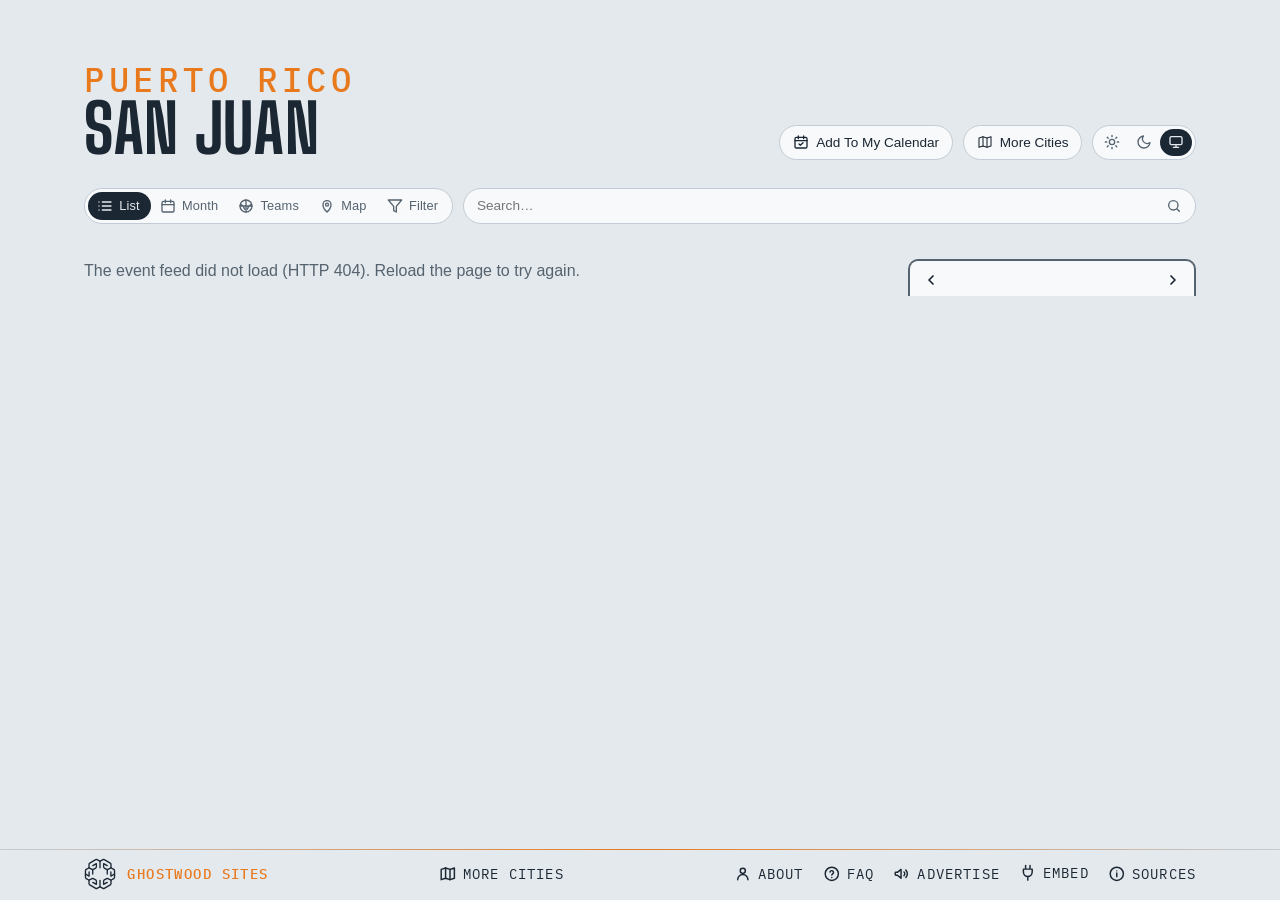
==== commit c662b7ca: "Sources and About Us as their own pages, FAQ the same on every site, More Cities centred Co-Authored" ====
--- a/site/index.html
+++ b/site/index.html
@@ -378,6 +378,11 @@
   <p class="gw-credit"><strong>Ghostwood Sites</strong></p>
   </a>
   <div class="foot-links"> <!-- Advertise, Embed, Sources as one thing at the row's right end, the credit at its left (the "Updated" stamp between them was removed 2026-10-05, Steve) -->
+  <!-- about us, just left of the FAQ (Steve, 2026-10-29: "Create an about us section just to the left of FAQ, make it work the same") -->
+  <a class="foot-link" id="about" href="about.html" title="About here.events">
+    <svg viewBox="0 0 24 24" fill="none" stroke="currentColor" stroke-width="2" stroke-linecap="round" stroke-linejoin="round" aria-hidden="true"><circle cx="12" cy="8" r="3.5"/><path d="M5 20a7 7 0 0 1 14 0"/></svg>
+    <span>About</span>
+  </a>
   <!-- the questions page, behind a question mark (Steve, 2026-10-28: "creating a FAQ page") -->
   <a class="foot-link" id="faq" href="faq.html" title="Questions about this calendar">
     <svg viewBox="0 0 24 24" fill="none" stroke="currentColor" stroke-width="2" stroke-linecap="round" stroke-linejoin="round" aria-hidden="true"><circle cx="12" cy="12" r="9"/><path d="M9.5 9.5a2.5 2.5 0 0 1 4.9.7c0 1.7-2.4 2.1-2.4 3.6M12 17h.01"/></svg>
@@ -388,37 +393,11 @@
     <svg viewBox="0 0 24 24" fill="none" stroke="currentColor" stroke-width="2" stroke-linecap="round" stroke-linejoin="round" aria-hidden="true"><path d="M3 11v2a1 1 0 0 0 1 1h2l5 4V6L6 10H4a1 1 0 0 0-1 1z"/><path d="M15 9.5a3.5 3.5 0 0 1 0 5"/><path d="M17.5 7a7 7 0 0 1 0 10"/></svg>
     <span>Advertise</span>
   </a>
-  <!-- the sources, behind an info mark that opens upward like Embed -->
-  <details class="share info" id="sources">
-    <summary title="Where the listings come from">
-      <svg viewBox="0 0 24 24" fill="none" stroke="currentColor" stroke-width="2" stroke-linecap="round" stroke-linejoin="round" aria-hidden="true"><circle cx="12" cy="12" r="9"/><path d="M12 11v5M12 8h.01"/></svg>
-      <span>Sources</span>
-    </summary>
-    <div class="share-body info-body">
-      <div class="share-cols">
-        <div>
-          <h3>Ticketing feeds</h3>
-          <p>Ticketera (ticketera.com), the island’s ticketer — each room’s own listing: the Coliseo de Puerto Rico, the Coca-Cola Music Hall, the Centro de Bellas Artes, the Convention Center, Vivo Beach Club, the Hotel Rumbao, and in Caguas the Bellas Artes and Moneró, every showing with its own clock and sold-out status; its sports page for the Hiram Bithorn and the Coliseo Roberto Clemente. Ticketmaster carries one bowl game a year here and is not read. Church events are left out.</p>
-        </div>
-        <div>
-          <h3>Venue calendars</h3>
-          <p>None yet — the BSN’s schedule for the Cangrejeros at the Clemente, PRTicket’s listings (the Cangrejeras, the Caguas clubs) and the Choli’s own calendar are the next things to add, once one of them publishes something readable.</p>
-        </div>
-        <div>
-          <h3>Game dates</h3>
-          <p>MLB’s stats API for the Cangrejeros de Santurce and the Senadores de San Juan (the Liga de Béisbol Profesional Roberto Clemente’s schedule, first-pitch times and standings). Both clubs’ home games at the Hiram Bithorn are in the listing too, linking to the ticket pages, until Ticketera lists each series itself.</p>
-        </div>
-        <div>
-          <h3>The final word</h3>
-          <p>Refreshed once a day at noon, San Juan time. Every listing links to the venue or ticket page — check there before you go.</p>
-        </div>
-      </div>
-        <div>
-          <h3>The map</h3>
-          <p>The shoreline, the lakes and the main roads are © <a href="https://www.openstreetmap.org/copyright" target="_blank" rel="noopener">OpenStreetMap</a> contributors (ODbL), drawn here as one file made at build time — no map tiles, nothing fetched from anywhere else. Venues are placed from their street addresses.</p>
-        </div>
-    </div>
-  </details>
+  <!-- the sources, their own page like the FAQ (Steve, 2026-10-29: "clicking on sources looks bad here … make it work like FAQ") -->
+  <a class="foot-link" id="sources" href="sources.html" title="Where the listings come from">
+    <svg viewBox="0 0 24 24" fill="none" stroke="currentColor" stroke-width="2" stroke-linecap="round" stroke-linejoin="round" aria-hidden="true"><circle cx="12" cy="12" r="9"/><path d="M12 11v5M12 8h.01"/></svg>
+    <span>Sources</span>
+  </a>
   <details class="share" id="embed">
     <summary>
       <svg class="plug" viewBox="0 0 24 24" fill="none" stroke="currentColor" stroke-width="2" stroke-linecap="round" stroke-linejoin="round" aria-hidden="true"><path d="M9 2v5M15 2v5M6 7h12v4a6 6 0 0 1-12 0V7zM12 17v5"/></svg>
--- a/site/styles.css
+++ b/site/styles.css
@@ -953,7 +953,13 @@
 /* two things across, one at each end — the credit and the links (the Updated
    stamp that sat dead centre between them was removed 2026-10-05, Steve) */
 @media (min-width: 641px) {
-  .foot-inner { display: grid; grid-template-columns: auto auto; justify-content: space-between; }
+  .foot-inner { display: grid; grid-template-columns: auto 1fr; }
+  /* the links fill the rest of the row, packed right; More Cities, first among
+     them, takes equal auto margins so it sits centred in the open space between
+     the credit and About (Steve, 2026-10-29: "more cities in the footer should be
+     centerd in this open space") */
+  footer .foot-links { justify-content: flex-end; }
+  footer #moreCities { margin-inline: auto; }
 }
 footer p { color: var(--ink-soft); font-size: .72rem; margin: 0; }
 .gw { display: flex; align-items: center; gap: .7rem; }
@@ -964,7 +970,7 @@
 footer .foot-links { order: 3; display: flex; align-items: center; gap: 1.2rem; }
 footer .foot-link { order: 1; } /* Advertise, Embed, Sources */
 footer #embed { order: 2; }
-footer .share.info { order: 3; position: relative; }
+footer #sources { order: 3; } /* a page link since 2026-10-29, still last on the row */
 /* the Advertise link: dressed as the Sources / Embed labels, after them */
 footer .foot-link { position: relative; top: -.5px; display: inline-flex; align-items: center; gap: .4rem; /* measured half a pixel under its neighbours' labels (Steve, 2026-09-15) */ font-family: var(--mono); font-size: .9rem; text-transform: uppercase; letter-spacing: .08em; color: var(--ink); text-decoration: none; padding: .2rem 0; white-space: nowrap; }
 footer .foot-link:hover { color: var(--ink-soft); }
@@ -980,10 +986,6 @@
 .ad-page ul { padding-left: 1.2rem; }
 .ad-page .ad-lead { font-size: 1.1rem; color: var(--ink); }
 .ad-page .ad-back { display: inline-block; margin-top: 2rem; font-family: var(--mono); font-size: .8rem; text-transform: uppercase; letter-spacing: .08em; color: var(--ink); }
-footer .info summary svg { width: 1.1rem; height: 1.1rem; }
-.info-body { width: min(18rem, 90vw); text-align: left; } /* the Embed panel's width; its own details box is only as wide as its label */
-.info-body h3 { font-size: 1.05rem; margin: 0 0 .4rem; }
-.info-body p { color: var(--ink-soft); margin: 0 0 .5rem; }
 footer .share summary { font-size: .9rem; white-space: nowrap; }
 .foot-inner.is-tight .share summary span, .foot-inner.is-tighter .gw-credit {
   position: absolute; width: 1px; height: 1px; overflow: hidden; clip: rect(0 0 0 0); white-space: nowrap;
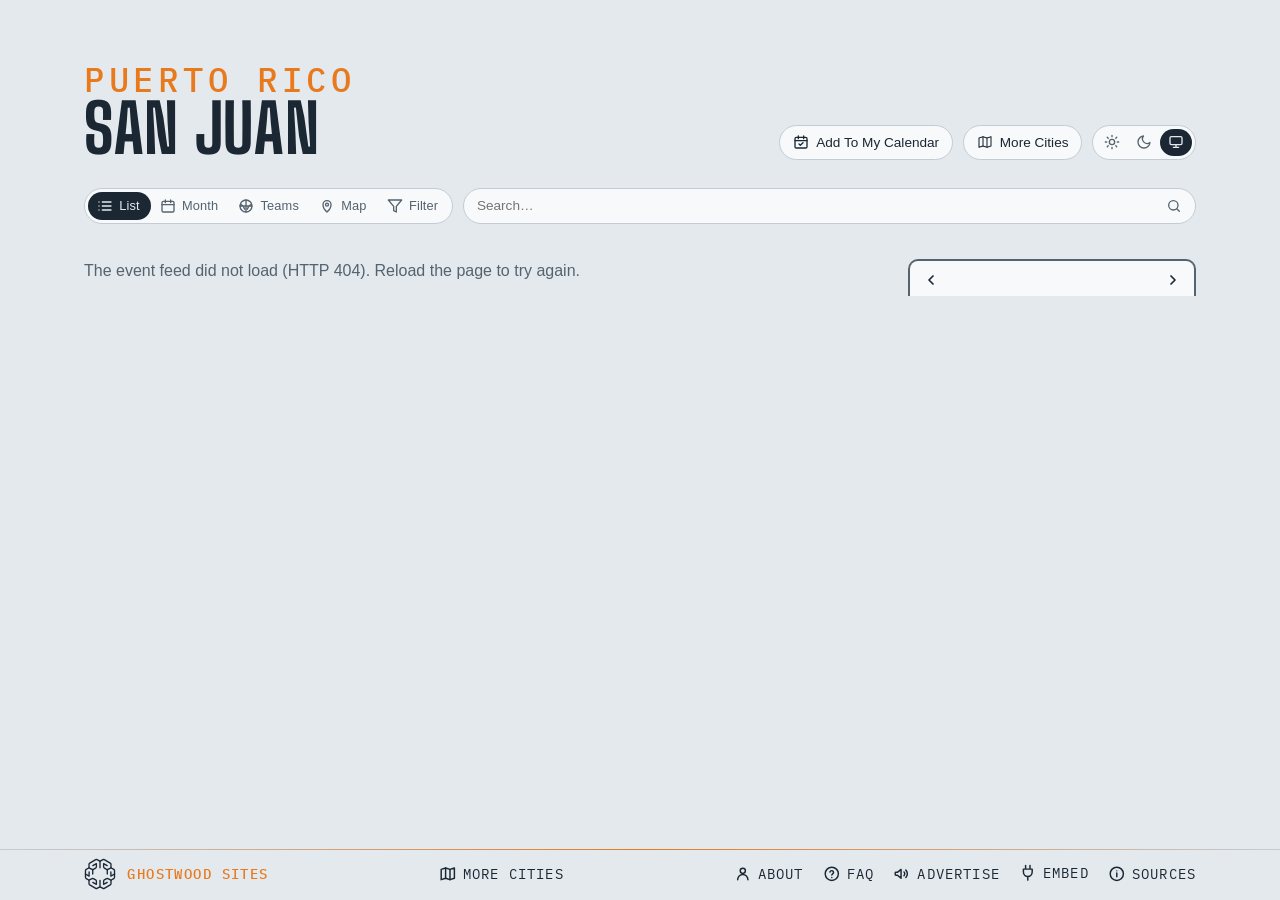
==== commit 00ecab0d: "Map view: a heat map, not venue colours (lqa 6179b66) Co-Authored-By: Claude Opus 5.5 <noreply@anthr" ====
--- a/site/index.html
+++ b/site/index.html
@@ -329,7 +329,7 @@
       <button type="button" data-z="me" title="Find my location" aria-label="Find my location" aria-pressed="false"><svg viewBox="0 0 24 24" fill="none" stroke="currentColor" stroke-width="2" stroke-linecap="round" stroke-linejoin="round" aria-hidden="true"><circle cx="12" cy="12" r="6"/><circle cx="12" cy="12" r="1.6" fill="currentColor"/><path d="M12 2v4M12 18v4M2 12h4M18 12h4"/></svg></button> <!-- the visitor's own spot: the browser's Geolocation API on their say-so (local-map.js), no service behind it — Steve, 2026-10-25 -->
     </div>
   </div>
-  <p class="lm-caption" id="lmCaption"><span></span></p>
+  <p class="lm-caption" id="lmCaption"><span></span><span class="lm-heat-key" id="lmHeatKey" hidden>Fewer events <i aria-hidden="true"></i> More</span></p>
 </section>
 
 <!-- the Teams view: in place of the agenda while the Teams chip is on. A
--- a/site/styles.css
+++ b/site/styles.css
@@ -2003,6 +2003,12 @@
 .lm-pop .lm-branch-n { flex: none; font-family: var(--mono); font-size: .72rem; letter-spacing: .04em; color: var(--ink-soft); }
 .lm-pop .lm-branch-body { margin: 0 0 .5rem .5rem; padding-left: 1.05rem; border-left: 2px solid var(--line); } /* the thread line */
 .lm-pop .lm-branch-body .lm-foot { margin-bottom: .1rem; }
+.lm-heat { pointer-events: none; } /* the heat map's glow under the pins (2026-10-30) */
+:root[data-theme="dark"] .lm-heat { mix-blend-mode: screen; }
+@media (prefers-color-scheme: dark) { :root:not([data-theme="light"]) .lm-heat { mix-blend-mode: screen; } }
+.lm-heat-key { display: inline-flex; align-items: center; gap: .45em; }
+.lm-heat-key[hidden] { display: none; }
+.lm-heat-key i { display: inline-block; width: 5.5em; height: .62em; border-radius: .31em; background: linear-gradient(90deg, rgb(253,230,160), rgb(247,178,82), rgb(234,112,52), rgb(196,52,44), rgb(128,22,38)); }
 .lm-caption .lm-note { color: var(--ink); text-transform: none; letter-spacing: 0; font-family: var(--body); font-size: .8rem; }
 .lm-caption { display: flex; justify-content: center; gap: 1rem; flex-wrap: wrap; margin: .55rem auto 0; width: 100%; min-height: 1.6em; font-family: var(--mono); font-size: .68rem; letter-spacing: .08em; text-transform: uppercase; color: var(--ink-soft); }
 /* the pin's card: the month view's day card (.mb-pop), with the room's own site at its foot */
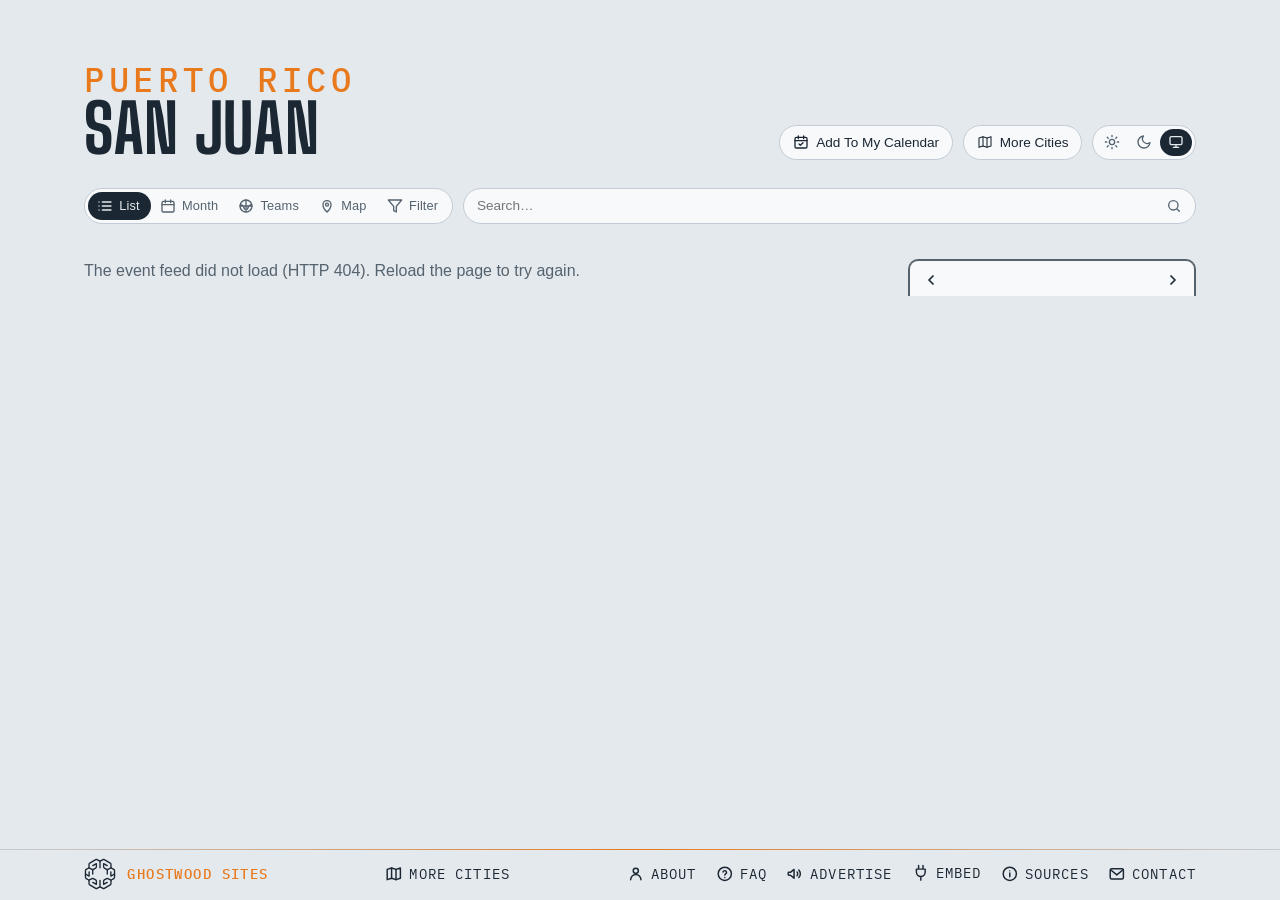
==== commit 929613cc: "Footer: a Contact item after Sources, mailto hello@here.events Co-Authored-By: Claude Opus 5.5 <nore" ====
--- a/site/index.html
+++ b/site/index.html
@@ -329,7 +329,7 @@
       <button type="button" data-z="me" title="Find my location" aria-label="Find my location" aria-pressed="false"><svg viewBox="0 0 24 24" fill="none" stroke="currentColor" stroke-width="2" stroke-linecap="round" stroke-linejoin="round" aria-hidden="true"><circle cx="12" cy="12" r="6"/><circle cx="12" cy="12" r="1.6" fill="currentColor"/><path d="M12 2v4M12 18v4M2 12h4M18 12h4"/></svg></button> <!-- the visitor's own spot: the browser's Geolocation API on their say-so (local-map.js), no service behind it — Steve, 2026-10-25 -->
     </div>
   </div>
-  <p class="lm-caption" id="lmCaption"><span></span><span class="lm-heat-key" id="lmHeatKey" hidden>Fewer events <i aria-hidden="true"></i> More</span></p>
+  <p class="lm-caption" id="lmCaption"><span></span></p>
 </section>
 
 <!-- the Teams view: in place of the agenda while the Teams chip is on. A
@@ -397,6 +397,11 @@
   <a class="foot-link" id="sources" href="sources.html" title="Where the listings come from">
     <svg viewBox="0 0 24 24" fill="none" stroke="currentColor" stroke-width="2" stroke-linecap="round" stroke-linejoin="round" aria-hidden="true"><circle cx="12" cy="12" r="9"/><path d="M12 11v5M12 8h.01"/></svg>
     <span>Sources</span>
+  </a>
+  <!-- write to us: a mailto link after Sources (Steve, 2026-11-05: "adda contact item, it will be a mail to link … (i.e. not steve@)") -->
+  <a class="foot-link" id="contact" href="mailto:hello@here.events" title="Write to here.events">
+    <svg viewBox="0 0 24 24" fill="none" stroke="currentColor" stroke-width="2" stroke-linecap="round" stroke-linejoin="round" aria-hidden="true"><rect x="3" y="5" width="18" height="14" rx="2"/><path d="M3.5 6.5l8.5 7 8.5-7"/></svg>
+    <span>Contact</span>
   </a>
   <details class="share" id="embed">
     <summary>
@@ -454,9 +459,8 @@
     <div class="sheet-actions">
       <!-- order: the short chips first so they share a line, the long venue link after (Steve, 2026-09-15) -->
       <a id="sheetTickets" class="btn-cal" href="#" target="_blank" rel="noopener">Tickets</a>
-      <!-- the plain way to hide a club's home games (2026-09-20); an Undo toast follows. The venue's own Only / Hide
-           chips went 2026-10-26 (Steve: only Tickets and the venue link); the filter panel still has both -->
-      <button id="sheetHideTeam" class="chip" type="button" title="Hide this club's home games" hidden></button>
+      <!-- the venue's own Only / Hide chips went 2026-10-26 (Steve: only Tickets and the venue link) and the club's
+           Hide chip 2026-11-01 (Season stays); the filter panel still hides either -->
       <button id="sheetTeam" class="chip" type="button" title="This club's whole season in the Teams view" hidden></button>
       <a id="sheetVenueLink" class="chip" href="#" target="_blank" rel="noopener"></a>
       <button id="sheetClose" class="chip" type="button">Close</button>
--- a/site/styles.css
+++ b/site/styles.css
@@ -971,6 +971,7 @@
 footer .foot-link { order: 1; } /* Advertise, Embed, Sources */
 footer #embed { order: 2; }
 footer #sources { order: 3; } /* a page link since 2026-10-29, still last on the row */
+footer #contact { order: 4; } /* the mailto, after Sources (2026-11-05) */
 /* the Advertise link: dressed as the Sources / Embed labels, after them */
 footer .foot-link { position: relative; top: -.5px; display: inline-flex; align-items: center; gap: .4rem; /* measured half a pixel under its neighbours' labels (Steve, 2026-09-15) */ font-family: var(--mono); font-size: .9rem; text-transform: uppercase; letter-spacing: .08em; color: var(--ink); text-decoration: none; padding: .2rem 0; white-space: nowrap; }
 footer .foot-link:hover { color: var(--ink-soft); }
@@ -1957,16 +1958,20 @@
 .lm-road { fill: none; stroke: var(--road); stroke-linecap: round; stroke-linejoin: round; stroke-width: calc(var(--u, 1) * .6); opacity: .45; }
 .lm-road-primary, .lm-road-trunk { stroke-width: calc(var(--u, 1) * .9); opacity: .6; }
 .lm-road-motorway { stroke-width: calc(var(--u, 1) * 1.5); opacity: .8; }
+.lm-boundary { fill: none; stroke: var(--lm-dot); stroke-width: calc(var(--u, 1) * 1.3); stroke-dasharray: calc(var(--u, 1) * 6) calc(var(--u, 1) * 3.5); stroke-linecap: round; stroke-linejoin: round; opacity: .7; pointer-events: none; } /* the city's or neighbourhood's own line (build-local-map.mjs `boundary`): dashed, the map dots' orange, over the roads and under the labels and pins */
 .lm-town { font-family: var(--mono); font-weight: 500; letter-spacing: .08em; text-transform: uppercase; fill: var(--ink-soft); paint-order: stroke; stroke: var(--mist); stroke-width: calc(var(--u, 1) * 3); stroke-linejoin: round; pointer-events: none; }
 .lm-town-dot { fill: var(--ink-soft); }
 .lm-water-name { font-family: var(--body); font-style: italic; letter-spacing: .04em; fill: color-mix(in srgb, var(--ink) 55%, #4da3f0); pointer-events: none; }
 .lm-peak { fill: none; stroke: var(--ink-soft); stroke-width: calc(var(--u, 1) * 1.2); stroke-linejoin: round; }
 .lm-peak-name { font-family: var(--mono); letter-spacing: .06em; fill: var(--ink-soft); opacity: .8; paint-order: stroke; stroke: var(--mist); stroke-width: calc(var(--u, 1) * 3); pointer-events: none; }
+:root { --lm-dot: #e8791d; } /* the map's dots: the Ghostwood orange, one shade per theme (Steve, 2026-10-30) */
+:root[data-theme="dark"] { --lm-dot: #f08a33; }
+@media (prefers-color-scheme: dark) { :root:not([data-theme="light"]) { --lm-dot: #f08a33; } }
 .lm-pin { cursor: pointer; outline: none; }
-.lm-pin circle { stroke: var(--mist); stroke-width: calc(var(--u, 1) * 1.6); transition: stroke-width .12s; }
-.lm-pin.is-empty circle { fill: var(--mist); stroke: var(--pin); stroke-dasharray: calc(var(--u, 1) * 2) calc(var(--u, 1) * 2); } /* nothing upcoming under the filters: a hollow ring in the room's colour */
+.lm-pin circle { fill: var(--pin); stroke: var(--mist); stroke-width: calc(var(--u, 1) * 1.6); transition: stroke-width .12s; }
+.lm-pin.is-empty circle { fill: var(--mist); stroke: var(--pin); stroke-dasharray: calc(var(--u, 1) * 2) calc(var(--u, 1) * 2); } /* nothing upcoming under the filters: a hollow ring */
 .lm-pin:hover circle, .lm-pin:focus-visible circle, .lm-pin.is-open circle { stroke: var(--ink); stroke-width: calc(var(--u, 1) * 2.4); }
-.lm-pin .lm-n { font-family: var(--mono); font-weight: 700; fill: var(--mist); text-anchor: middle; pointer-events: none; }
+.lm-pin .lm-n { font-family: var(--mono); font-weight: 700; fill: #141a20; text-anchor: middle; pointer-events: none; }
 .lm-pin.is-empty .lm-n { fill: var(--pin); }
 .lm-pin .lm-name { font-family: var(--body); font-weight: 600; fill: var(--ink); paint-order: stroke; stroke: var(--mist); stroke-width: calc(var(--u, 1) * 3.2); stroke-linejoin: round; pointer-events: none; }
 .lm-pin.is-empty .lm-name { fill: var(--ink-soft); font-weight: 500; }
@@ -1978,19 +1983,24 @@
 .lm-zoom button[data-z="me"] { margin-top: .3rem; } /* the crosshair: the visitor's own spot, a little apart from the zoom */
 .lm-zoom button.is-busy { opacity: .5; cursor: progress; }
 .lm-zoom button[aria-pressed="true"] { color: #2f7fd6; border-color: #2f7fd6; }
-.lm-city { cursor: pointer; }
-.lm-city-dot { fill: #1f8a4c; stroke: #fff; stroke-width: calc(var(--u, 1) * 1.5); }
-.lm-sign-board { fill: #0f7a45; stroke: #fff; stroke-width: calc(var(--u, 1) * 1); } /* one thin white line as the board's edge (Steve, 2026-10-26: 'the white border should actually be the border') */
-.lm-sign-hit { fill: #fff; opacity: 0; }
-.lm-city:hover .lm-sign-hit, .lm-city:focus-visible .lm-sign-hit { opacity: .14; }
-.lm-sign-name, .lm-sign-mi { font-family: var(--body); font-weight: 700; letter-spacing: .01em; fill: #fff; pointer-events: none; }
-.lm-sign-name { letter-spacing: .03em; }
+.lm-zoom button[data-z="cities"] { margin-top: .3rem; } /* Switch City (and Switch Neighbourhood under it): the other sites, a little apart from the zoom — in place of the green signposts (Steve, 2026-10-31) */
+.lm-zoom button[aria-expanded="true"] { color: var(--ink); border-color: var(--ink); }
+.lm-switch .lm-sw-list { list-style: none; margin: .1rem 0 .35rem; padding: 0; }
+.lm-switch .lm-sw-row { display: flex; align-items: baseline; gap: .55rem; padding: .45rem .1rem; border-top: 1px solid var(--line); color: var(--ink); text-decoration: none; font: 500 .9rem/1.25 var(--body); }
+.lm-switch li:first-child .lm-sw-row { border-top: 0; }
+.lm-switch a.lm-sw-row:hover .lm-sw-name, .lm-switch a.lm-sw-row:focus-visible .lm-sw-name { text-decoration: underline; text-underline-offset: .15em; }
+.lm-switch .lm-sw-name { flex: 1; min-width: 0; overflow: hidden; text-overflow: ellipsis; white-space: nowrap; }
+.lm-switch .lm-sw-tag { flex: none; font-family: var(--mono); font-size: .62rem; letter-spacing: .08em; text-transform: uppercase; color: var(--ink-soft); }
+.lm-switch .lm-sw-far { flex: none; font-family: var(--mono); font-size: .72rem; letter-spacing: .04em; color: var(--ink-soft); }
+.lm-switch .is-here .lm-sw-row { font-weight: 700; }
+.lm-switch .is-here .lm-sw-row::after { content: '✓'; flex: none; color: var(--ink-soft); }
+.lm-caption .lm-reset { font: inherit; letter-spacing: inherit; text-transform: inherit; color: var(--ink); background: none; border: 0; border-bottom: 1px solid currentColor; border-radius: 0; padding: 0; cursor: pointer; } /* the filters leave nothing on the map: one tap back to the default (Steve, 2026-10-31) */
+.lm-caption .lm-reset[hidden] { display: none; }
 .lm-me-dot { fill: #2f7fd6; stroke: var(--mist); stroke-width: calc(var(--u, 1) * 2); }
 .lm-me-acc { fill: #2f7fd6; fill-opacity: .14; stroke: #2f7fd6; stroke-opacity: .45; stroke-width: calc(var(--u, 1) * .8); animation: lm-pulse 2.4s ease-out infinite; transform-box: fill-box; transform-origin: center; }
 @keyframes lm-pulse { 0% { fill-opacity: .22; } 100% { fill-opacity: .08; } }
 .lm-pin.is-city circle { opacity: .78; } /* the rest of the city on a neighbourhood map: a shade quieter than the neighbourhood's own rooms */
 .lm-pin.is-city .lm-name { font-weight: 500; fill: var(--ink-soft); }
-.lm-pin .lm-stack { stroke: var(--mist); stroke-width: calc(var(--u, 1) * 1.6); } /* a group of venues (Steve, 2026-10-28): the next venues' discs peek out behind the first */
 .lm-pin.is-group .lm-name { font-weight: 700; }
 /* a group's card: one row a venue, folded like a reddit thread — [+] opens its next events under a thread line, [–] folds them */
 .lm-pop .lm-tree { margin: 0 0 .3rem; }
@@ -2003,12 +2013,6 @@
 .lm-pop .lm-branch-n { flex: none; font-family: var(--mono); font-size: .72rem; letter-spacing: .04em; color: var(--ink-soft); }
 .lm-pop .lm-branch-body { margin: 0 0 .5rem .5rem; padding-left: 1.05rem; border-left: 2px solid var(--line); } /* the thread line */
 .lm-pop .lm-branch-body .lm-foot { margin-bottom: .1rem; }
-.lm-heat { pointer-events: none; } /* the heat map's glow under the pins (2026-10-30) */
-:root[data-theme="dark"] .lm-heat { mix-blend-mode: screen; }
-@media (prefers-color-scheme: dark) { :root:not([data-theme="light"]) .lm-heat { mix-blend-mode: screen; } }
-.lm-heat-key { display: inline-flex; align-items: center; gap: .45em; }
-.lm-heat-key[hidden] { display: none; }
-.lm-heat-key i { display: inline-block; width: 5.5em; height: .62em; border-radius: .31em; background: linear-gradient(90deg, rgb(253,230,160), rgb(247,178,82), rgb(234,112,52), rgb(196,52,44), rgb(128,22,38)); }
 .lm-caption .lm-note { color: var(--ink); text-transform: none; letter-spacing: 0; font-family: var(--body); font-size: .8rem; }
 .lm-caption { display: flex; justify-content: center; gap: 1rem; flex-wrap: wrap; margin: .55rem auto 0; width: 100%; min-height: 1.6em; font-family: var(--mono); font-size: .68rem; letter-spacing: .08em; text-transform: uppercase; color: var(--ink-soft); }
 /* the pin's card: the month view's day card (.mb-pop), with the room's own site at its foot */
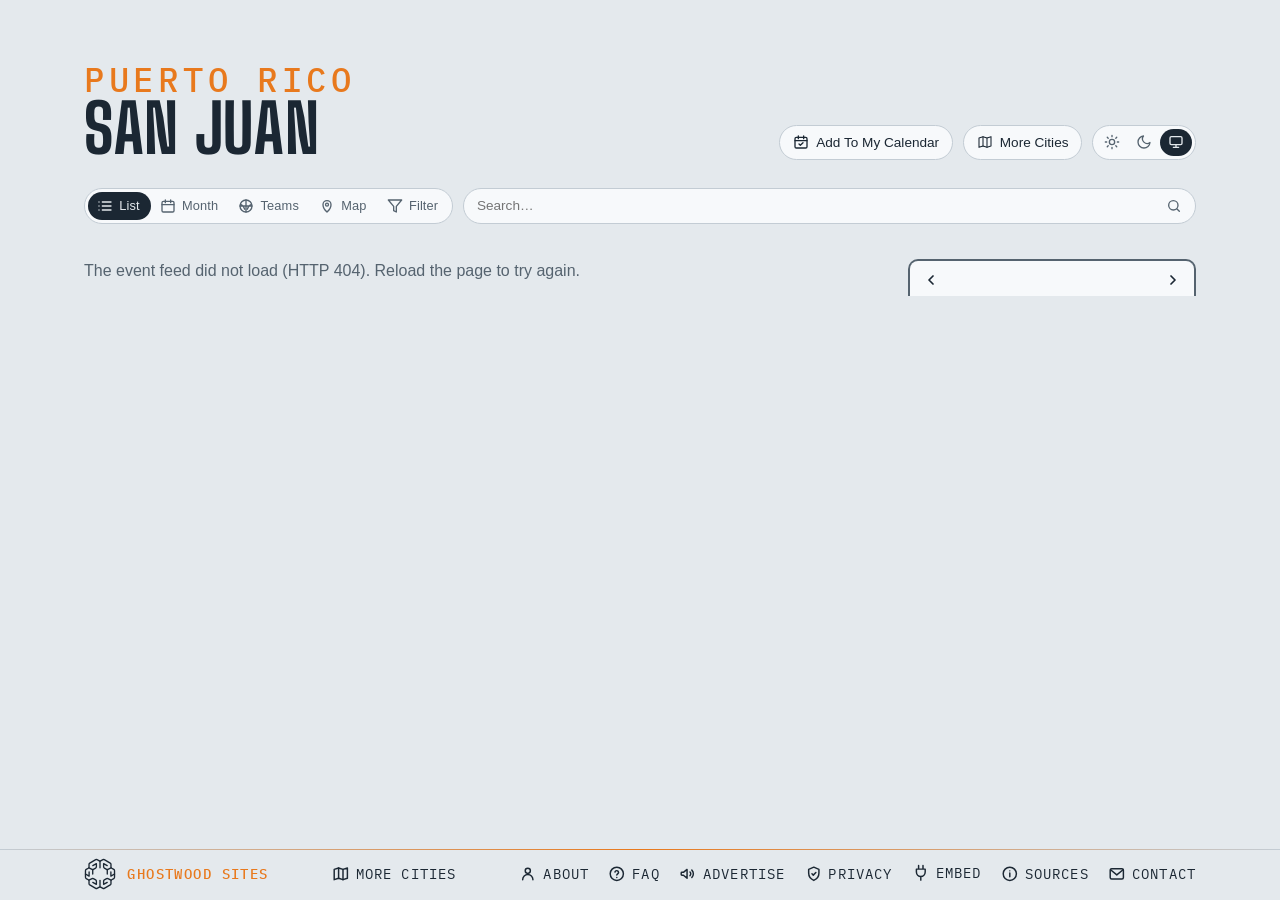
==== commit 3659e807: "Footer: a Privacy link to here.events/privacy/; About and FAQ name AdSense instead of "no ads that f" ====
--- a/site/index.html
+++ b/site/index.html
@@ -27,6 +27,7 @@
   gtag('js', new Date());
   gtag('config', 'G-BTQFXS68HN');
 </script>
+<script async src="https://pagead2.googlesyndication.com/pagead/js/adsbygoogle.js?client=ca-pub-4058649258846072" crossorigin="anonymous"></script>
 <title>San Juan Events — the Choli, the Bellas Artes &amp; the home teams</title>
 <meta name="description" content="What's on around San Juan, Puerto Rico — the Coliseo de Puerto Rico, the Coca-Cola Music Hall, the Centro de Bellas Artes, the Convention Center, Vivo Beach Club, the Hiram Bithorn and Caguas, with the Cangrejeros' and Senadores' winter seasons. Calendar, iCal feed, and embeddable widget.">
 <!-- the site's own address and what a shared link shows: name, line, and the share card (share.png, 1200×630, scripts/share-card.mjs) -->
@@ -403,6 +404,10 @@
     <svg viewBox="0 0 24 24" fill="none" stroke="currentColor" stroke-width="2" stroke-linecap="round" stroke-linejoin="round" aria-hidden="true"><rect x="3" y="5" width="18" height="14" rx="2"/><path d="M3.5 6.5l8.5 7 8.5-7"/></svg>
     <span>Contact</span>
   </a>
+  <a class="foot-link" id="privacy" href="https://here.events/privacy/" title="Cookies, analytics and ads">
+    <svg viewBox="0 0 24 24" fill="none" stroke="currentColor" stroke-width="2" stroke-linecap="round" stroke-linejoin="round" aria-hidden="true"><path d="M12 3l7 3v5c0 4.5-3 8.3-7 10-4-1.7-7-5.5-7-10V6l7-3z"/><path d="M9.5 12l1.8 1.8 3.5-3.6"/></svg>
+    <span>Privacy</span>
+  </a>
   <details class="share" id="embed">
     <summary>
       <svg class="plug" viewBox="0 0 24 24" fill="none" stroke="currentColor" stroke-width="2" stroke-linecap="round" stroke-linejoin="round" aria-hidden="true"><path d="M9 2v5M15 2v5M6 7h12v4a6 6 0 0 1-12 0V7zM12 17v5"/></svg>
--- a/site/styles.css
+++ b/site/styles.css
@@ -398,6 +398,10 @@
 .fp-preset { font-size: .8rem; padding: .4em .85em; min-height: 2rem; }
 .fp-preset:hover { border-color: var(--ink-soft); }
 .fp-preset.is-on { background: var(--ink); color: var(--sky); border-color: var(--ink); }
+/* the panel's foot: Apply, pinned to the bottom edge while the panel scrolls (2026-11-05) */
+.fp-foot { position: sticky; bottom: -1rem; z-index: 1; display: flex; justify-content: flex-end; margin: 1.1rem -1.1rem -1rem; padding: .7rem 1.1rem; background: var(--mist); border-top: 1px solid var(--line); }
+.fp-foot .fp-apply { font-size: .9rem; font-weight: 600; padding: .45em 1.6em; min-height: 2.25rem; background: var(--ink); color: var(--sky); border-color: var(--ink); }
+.fp-foot .fp-apply:hover { background: color-mix(in srgb, var(--ink) 85%, var(--sky)); }
 .fp-group h3 {
   white-space: nowrap; /* never wraps (Steve, 2026-09-22) */
   font-family: var(--mono); font-size: .68rem; text-transform: uppercase;
@@ -862,6 +866,7 @@
 .pop-filter { display: flex; justify-content: center; gap: .5em; align-items: center; cursor: pointer; font-weight: 600; font-size: .88rem; margin: 0 0 .8rem; }
 .pop-filter input { accent-color: var(--ink); }
 .pop-filter[hidden] { display: none; } /* an author display beats the hidden attribute: say it outright (Teams mode has no filter to include) */
+.pop-filter-note { margin: -.45rem 0 .9rem; font-size: .68rem; } /* the filter row's footnote: the calendar keeps the filters it was added with (2026-11-05) */
 
 /* ---- share / embed: a <details> in the footer that opens UPWARD, its body
    floating over the list ---- */
